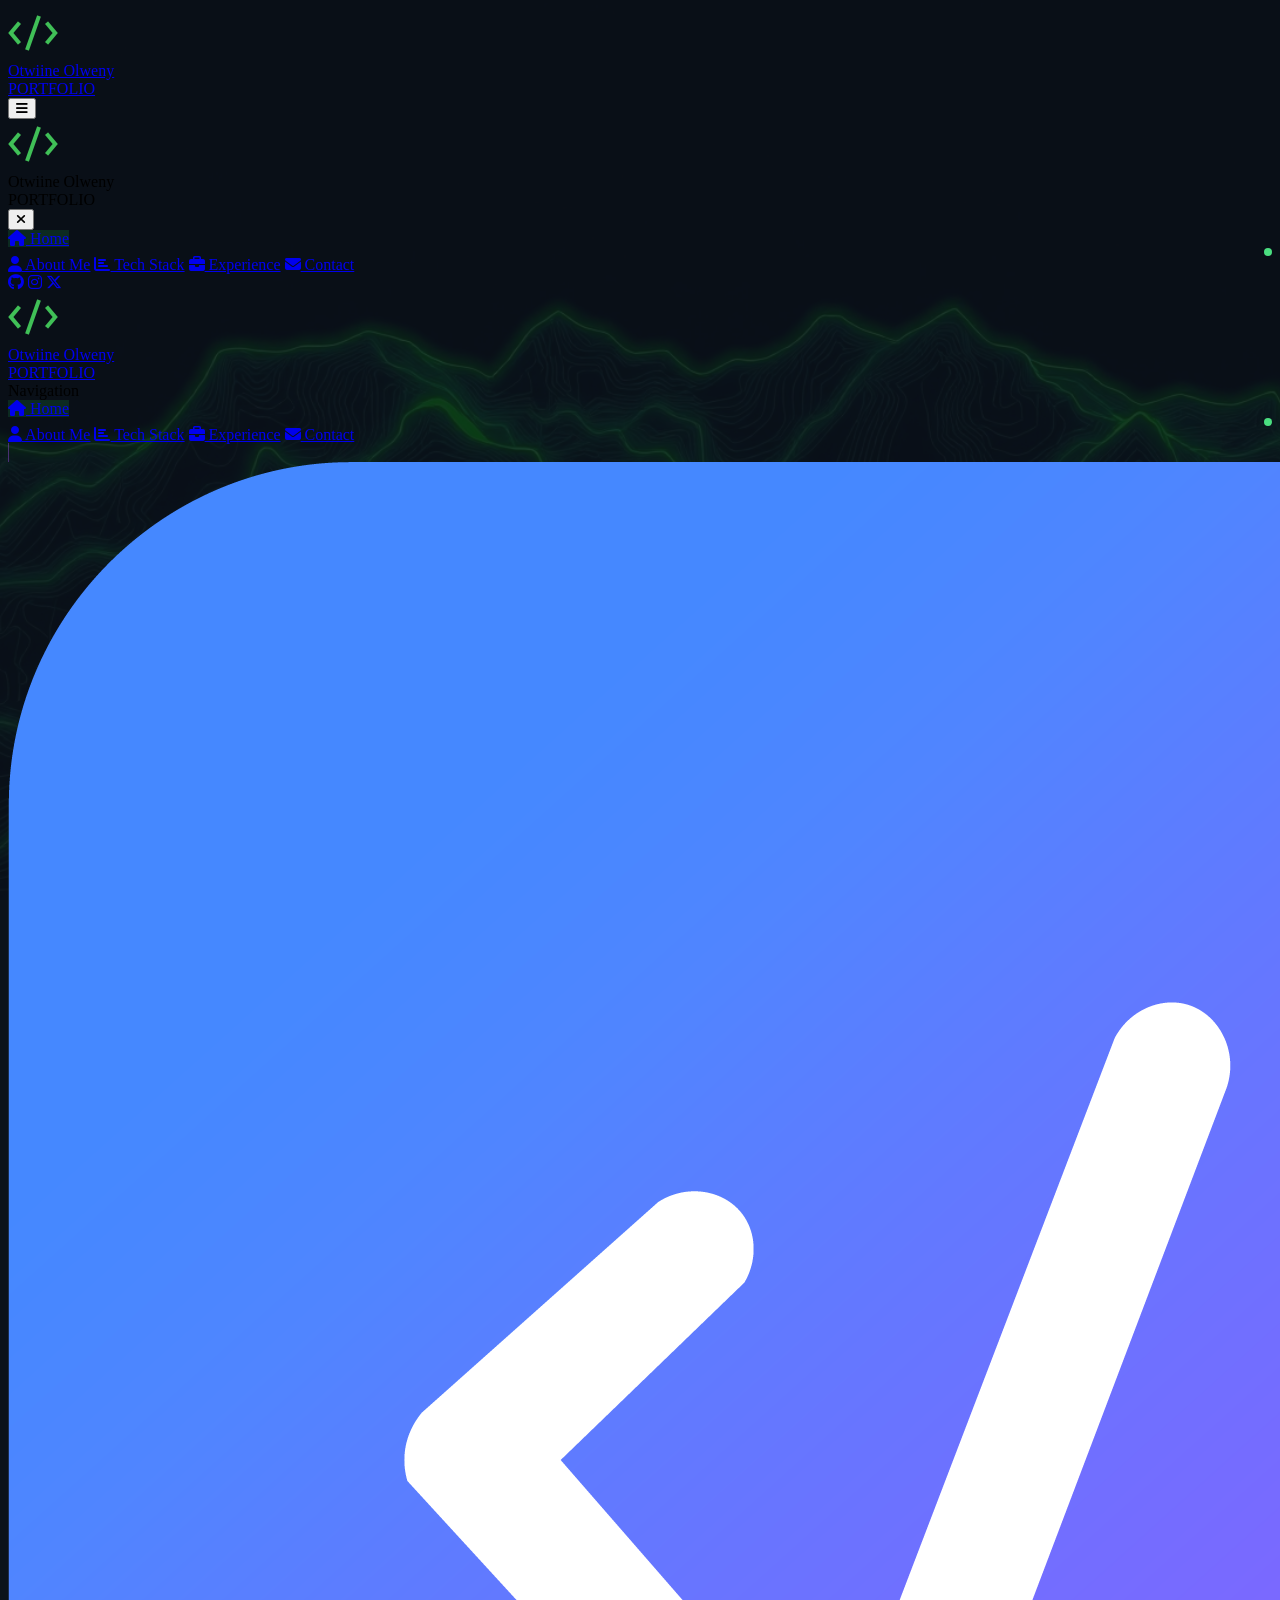
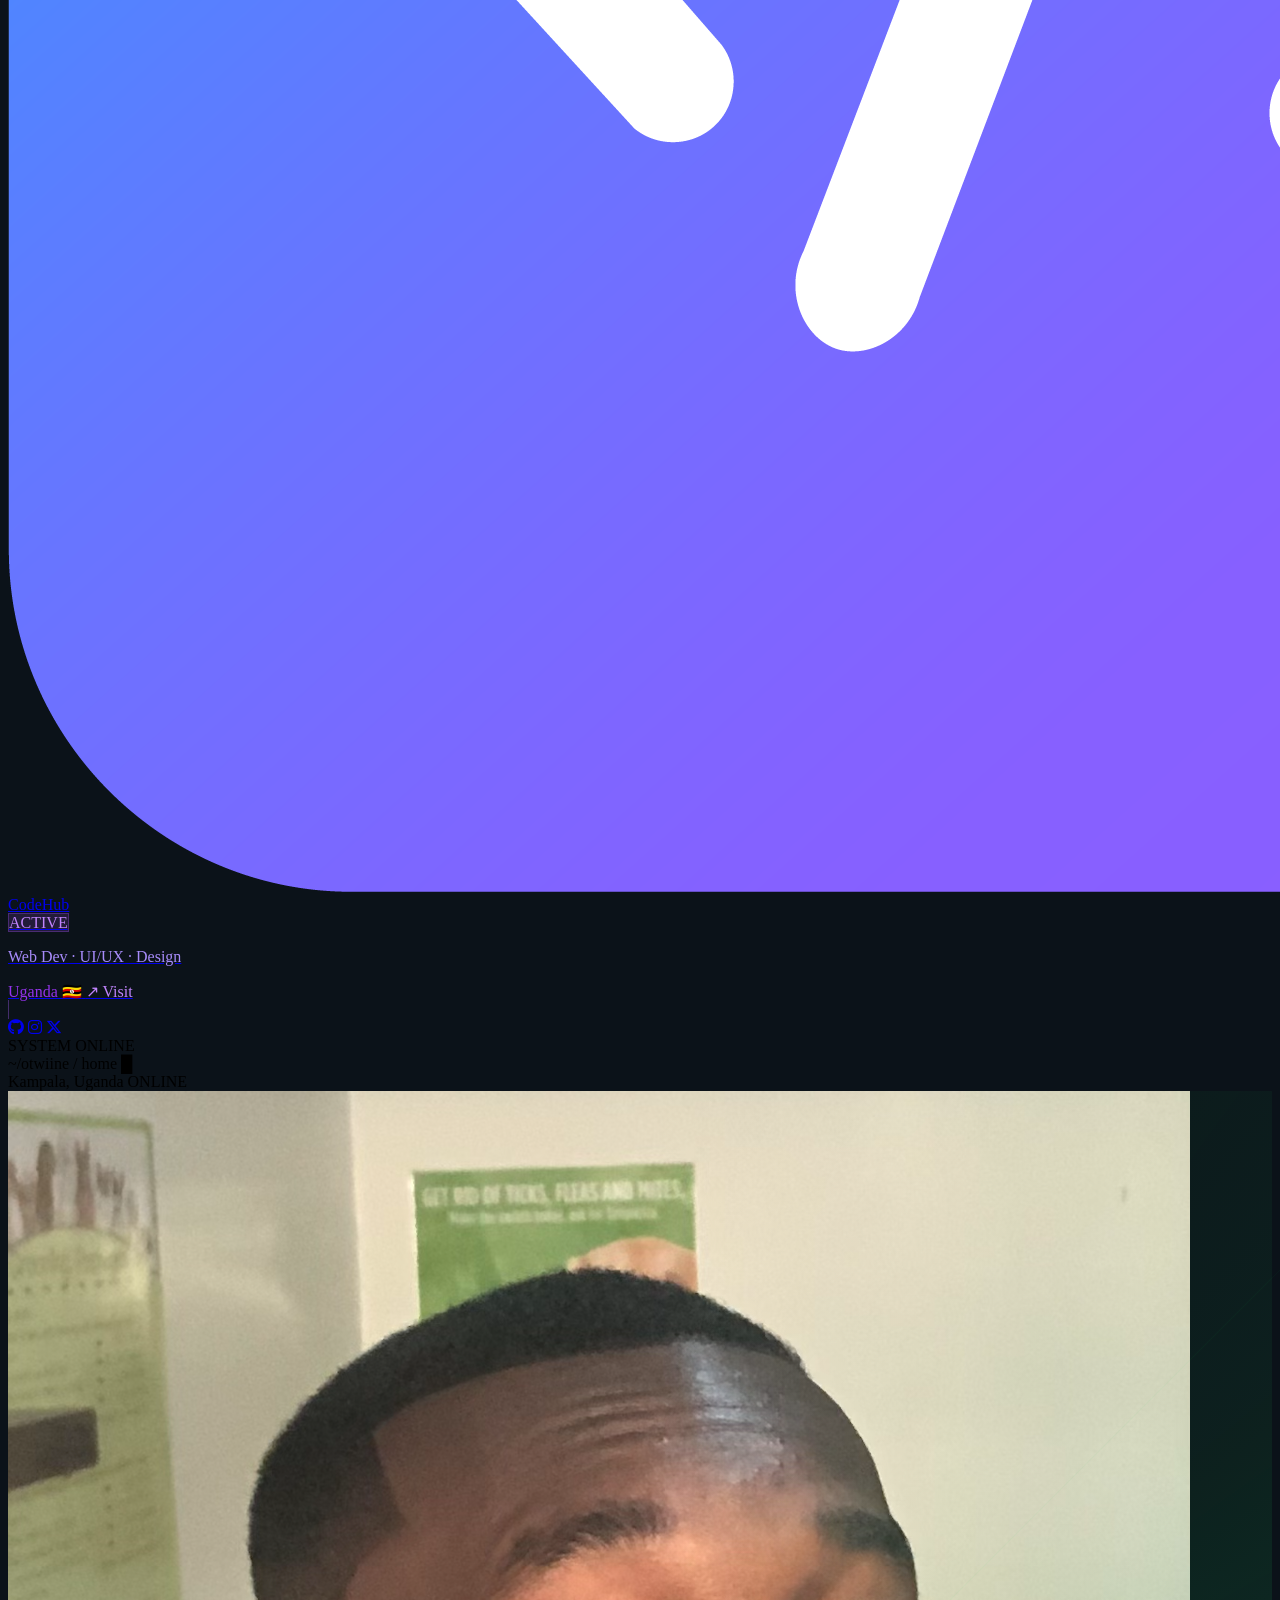
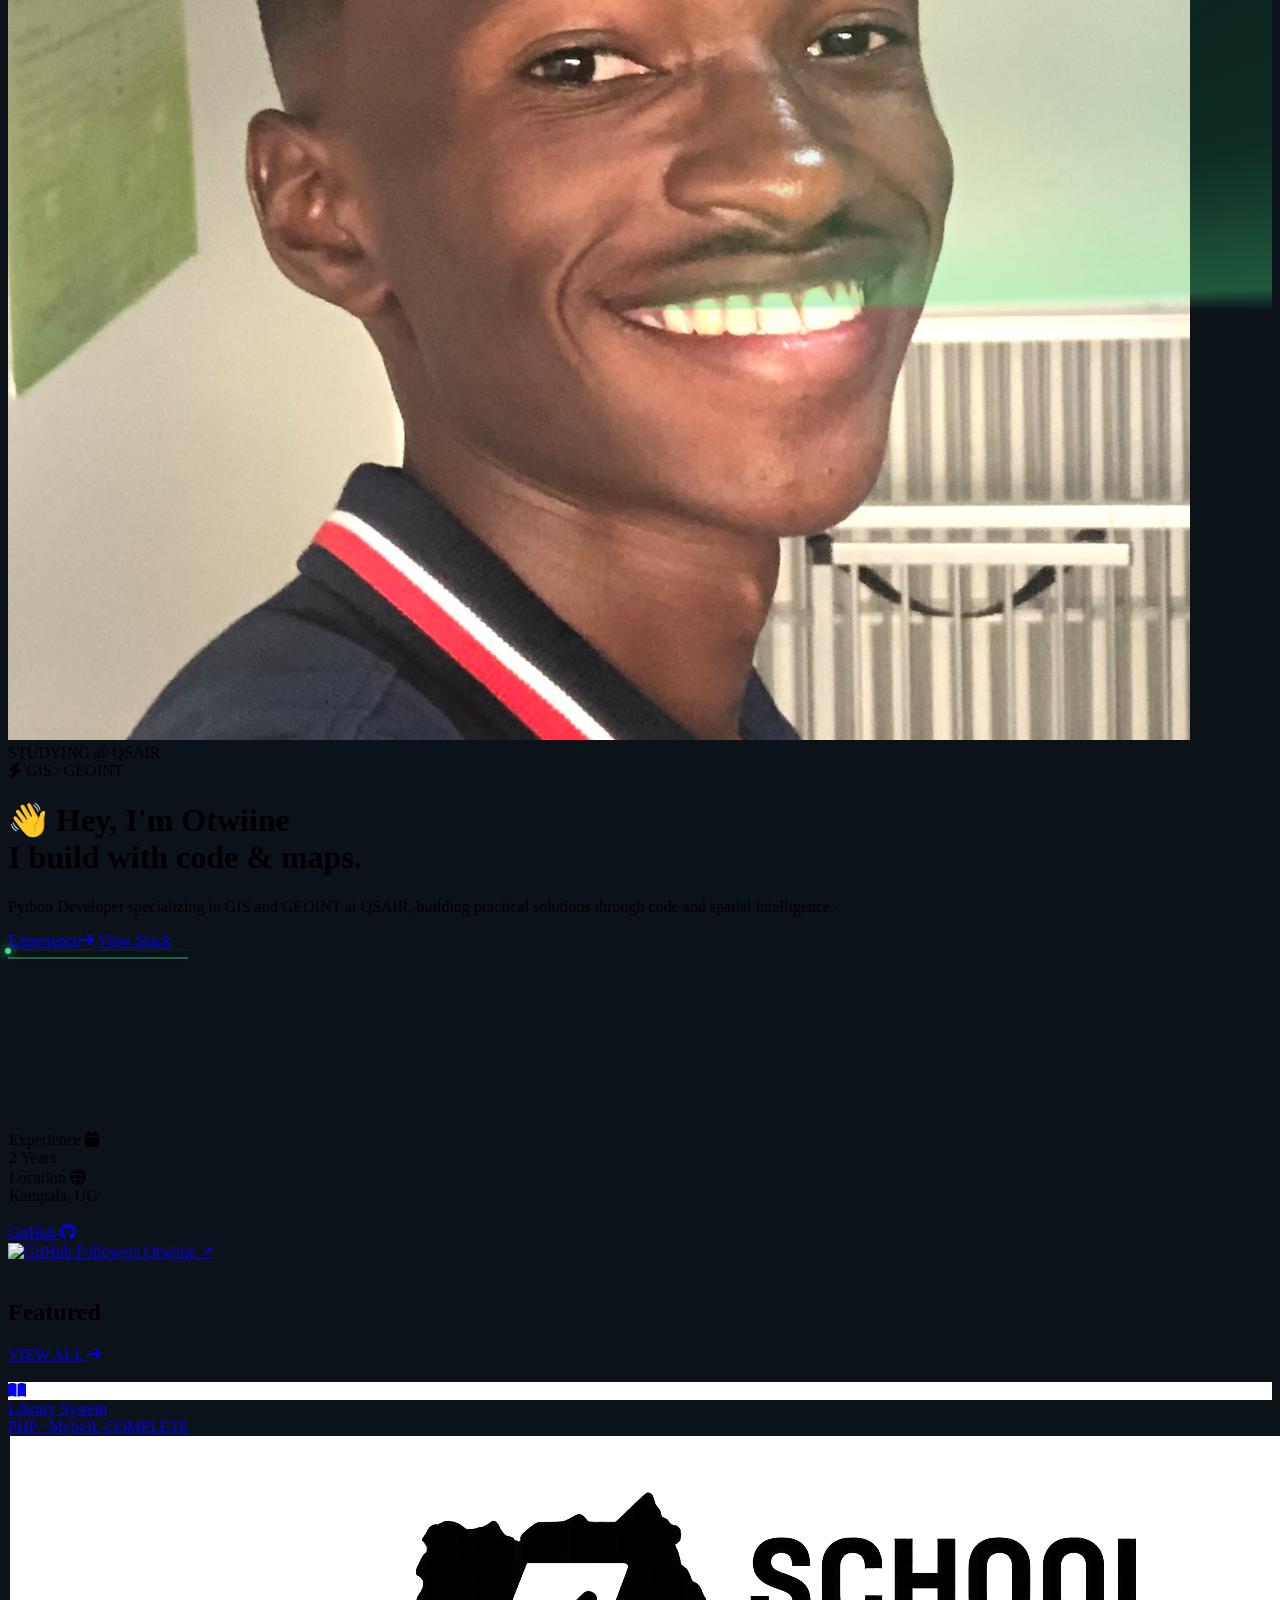
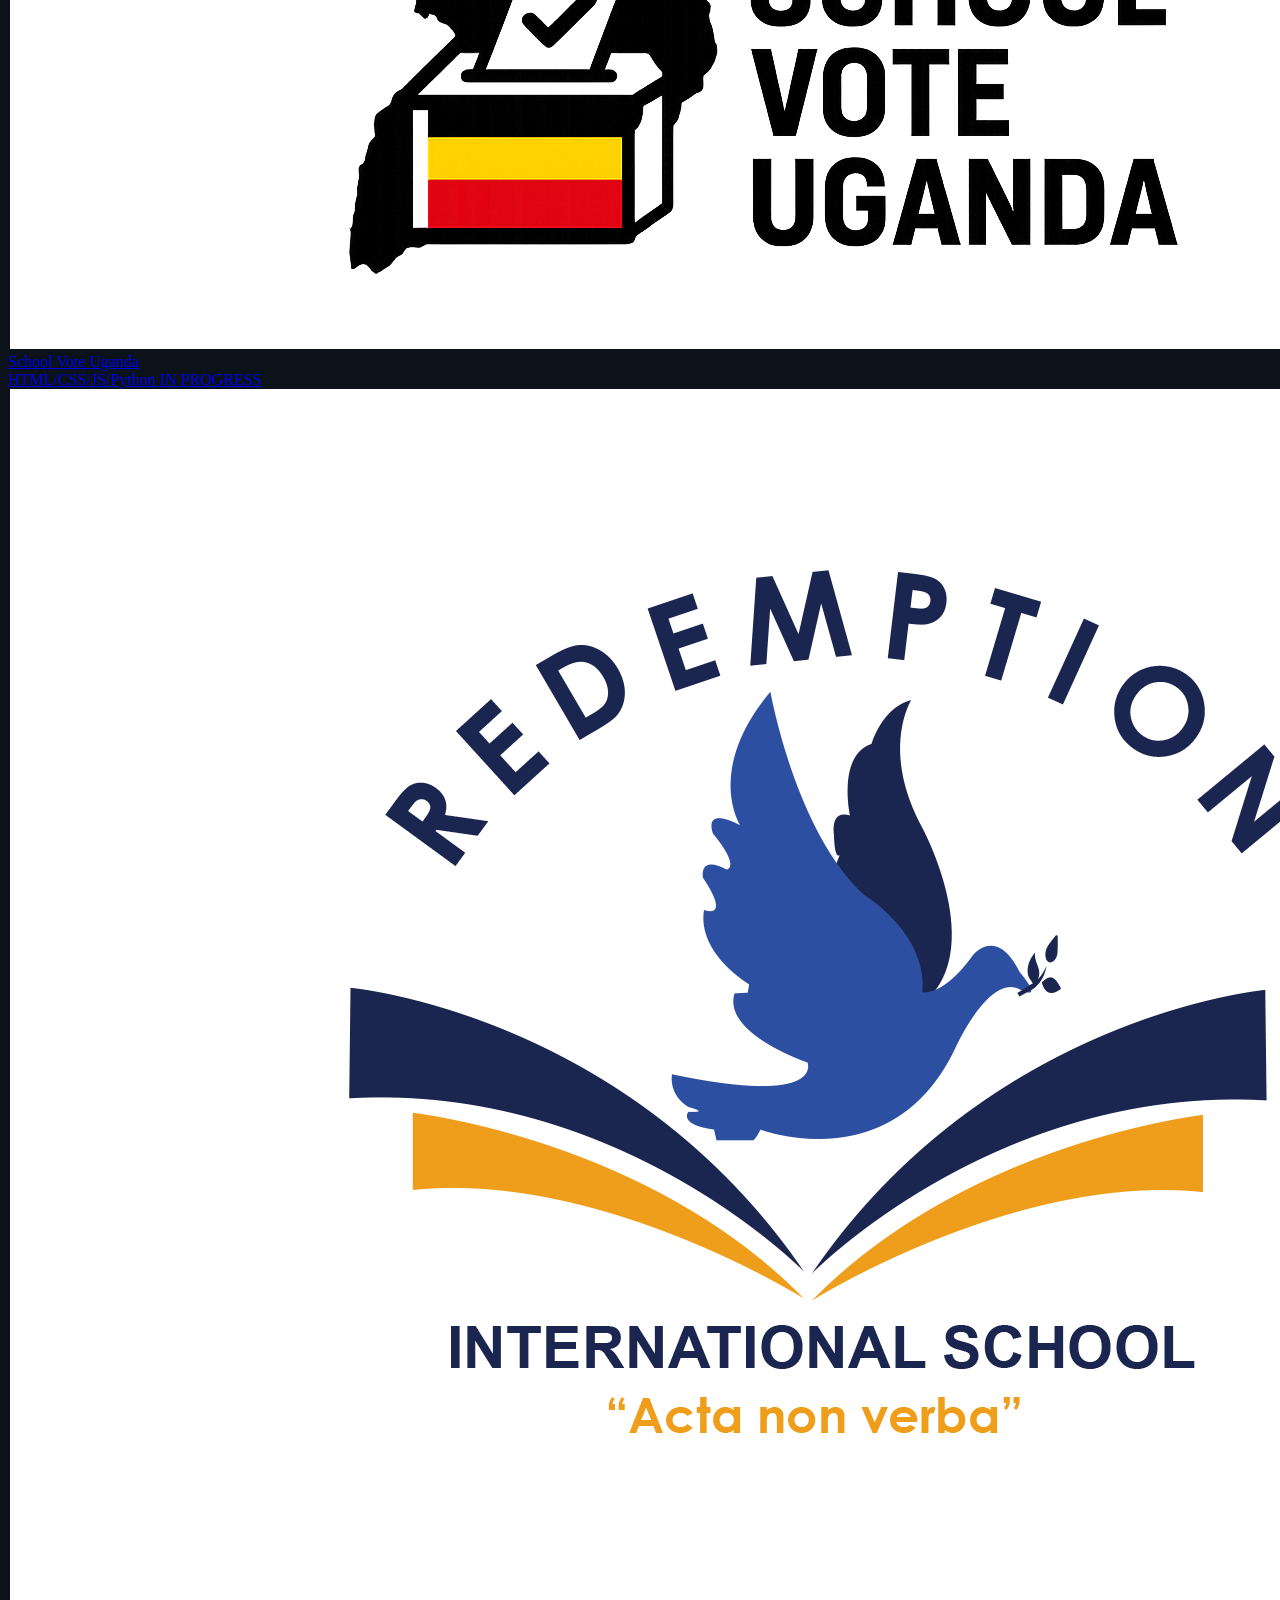
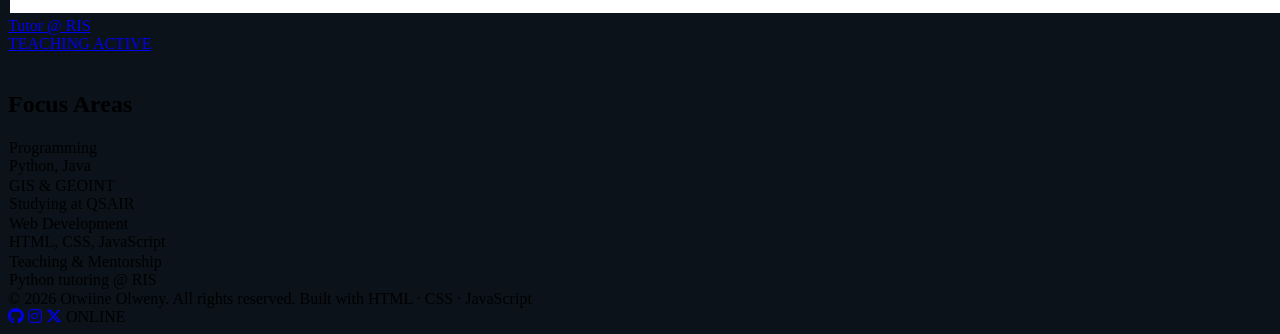
==== index.html @ 028756f4 "Update favicon" ====
<!DOCTYPE html>
<html lang="en">
<head>
    <meta charset="UTF-8"/>
    <meta name="viewport" content="width=device-width, initial-scale=1.0"/>
    <title>Otwiine Olweny — Portfolio</title>
    <meta name="description" content="Otwiine Olweny — Python Developer specializing in GIS and GEOINT, based in Kampala, Uganda."/>
    <script src="https://cdn.tailwindcss.com"></script>
    <link rel="preconnect" href="https://fonts.googleapis.com"/>
    <link rel="preconnect" href="https://fonts.gstatic.com" crossorigin=""/>
    <link href="https://fonts.googleapis.com/css2?family=JetBrains+Mono:wght@300;400;500;600;700&family=Inter:wght@300;400;500;600;700;800&display=swap" rel="stylesheet"/>
    <link rel="stylesheet" href="https://cdnjs.cloudflare.com/ajax/libs/font-awesome/6.5.1/css/all.min.css"/>
    <link rel="icon" type="image/png" href="images/icon.png"/>
    <script>
        tailwind.config = {
            theme: {
                extend: {
                    colors: {
                        base: { 900: '#0b1219', 800: '#0f1923', 700: '#151f2b', 600: '#1a2736', 500: '#1e2d3d' },
                        accent: { 400: '#4ade80', 500: '#22c55e', 600: '#16a34a' },
                        teal: { 400: '#2dd4bf', 500: '#14b8a6' },
                        gold: { 400: '#fbbf24', 500: '#f59e0b' },
                        slate: { 300: '#94a3b8', 400: '#64748b', 500: '#475569' }
                    },
                    fontFamily: {
                        mono: ['JetBrains Mono', 'monospace'],
                        sans: ['Inter', 'system-ui', 'sans-serif']
                    }
                }
            }
        }
    </script>
    <link rel="stylesheet" href="css/styles.css"/>
</head>
<body class="bg-base-900 text-gray-300 font-sans min-h-screen">

    <!-- Mobile Header -->
    <header class="lg:hidden fixed top-0 left-0 right-0 z-50 bg-base-800/95 backdrop-blur-sm border-b border-base-500/30 px-4 py-3 flex items-center justify-between">
        <a href="index.html" class="flex items-center gap-3">
            <div class="w-8 h-8 rounded-lg bg-accent-500/20 border border-accent-500/30 flex items-center justify-center">
                <img src="images/icon.png" alt="logo" class="w-5 h-5 object-contain" />
            </div>
            <div>
                <div class="text-white font-semibold text-sm leading-tight">Otwiine Olweny</div>
                <div class="text-[10px] text-slate-400 font-mono tracking-widest uppercase">PORTFOLIO</div>
            </div>
        </a>
        <button id="mobileMenuBtn" class="w-9 h-9 rounded-lg bg-base-700 border border-base-500/30 flex items-center justify-center" aria-label="Toggle menu">
            <i class="fas fa-bars text-gray-400 text-sm"></i>
        </button>
    </header>

    <!-- Mobile Menu Overlay -->
    <div id="mobileMenu" class="lg:hidden fixed inset-0 z-50 hidden">
        <div class="absolute inset-0 bg-black/60" id="mobileMenuOverlay"></div>
        <div class="absolute left-0 top-0 bottom-0 w-64 bg-base-800 border-r border-base-500/30 p-5 flex flex-col">
            <div class="flex items-center justify-between mb-8">
                <div class="flex items-center gap-3">
                    <div class="w-9 h-9 rounded-lg bg-accent-500/20 border border-accent-500/30 flex items-center justify-center">
                        <img src="images/icon.png" alt="logo" class="w-5 h-5 object-contain" />
                    </div>
                    <div>
                        <div class="text-white font-semibold text-sm">Otwiine Olweny</div>
                        <div class="text-[10px] text-slate-400 font-mono tracking-widest">PORTFOLIO</div>
                    </div>
                </div>
                <button id="mobileMenuClose" class="text-gray-400" aria-label="Close menu"><i class="fas fa-times"></i></button>
            </div>
            <nav class="flex-1 space-y-1">
                <a href="index.html" class="nav-item flex items-center gap-3 px-3 py-2.5 rounded-lg text-sm font-medium text-slate-300"><span class="flex items-center gap-3"><i class="fas fa-home"></i> Home</span></a>
                <a href="about.html" class="nav-item flex items-center gap-3 px-3 py-2.5 rounded-lg text-sm font-medium text-slate-300"><span class="flex items-center gap-3"><i class="fas fa-user"></i> About Me</span></a>
                <a href="techstack.html" class="nav-item flex items-center gap-3 px-3 py-2.5 rounded-lg text-sm font-medium text-slate-300"><span class="flex items-center gap-3"><i class="fas fa-chart-bar"></i> Tech Stack</span></a>
                <a href="experience.html" class="nav-item flex items-center gap-3 px-3 py-2.5 rounded-lg text-sm font-medium text-slate-300"><span class="flex items-center gap-3"><i class="fas fa-briefcase"></i> Experience</span></a>
                <a href="contact.html" class="nav-item flex items-center gap-3 px-3 py-2.5 rounded-lg text-sm font-medium text-slate-300"><span class="flex items-center gap-3"><i class="fas fa-envelope"></i> Contact</span></a>
            </nav>
            <div class="pt-4 border-t border-base-500/30">
                <div class="flex items-center gap-4 justify-center">
                    <a href="https://github.com/Otwiine" target="_blank" class="text-slate-400 hover:text-accent-400 transition-colors"><i class="fab fa-github text-lg"></i></a>
                    <a href="https://www.instagram.com/otwiine/" target="_blank" class="text-slate-400 hover:text-accent-400 transition-colors"><i class="fab fa-instagram text-lg"></i></a>
                    <a href="https://x.com/Mr_OJO16" target="_blank" class="text-slate-400 hover:text-accent-400 transition-colors"><i class="fab fa-x-twitter text-lg"></i></a>
                </div>
            </div>
        </div>
    </div>

    <!-- Desktop Layout -->
    <div class="flex min-h-screen">
        <aside class="hidden lg:flex flex-col w-60 xl:w-64 fixed left-0 top-0 bottom-0 bg-base-800 border-r border-base-500/20 p-5 z-40">
            <a href="index.html" class="flex items-center gap-3 mb-8">
                <div class="w-10 h-10 rounded-xl bg-accent-500/15 border border-accent-500/30 flex items-center justify-center">
                    <img src="images/icon.png" alt="logo" class="w-6 h-6 object-contain" />
                </div>
                <div>
                    <div class="text-white font-bold text-sm leading-tight">Otwiine Olweny</div>
                    <div class="text-[10px] text-slate-400 font-mono tracking-[0.2em] uppercase">PORTFOLIO</div>
                </div>
            </a>
            <div class="text-[10px] font-mono text-slate-500 tracking-widest uppercase mb-3 px-3">Navigation</div>
            <nav class="flex-1 space-y-1">
                <a href="index.html" class="nav-item flex items-center gap-3 px-3 py-2.5 rounded-lg text-sm font-medium text-slate-300"><span class="flex items-center gap-3"><i class="fas fa-home"></i> Home</span></a>
                <a href="about.html" class="nav-item flex items-center gap-3 px-3 py-2.5 rounded-lg text-sm font-medium text-slate-300"><span class="flex items-center gap-3"><i class="fas fa-user"></i> About Me</span></a>
                <a href="techstack.html" class="nav-item flex items-center gap-3 px-3 py-2.5 rounded-lg text-sm font-medium text-slate-300"><span class="flex items-center gap-3"><i class="fas fa-chart-bar"></i> Tech Stack</span></a>
                <a href="experience.html" class="nav-item flex items-center gap-3 px-3 py-2.5 rounded-lg text-sm font-medium text-slate-300"><span class="flex items-center gap-3"><i class="fas fa-briefcase"></i> Experience</span></a>
                <a href="contact.html" class="nav-item flex items-center gap-3 px-3 py-2.5 rounded-lg text-sm font-medium text-slate-300"><span class="flex items-center gap-3"><i class="fas fa-envelope"></i> Contact</span></a>
            </nav>
            <div class="space-y-3">
                <!-- CodeHub Tile -->
                <div class="pt-3 border-t border-base-500/20">
                    <a href="https://the-runner-team.github.io/website/" target="_blank" rel="noopener noreferrer"
                       class="block rounded-xl overflow-hidden transition-all hover:scale-[1.02]"
                       style="background:linear-gradient(135deg,rgba(15,25,35,0.98) 0%,rgba(88,28,135,0.18) 100%);border:1px solid rgba(168,85,247,0.35);">
                        <div class="px-3 pt-3 pb-2">
                            <div class="flex items-center justify-between mb-2">
                                <div class="flex items-center gap-2">
                                    <img src="images/CodeHub.png" alt="CodeHub" class="w-6 h-6 object-contain rounded" />
                                    <span class="text-sm font-bold text-white">CodeHub</span>
                                </div>
                                <span class="text-[9px] font-mono px-1.5 py-0.5 rounded" style="background:rgba(168,85,247,0.15);border:1px solid rgba(168,85,247,0.3);color:#c084fc;">ACTIVE</span>
                            </div>
                            <p class="text-[10px] leading-relaxed mb-2" style="color:#a78bfa;">Web Dev · UI/UX · Design</p>
                            <div class="flex items-center gap-1 text-[9px] font-mono" style="color:#9333ea;">
                                <span>Uganda 🇺🇬</span>
                                <span class="ml-auto" style="color:#c084fc;">↗ Visit</span>
                            </div>
                        </div>
                    </a>
                </div>
                <div class="flex items-center gap-4 justify-center pt-1 border-t border-base-500/20">
                    <a href="https://github.com/Otwiine" target="_blank" class="text-slate-400 hover:text-accent-400 transition-colors"><i class="fab fa-github text-lg"></i></a>
                    <a href="https://www.instagram.com/otwiine/" target="_blank" class="text-slate-400 hover:text-accent-400 transition-colors"><i class="fab fa-instagram text-lg"></i></a>
                    <a href="https://x.com/Mr_OJO16" target="_blank" class="text-slate-400 hover:text-accent-400 transition-colors"><i class="fab fa-x-twitter text-lg"></i></a>
                </div>
                <div class="flex items-center gap-2 px-1">
                    <span class="w-2 h-2 rounded-full bg-accent-400"></span>
                    <span class="text-[11px] font-mono text-slate-400">SYSTEM ONLINE</span>
                </div>
            </div>
        </aside>

        <main class="flex-1 lg:ml-60 xl:ml-64 min-h-screen grid-bg">
            <div class="sticky top-0 z-30 bg-base-900/80 backdrop-blur-md border-b border-base-500/15 px-4 sm:px-6 lg:px-8 py-3 hidden lg:flex items-center justify-between">
                <div class="flex items-center gap-2 font-mono text-sm text-slate-400">
                    <span class="text-slate-500">~/otwiine</span>
                    <span class="text-slate-600">/</span>
                    <span class="text-gray-300" id="breadcrumb">home</span>
                    <span class="cursor-blink text-accent-400">&#9608;</span>
                </div>
                <div class="flex items-center gap-4 font-mono text-xs text-slate-500">
                    <span>Kampala, Uganda</span>
                    <span class="flex items-center gap-1.5">
                        <span class="w-1.5 h-1.5 rounded-full bg-accent-400"></span>
                        <span class="text-accent-400">ONLINE</span>
                    </span>
                </div>
            </div>
            <div class="px-4 sm:px-6 lg:px-8 py-6 lg:py-8 pt-20 lg:pt-8 pb-24 lg:pb-8">
                <!-- DASHBOARD -->
                <div class="bg-base-800/50 rounded-2xl border border-base-500/20 p-6 sm:p-8 lg:p-10 mb-8 relative overflow-hidden fade-in-up">
                    <div class="absolute inset-0 opacity-20" style="background-image: linear-gradient(rgba(34,197,94,0.06) 1px, transparent 1px), linear-gradient(90deg, rgba(34,197,94,0.06) 1px, transparent 1px); background-size: 30px 30px;"></div>
                    <div class="relative flex flex-col lg:flex-row items-center gap-6 lg:gap-10">

                        <!-- LEFT: Profile photo — clean, no radar overlaid -->
                        <div class="flex-shrink-0 flex flex-col items-center gap-4">
                            <div class="relative w-32 h-32 lg:w-40 lg:h-40">
                                <div class="absolute inset-0 rounded-full border border-accent-500/30"></div>
                                <img src="images/ojo2.png" alt="Otwiine Olweny"
                                     class="w-full h-full rounded-full object-cover border-2 border-accent-500/40 relative z-10"/>
                            </div>
                            <div class="flex items-center gap-1.5 px-3 py-1.5 rounded-full bg-accent-500/10 border border-accent-500/20 mt-3">
                                <span class="w-1.5 h-1.5 rounded-full bg-accent-400 animate-pulse"></span>
                                <span class="text-[10px] font-mono text-accent-400 tracking-wider">STUDYING @ QSAIR</span>
                            </div>
                        </div>

                        <!-- MIDDLE: Text -->
                        <div class="flex-1 max-w-xl">
                            <div class="inline-flex items-center gap-2 px-4 py-1.5 rounded-full border border-accent-500/30 bg-accent-500/10 mb-6">
                                <i class="fas fa-bolt text-accent-400 text-xs"></i>
                                <span class="text-accent-400 font-mono text-xs tracking-wider uppercase">GIS · GEOINT</span>
                            </div>
                            <h1 class="text-3xl sm:text-4xl lg:text-5xl font-bold text-white leading-tight mb-4">
                                👋 Hey, I'm Otwiine<br/>
                                <span class="text-accent-400">I build with code &amp; maps.</span>
                            </h1>
                            <p class="text-slate-300 text-base lg:text-lg leading-relaxed mb-8">
                                Python Developer specializing in GIS and GEOINT at QSAIR, building practical solutions through code and spatial intelligence.
                            </p>
                            <div class="flex flex-wrap gap-3">
                                <a href="experience.html" class="inline-flex items-center gap-2 px-6 py-3 bg-accent-500 hover:bg-accent-600 text-white font-semibold rounded-lg transition-colors text-sm">
                                    Experience<i class="fas fa-arrow-right text-xs"></i>
                                </a>
                                <a href="techstack.html" class="inline-flex items-center gap-2 px-6 py-3 bg-base-700 hover:bg-base-600 text-gray-300 font-semibold rounded-lg border border-base-500/30 transition-colors text-sm">
                                    View Stack
                                </a>
                            </div>
                        </div>

                        <!-- RIGHT: Proper radar display -->
                        <div class="hidden lg:block flex-shrink-0 relative" style="width:180px;height:180px;">

                            <!-- Dark background circle -->
                            <div class="absolute inset-0 rounded-full" style="background:radial-gradient(circle,rgba(15,25,35,0.95) 0%,rgba(11,18,25,0.98) 100%);"></div>

                            <!-- Concentric range rings -->
                            <div class="absolute rounded-full border border-accent-500/30" style="inset:0;"></div>
                            <div class="absolute rounded-full border border-accent-500/20" style="inset:22px;"></div>
                            <div class="absolute rounded-full border border-accent-500/15" style="inset:44px;"></div>
                            <div class="absolute rounded-full border border-accent-500/10" style="inset:66px;"></div>

                            <!-- Cross-hair lines -->
                            <div class="absolute" style="top:50%;left:0;right:0;height:1px;background:rgba(34,197,94,0.12);transform:translateY(-50%);"></div>
                            <div class="absolute" style="left:50%;top:0;bottom:0;width:1px;background:rgba(34,197,94,0.12);transform:translateX(-50%);"></div>
                            <!-- Diagonal lines -->
                            <div class="absolute inset-0 rounded-full overflow-hidden" style="opacity:0.08;">
                                <div style="position:absolute;top:50%;left:50%;width:200%;height:1px;background:rgba(34,197,94,0.5);transform-origin:left center;transform:translateY(-50%) rotate(45deg);"></div>
                                <div style="position:absolute;top:50%;left:50%;width:200%;height:1px;background:rgba(34,197,94,0.5);transform-origin:left center;transform:translateY(-50%) rotate(-45deg);"></div>
                            </div>

                            <!-- Radar sweep — proper scan line from center, bright leading edge with fade trail -->
                            <div class="absolute inset-0 rounded-full overflow-hidden" style="animation:radarSweep 3s linear infinite;">
                                <!-- Fading trail -->
                                <div style="position:absolute;top:0;left:0;width:100%;height:100%;background:conic-gradient(from 0deg, transparent 0deg, rgba(34,197,94,0.03) 20deg, rgba(34,197,94,0.08) 50deg, rgba(34,197,94,0.15) 75deg, rgba(74,222,128,0.35) 88deg, rgba(74,222,128,0.0) 90deg, transparent 90deg);"></div>
                            </div>

                            <!-- Blip targets — scattered positions -->
                            <div class="absolute w-2 h-2 rounded-full" style="background:#4ade80;top:20%;left:60%;box-shadow:0 0 6px #4ade80;animation:pulse-ring 2.8s ease-in-out infinite;"></div>
                            <div class="absolute w-1.5 h-1.5 rounded-full" style="background:#fbbf24;top:62%;left:70%;box-shadow:0 0 5px #fbbf24;animation:pulse-ring 2.3s ease-in-out infinite 0.7s;"></div>
                            <div class="absolute w-1.5 h-1.5 rounded-full" style="background:#2dd4bf;top:72%;left:28%;box-shadow:0 0 5px #2dd4bf;animation:pulse-ring 3.1s ease-in-out infinite 1.2s;"></div>
                            <div class="absolute w-1 h-1 rounded-full" style="background:#4ade80;top:33%;left:22%;box-shadow:0 0 4px #4ade80;animation:pulse-ring 2.6s ease-in-out infinite 1.9s;"></div>
                            <div class="absolute w-1 h-1 rounded-full" style="background:#fbbf24;top:16%;left:42%;box-shadow:0 0 4px #fbbf24;animation:pulse-ring 3.4s ease-in-out infinite 0.4s;"></div>
                            <div class="absolute w-1 h-1 rounded-full" style="background:#2dd4bf;top:50%;left:80%;box-shadow:0 0 4px #2dd4bf;animation:pulse-ring 2.1s ease-in-out infinite 2.2s;"></div>

                            <!-- Center origin dot -->
                            <div class="absolute" style="top:50%;left:50%;width:6px;height:6px;background:#4ade80;border-radius:50%;box-shadow:0 0 8px #4ade80,0 0 16px rgba(74,222,128,0.4);transform:translate(-50%,-50%);z-index:10;"></div>

                            <!-- Outer border glow -->
                            <div class="absolute inset-0 rounded-full" style="border:1px solid rgba(74,222,128,0.4);box-shadow:0 0 20px rgba(74,222,128,0.08),inset 0 0 20px rgba(74,222,128,0.04);"></div>
                        </div>

                    </div>
                </div>

                <!-- Stats - highlighted as unverified -->
                <div class="grid grid-cols-3 gap-3 sm:gap-4 mb-8 fade-in-up delay-1 max-w-2xl mx-auto">
                    <div class="bg-base-800/40 rounded-xl border border-base-500/15 p-4 sm:p-5 card-hover">
                        <div class="flex items-start justify-between mb-3">
                            <span class="text-[10px] font-mono text-slate-500 tracking-wider uppercase">Experience</span>
                            <i class="fas fa-calendar text-gold-400/60 text-sm"></i>
                        </div>
                        <div class="text-lg font-bold text-white">2 Years</div>
                    </div>
                    <div class="bg-base-800/40 rounded-xl border border-base-500/15 p-4 sm:p-5 card-hover">
                        <div class="flex items-start justify-between mb-3">
                            <span class="text-[10px] font-mono text-slate-500 tracking-wider uppercase">Location</span>
                            <i class="fas fa-globe text-teal-400/60 text-sm"></i>
                        </div>
                        <div class="text-lg font-bold text-white">Kampala, UG</div>
                    </div>
                    <a href="https://github.com/Otwiine" target="_blank"
                       class="bg-base-800/40 rounded-xl border border-base-500/15 p-4 sm:p-5 card-hover flex flex-col justify-between">
                        <div class="flex items-start justify-between mb-3">
                            <span class="text-[10px] font-mono text-slate-500 tracking-wider uppercase">GitHub</span>
                            <i class="fab fa-github text-slate-400/60 text-sm"></i>
                        </div>
                        <div class="flex items-center gap-2 flex-wrap">
                            <img src="https://img.shields.io/github/followers/Otwiine?label=&style=flat&color=4ade80&labelColor=0f1923&logo=github&logoColor=4ade80"
                                 alt="GitHub Followers" class="h-5"/>
                            <span class="text-xs font-mono text-accent-400">Otwiine ↗</span>
                        </div>
                    </a>
                </div>

                <!-- Projects + Focuses -->
                <div class="fade-in-up delay-2">
                    <div class="flex items-center justify-between mb-4">
                        <h2 class="text-lg font-bold text-white">Featured</h2>
                        <a href="experience.html" class="text-xs font-mono text-accent-400 hover:text-accent-500 transition-colors flex items-center gap-1">VIEW ALL <i class="fas fa-arrow-right text-[10px]"></i></a>
                    </div>
                    <div class="grid sm:grid-cols-2 lg:grid-cols-3 gap-3 mb-6">
                        <!-- Library Management System -->
                        <a href="experience.html#library-system" class="group relative rounded-xl overflow-hidden aspect-[4/3] card-hover bg-base-800 block">
                            <div class="w-full h-full flex items-center justify-center p-6" style="background-color:#ffffff;">
                                <i class="fas fa-book-open text-5xl text-accent-500 group-hover:text-accent-400 transition-colors"></i>
                            </div>
                            <div class="absolute inset-0 bg-gradient-to-t from-base-900/90 via-transparent to-transparent"></div>
                            <div class="absolute bottom-3 left-3 right-3">
                                <div class="text-sm font-bold text-white mb-1">Library System</div>
                                <div class="flex items-center gap-2">
                                    <span class="text-[10px] font-mono text-teal-400 bg-teal-500/15 px-2 py-0.5 rounded">PHP · MySQL</span>
                                    <span class="text-[10px] font-mono text-accent-400 flex items-center gap-1"><span class="w-1.5 h-1.5 rounded-full bg-accent-400"></span> COMPLETE</span>
                                </div>
                            </div>
                        </a>
                        <!-- School Vote Uganda -->
                        <a href="experience.html#school-vote-uganda" class="group relative rounded-xl overflow-hidden aspect-[4/3] card-hover bg-base-800 block">
                            <img src="images/Banner_1.png" alt="School Vote Uganda" class="w-full h-full object-contain p-3 group-hover:opacity-90 transition-opacity rounded-xl" style="background-color:#ffffff;"/>
                            <div class="absolute inset-0 bg-gradient-to-t from-base-900/90 via-transparent to-transparent"></div>
                            <div class="absolute bottom-3 left-3 right-3">
                                <div class="text-sm font-bold text-white mb-1">School Vote Uganda</div>
                                <div class="flex items-center gap-2">
                                    <span class="text-[10px] font-mono text-teal-400 bg-teal-500/15 px-2 py-0.5 rounded">HTML/CSS/JS/Python</span>
                                    <span class="text-[10px] font-mono text-gold-400 flex items-center gap-1"><span class="w-1.5 h-1.5 rounded-full bg-gold-400"></span> IN PROGRESS</span>
                                </div>
                            </div>
                        </a>
                        <!-- RIS Tutoring -->
                        <a href="experience.html#ris-tutoring" class="group relative rounded-xl overflow-hidden aspect-[4/3] card-hover bg-base-800 block">
                            <img src="images/ris-logo.png" alt="Redemption International School" class="w-full h-full object-contain p-6 group-hover:opacity-90 transition-opacity rounded-xl" style="background-color:#ffffff;"/>
                            <div class="absolute inset-0 bg-gradient-to-t from-base-900/90 via-transparent to-transparent"></div>
                            <div class="absolute bottom-3 left-3 right-3">
                                <div class="text-sm font-bold text-white mb-1">Tutor @ RIS</div>
                                <div class="flex items-center gap-2">
                                    <span class="text-[10px] font-mono text-accent-400 bg-accent-500/15 px-2 py-0.5 rounded">TEACHING</span>
                                    <span class="text-[10px] font-mono text-accent-400 flex items-center gap-1"><span class="w-1.5 h-1.5 rounded-full bg-accent-400"></span> ACTIVE</span>
                                </div>
                            </div>
                        </a>
                    </div>
                    <!-- Focus Areas -->
                    <h2 class="text-lg font-bold text-white mb-4">Focus Areas</h2>
                    <div class="grid sm:grid-cols-2 lg:grid-cols-4 gap-3">
                        <!-- Programming -->
                        <div class="bg-base-800/40 rounded-xl border border-base-500/15 p-4 card-hover flex items-start gap-3">
                            <span class="w-2.5 h-2.5 rounded-full bg-gold-400 mt-1.5 flex-shrink-0"></span>
                            <div class="flex-1 min-w-0">
                                <div class="text-sm font-semibold text-white">Programming</div>
                                <div class="text-xs text-slate-400">Python, Java</div>
                            </div>
                        </div>
                        <!-- GIS & GEOINT -->
                        <div class="bg-base-800/40 rounded-xl border border-base-500/15 p-4 card-hover flex items-start gap-3">
                            <span class="w-2.5 h-2.5 rounded-full bg-accent-400 mt-1.5 flex-shrink-0"></span>
                            <div class="flex-1 min-w-0">
                                <div class="text-sm font-semibold text-white">GIS &amp; GEOINT</div>
                                <div class="text-xs text-slate-400">Studying at QSAIR</div>
                            </div>
                        </div>
                        <!-- Web Development -->
                        <div class="bg-base-800/40 rounded-xl border border-base-500/15 p-4 card-hover flex items-start gap-3">
                            <span class="w-2.5 h-2.5 rounded-full bg-blue-400 mt-1.5 flex-shrink-0"></span>
                            <div class="flex-1 min-w-0">
                                <div class="text-sm font-semibold text-white">Web Development</div>
                                <div class="text-xs text-slate-400">HTML, CSS, JavaScript</div>
                            </div>
                        </div>
                        <!-- Teaching -->
                        <div class="bg-base-800/40 rounded-xl border border-base-500/15 p-4 card-hover flex items-start gap-3">
                            <span class="w-2.5 h-2.5 rounded-full bg-teal-400 mt-1.5 flex-shrink-0"></span>
                            <div class="flex-1 min-w-0">
                                <div class="text-sm font-semibold text-white">Teaching &amp; Mentorship</div>
                                <div class="text-xs text-slate-400">Python tutoring @ RIS</div>
                            </div>
                        </div>
                    </div>
                </div>
            </div>
            <div class="hidden lg:flex items-center justify-between px-8 py-4 border-t border-base-500/10 mt-8">
                <span class="text-[11px] font-mono text-slate-500">© 2026 Otwiine Olweny. All rights reserved.</span>
                <span class="text-[11px] font-mono text-slate-600">Built with HTML · CSS · JavaScript</span>
            </div>
            <div class="lg:hidden fixed bottom-0 left-0 right-0 bg-base-800/95 backdrop-blur-sm border-t border-base-500/30 px-4 py-3 flex items-center justify-center gap-6 z-30">
                <a href="https://github.com/Otwiine" target="_blank" class="text-slate-400 hover:text-accent-400 transition-colors"><i class="fab fa-github text-lg"></i></a>
                <a href="https://www.instagram.com/otwiine/" target="_blank" class="text-slate-400 hover:text-accent-400 transition-colors"><i class="fab fa-instagram text-lg"></i></a>
                <a href="https://x.com/Mr_OJO16" target="_blank" class="text-slate-400 hover:text-accent-400 transition-colors"><i class="fab fa-x-twitter text-lg"></i></a>
                <span class="text-[10px] font-mono text-slate-500 flex items-center gap-1.5 ml-4">
                    <span class="w-1.5 h-1.5 rounded-full bg-accent-400"></span> ONLINE
                </span>
            </div>
        </main>
    </div>
    <script src="js/main.js"></script>
</body>
</html>
---- css/styles.css ----
* { scrollbar-width: thin; scrollbar-color: #1e2d3d #0b1219; }
*::-webkit-scrollbar { width: 6px; }
*::-webkit-scrollbar-track { background: #0b1219; }
*::-webkit-scrollbar-thumb { background: #1e2d3d; border-radius: 3px; }

@keyframes radarSweep {
    0% { transform: rotate(0deg); }
    100% { transform: rotate(360deg); }
}
@keyframes pulse-ring {
    0% { transform: scale(0.8); opacity: 0.6; }
    50% { transform: scale(1.2); opacity: 0.2; }
    100% { transform: scale(0.8); opacity: 0.6; }
}
@keyframes blink { 0%,100% { opacity: 1; } 50% { opacity: 0; } }
@keyframes fadeInUp {
    from { opacity: 0; transform: translateY(20px); }
    to { opacity: 1; transform: translateY(0); }
}

.cursor-blink { animation: blink 1s step-end infinite; }
.fade-in-up { animation: fadeInUp 0.5s ease-out forwards; opacity: 0; }
.delay-1 { animation-delay: 0.1s; }
.delay-2 { animation-delay: 0.2s; }
.delay-3 { animation-delay: 0.3s; }
.delay-4 { animation-delay: 0.4s; }
.delay-5 { animation-delay: 0.5s; }

/* ── Topo background: applied to body so it truly covers everything ── */
body {
    background-color: #0b1219;
    background-image: url('../images/topo-pattern.jpg');
    background-size: cover;
    background-position: center top;
    background-repeat: no-repeat;
    background-attachment: fixed;
}

/* Dark overlay so content stays readable */
body::before {
    content: '';
    position: fixed;
    inset: 0;
    background: rgba(11, 18, 25, 0.82);
    z-index: 0;
    pointer-events: none;
}

/* Ensure all direct children of body sit above overlay */
body > * {
    position: relative;
    z-index: 1;
}

/* grid-bg no longer needs to carry the background */
.grid-bg {
    background: transparent;
}

.nav-item { transition: all 0.2s ease; }
.nav-item:hover { background: rgba(34,197,94,0.08); }
.nav-item.active { background: rgba(34,197,94,0.15); }

.card-hover { transition: all 0.3s ease; border: 1px solid transparent; }
.card-hover:hover { border-color: rgba(34,197,94,0.2); transform: translateY(-2px); }

.page-section { display: none; }
.page-section.active { display: block; }

.timeline-line { position: relative; }
.timeline-line::before {
    content: '';
    position: absolute;
    left: 7px;
    top: 24px;
    bottom: -20px;
    width: 2px;
    background: linear-gradient(to bottom, rgba(34,197,94,0.4), rgba(34,197,94,0.05));
}

.skill-bar { transition: width 1s ease-out; }

/* Tech icon sizing fix */
.tech-icon { width: 28px; height: 28px; object-fit: contain; flex-shrink: 0; }

/* ── Nav active dot ── */
.nav-item {
    justify-content: space-between;
}
.nav-dot {
    display: block;
    width: 0.5rem;
    height: 0.5rem;
    min-width: 0.5rem;
    border-radius: 9999px;
    background-color: #4ade80;
    flex-shrink: 0;
    margin-left: auto;
}
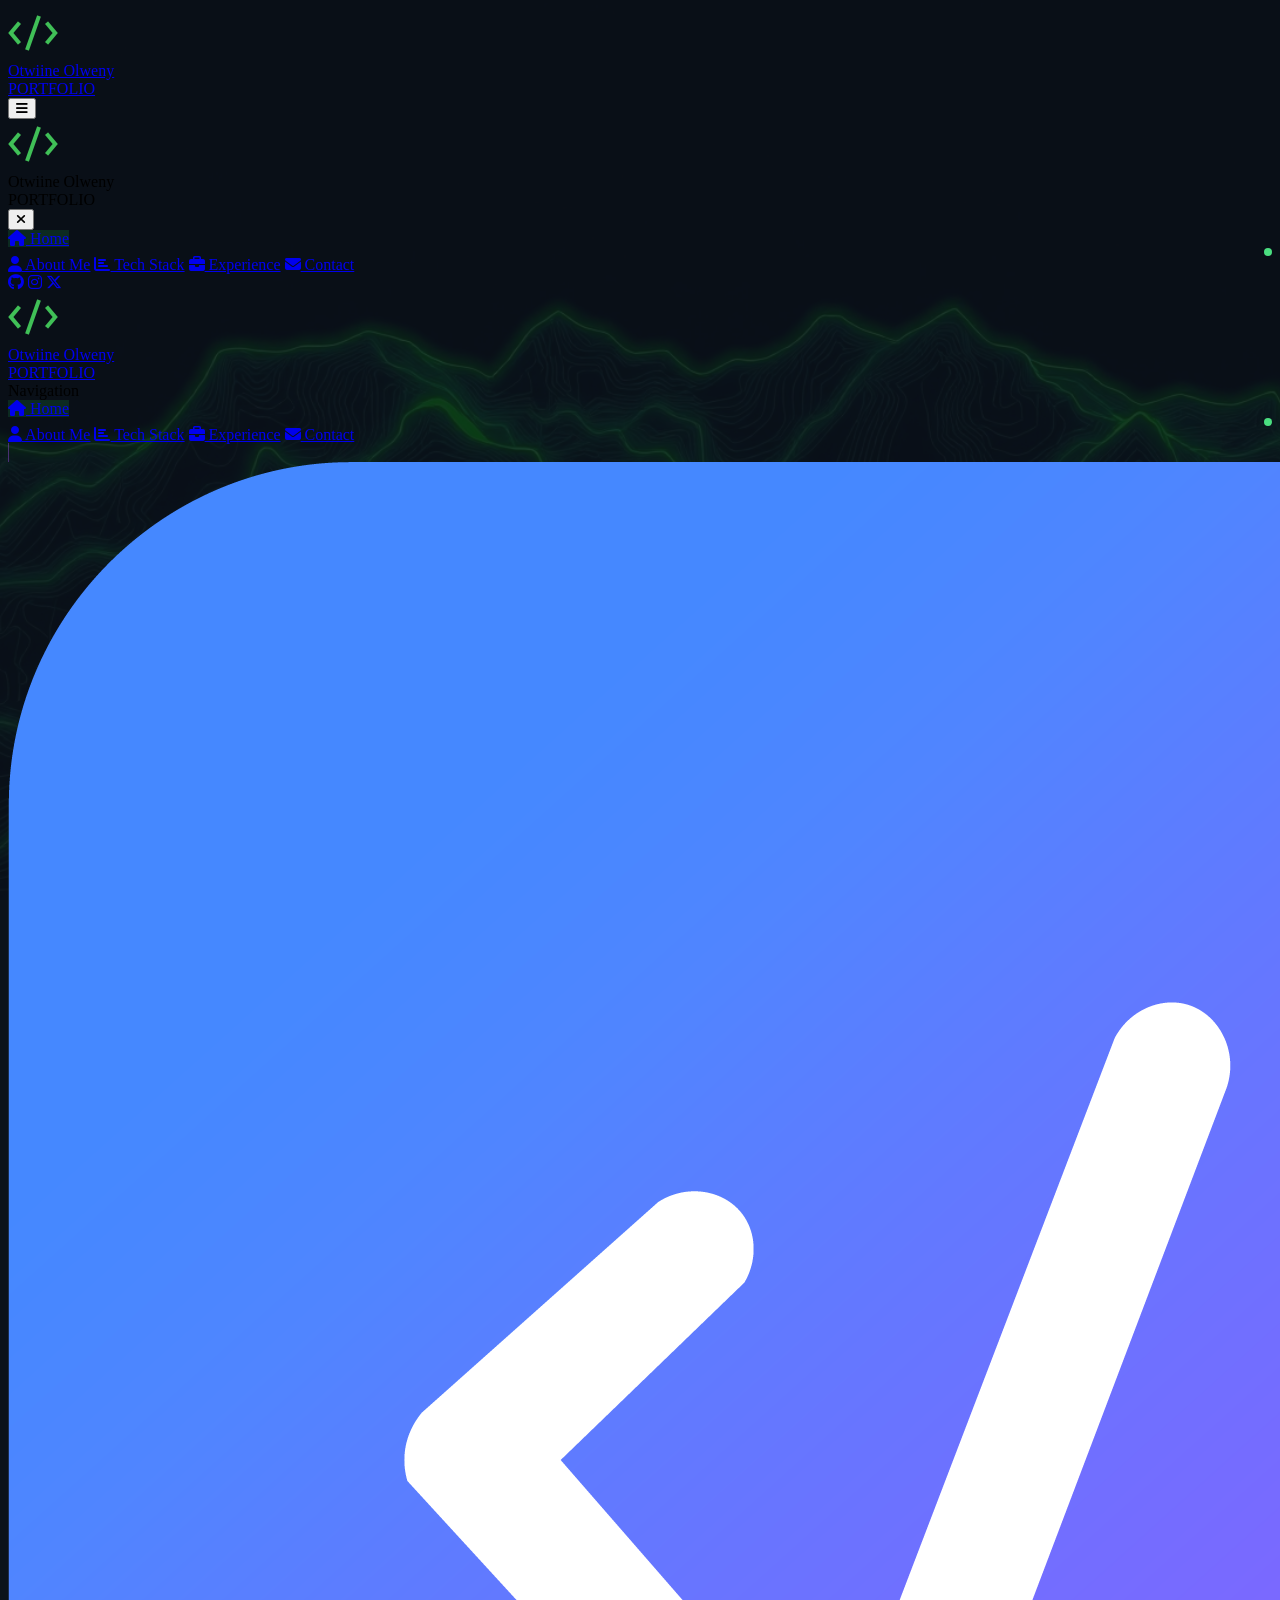
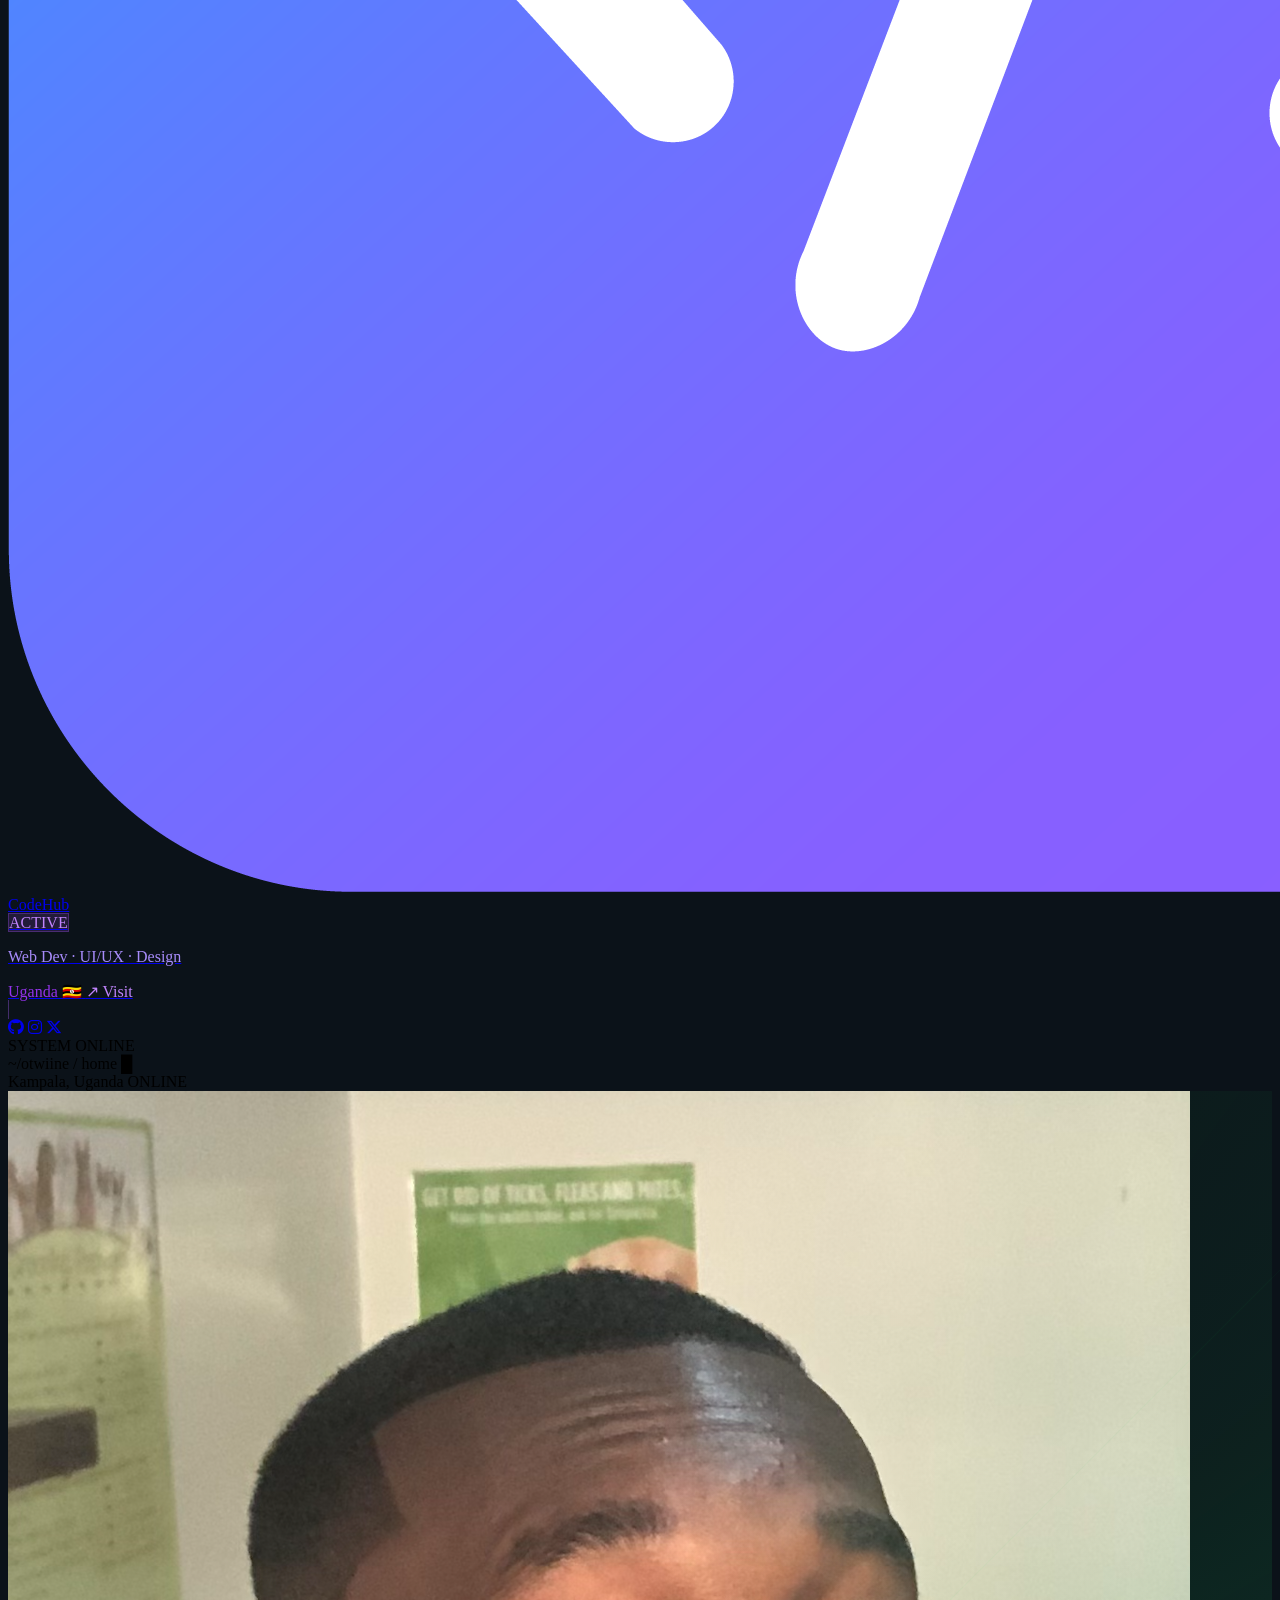
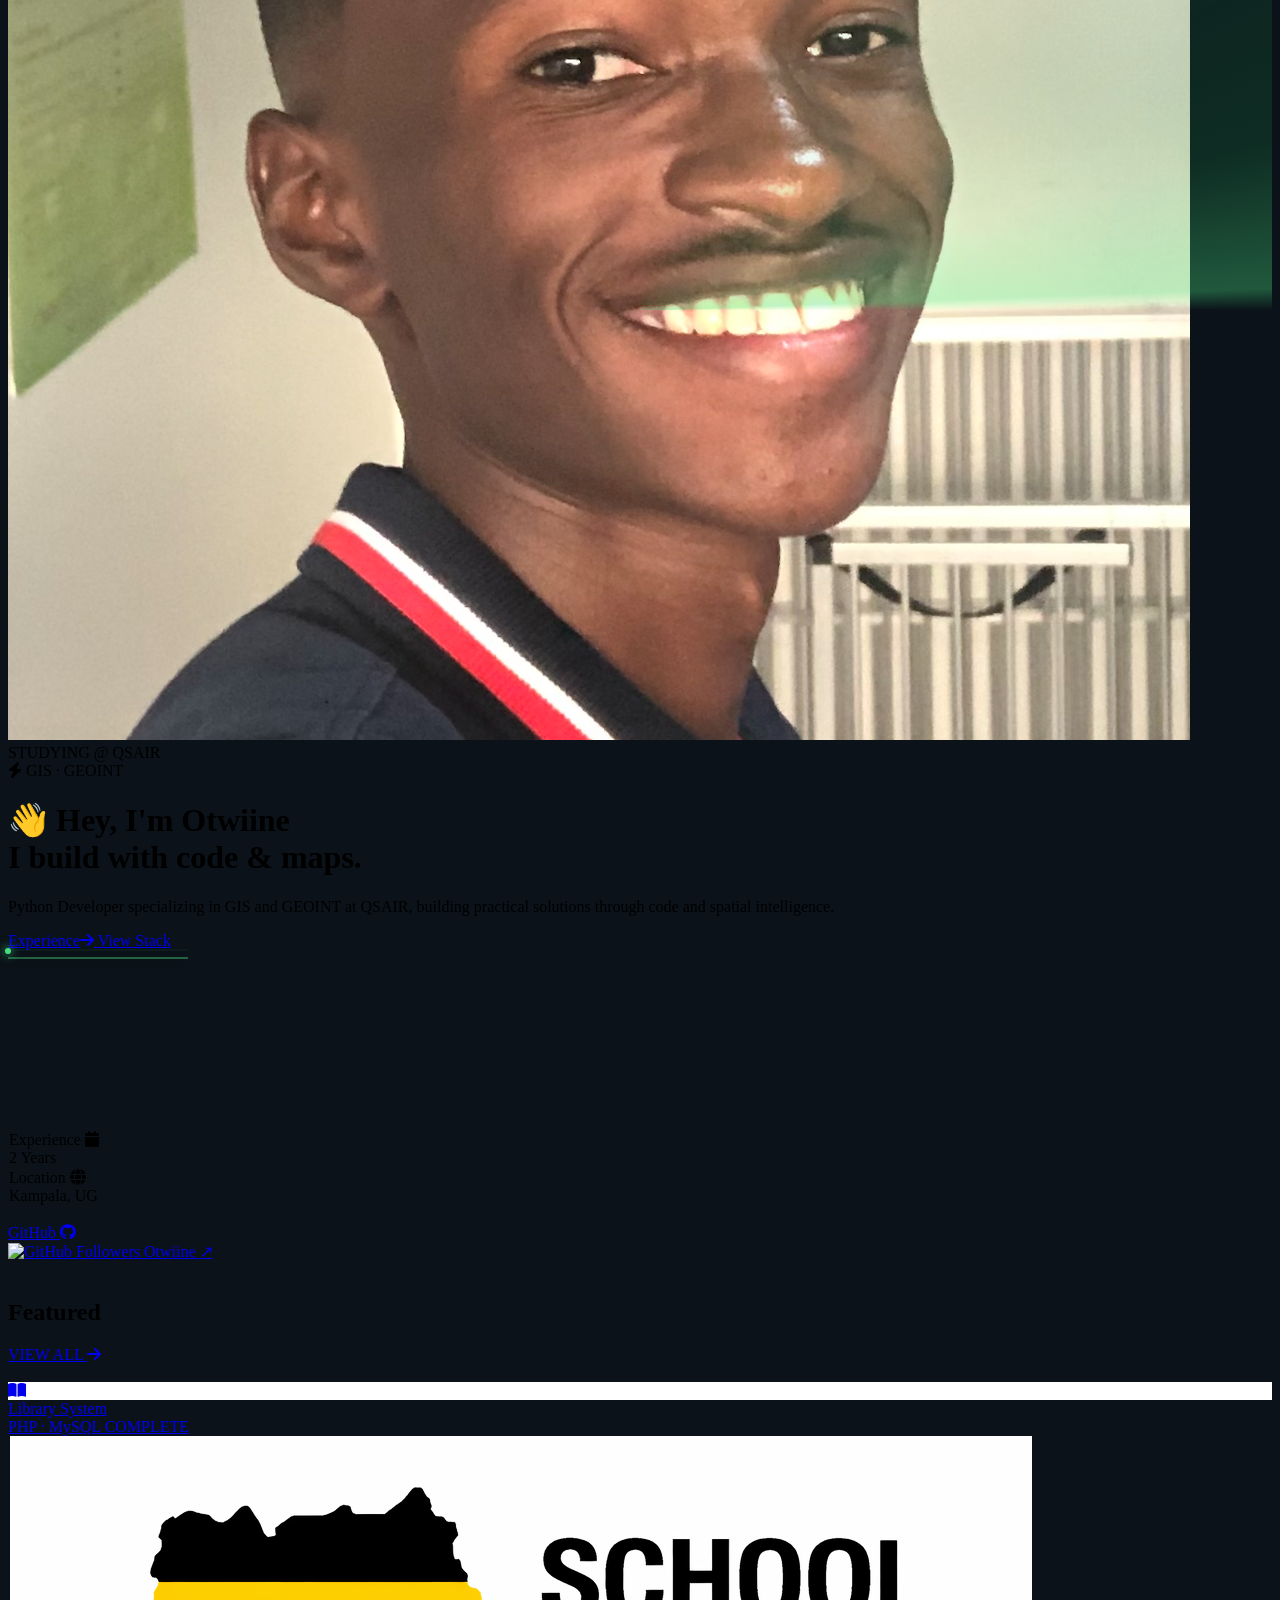
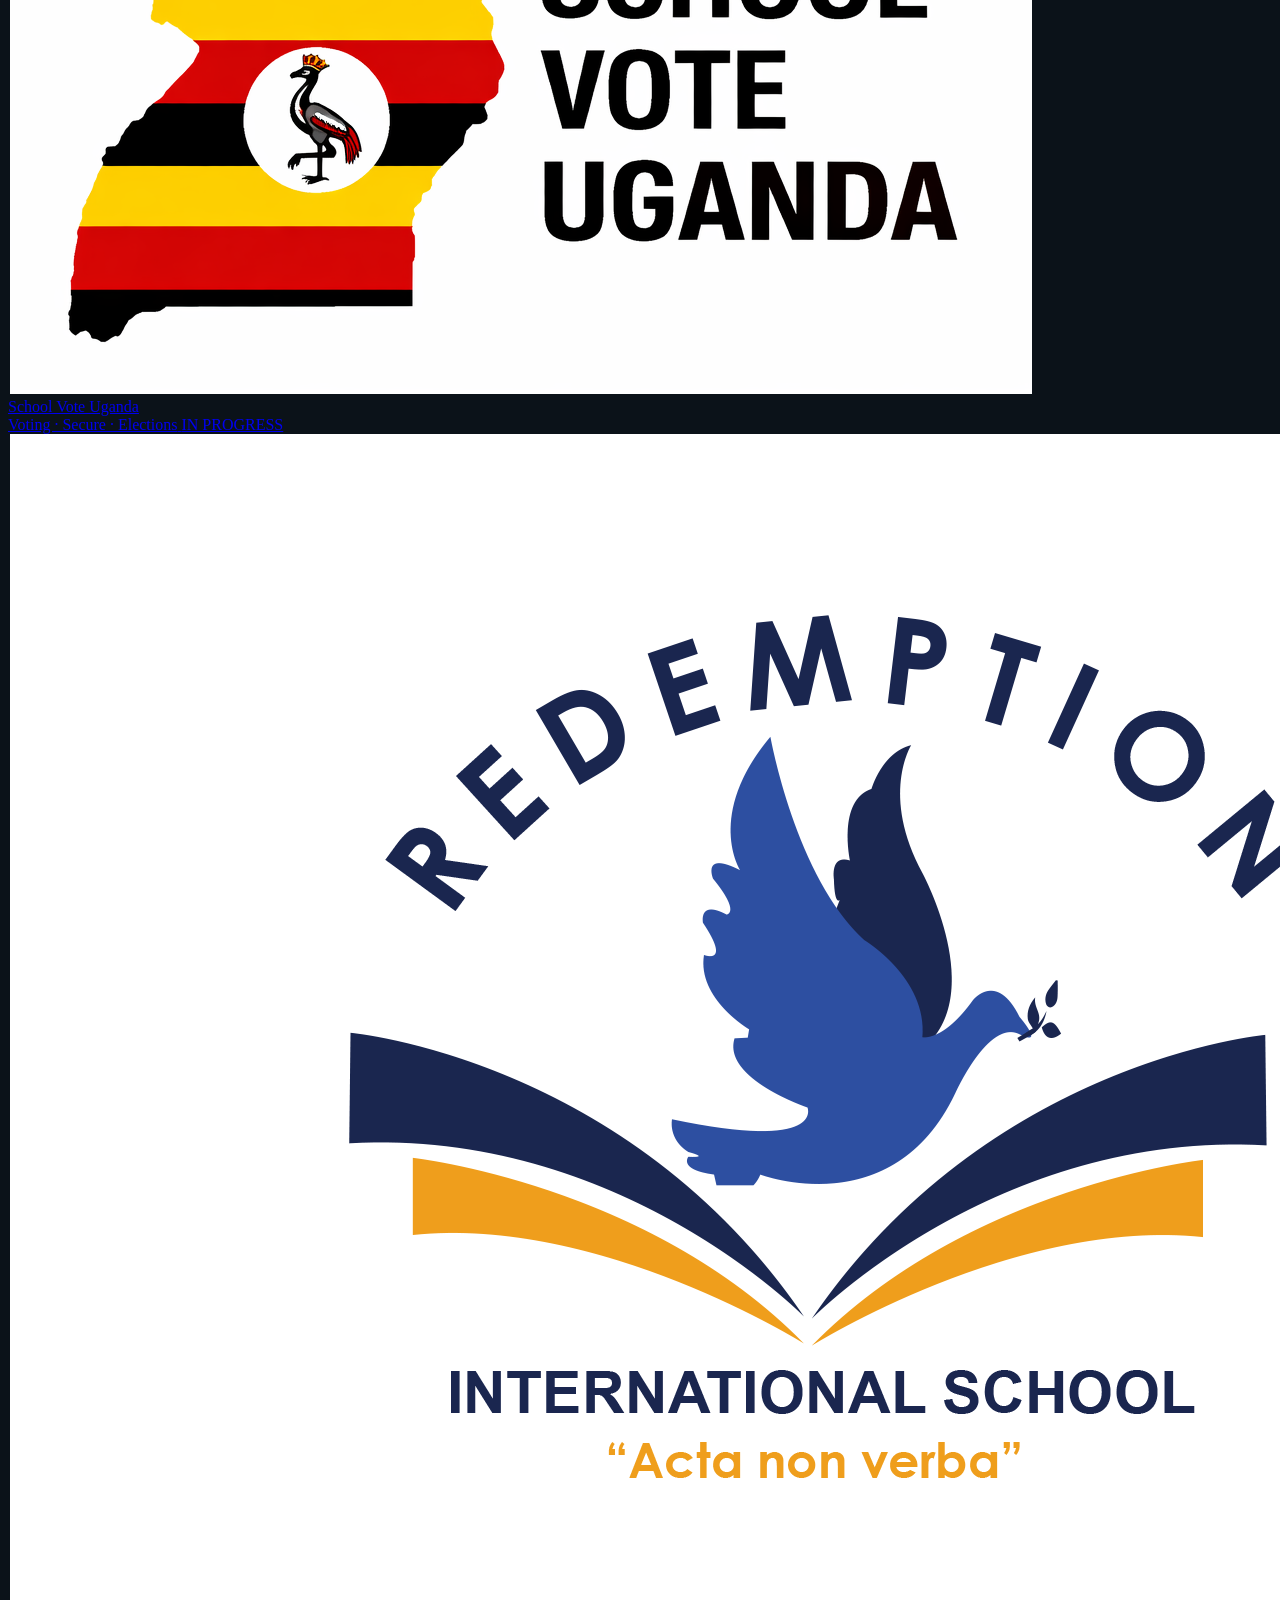
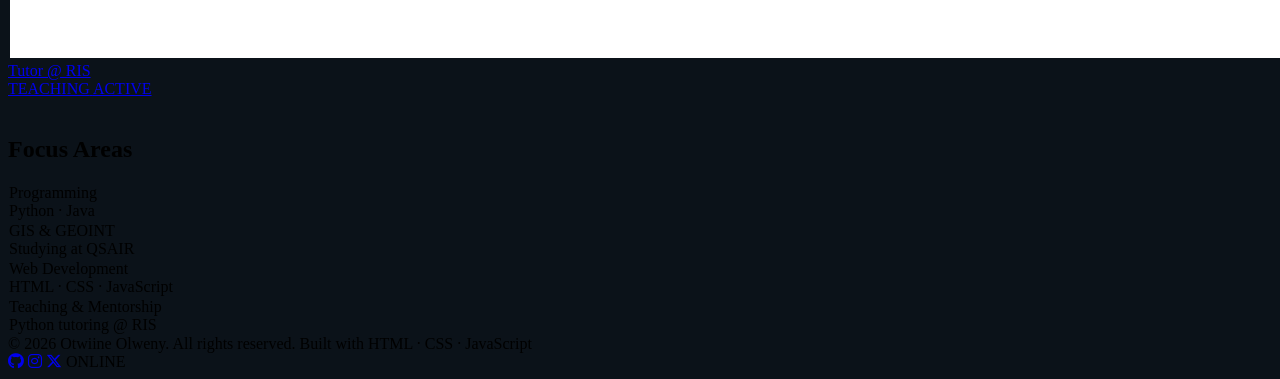
==== commit c46b08f6: "Update Schools, Add Links to CodeHub, Update tiles" ====
--- a/index.html
+++ b/index.html
@@ -298,7 +298,7 @@
                             <div class="absolute bottom-3 left-3 right-3">
                                 <div class="text-sm font-bold text-white mb-1">School Vote Uganda</div>
                                 <div class="flex items-center gap-2">
-                                    <span class="text-[10px] font-mono text-teal-400 bg-teal-500/15 px-2 py-0.5 rounded">HTML/CSS/JS/Python</span>
+                                    <span class="text-[10px] font-mono text-teal-400 bg-teal-500/15 px-2 py-0.5 rounded">Voting · Secure · Elections</span>
                                     <span class="text-[10px] font-mono text-gold-400 flex items-center gap-1"><span class="w-1.5 h-1.5 rounded-full bg-gold-400"></span> IN PROGRESS</span>
                                 </div>
                             </div>
@@ -324,7 +324,7 @@
                             <span class="w-2.5 h-2.5 rounded-full bg-gold-400 mt-1.5 flex-shrink-0"></span>
                             <div class="flex-1 min-w-0">
                                 <div class="text-sm font-semibold text-white">Programming</div>
-                                <div class="text-xs text-slate-400">Python, Java</div>
+                                <div class="text-xs text-slate-400">Python · Java</div>
                             </div>
                         </div>
                         <!-- GIS & GEOINT -->
@@ -340,7 +340,7 @@
                             <span class="w-2.5 h-2.5 rounded-full bg-blue-400 mt-1.5 flex-shrink-0"></span>
                             <div class="flex-1 min-w-0">
                                 <div class="text-sm font-semibold text-white">Web Development</div>
-                                <div class="text-xs text-slate-400">HTML, CSS, JavaScript</div>
+                                <div class="text-xs text-slate-400">HTML · CSS · JavaScript</div>
                             </div>
                         </div>
                         <!-- Teaching -->
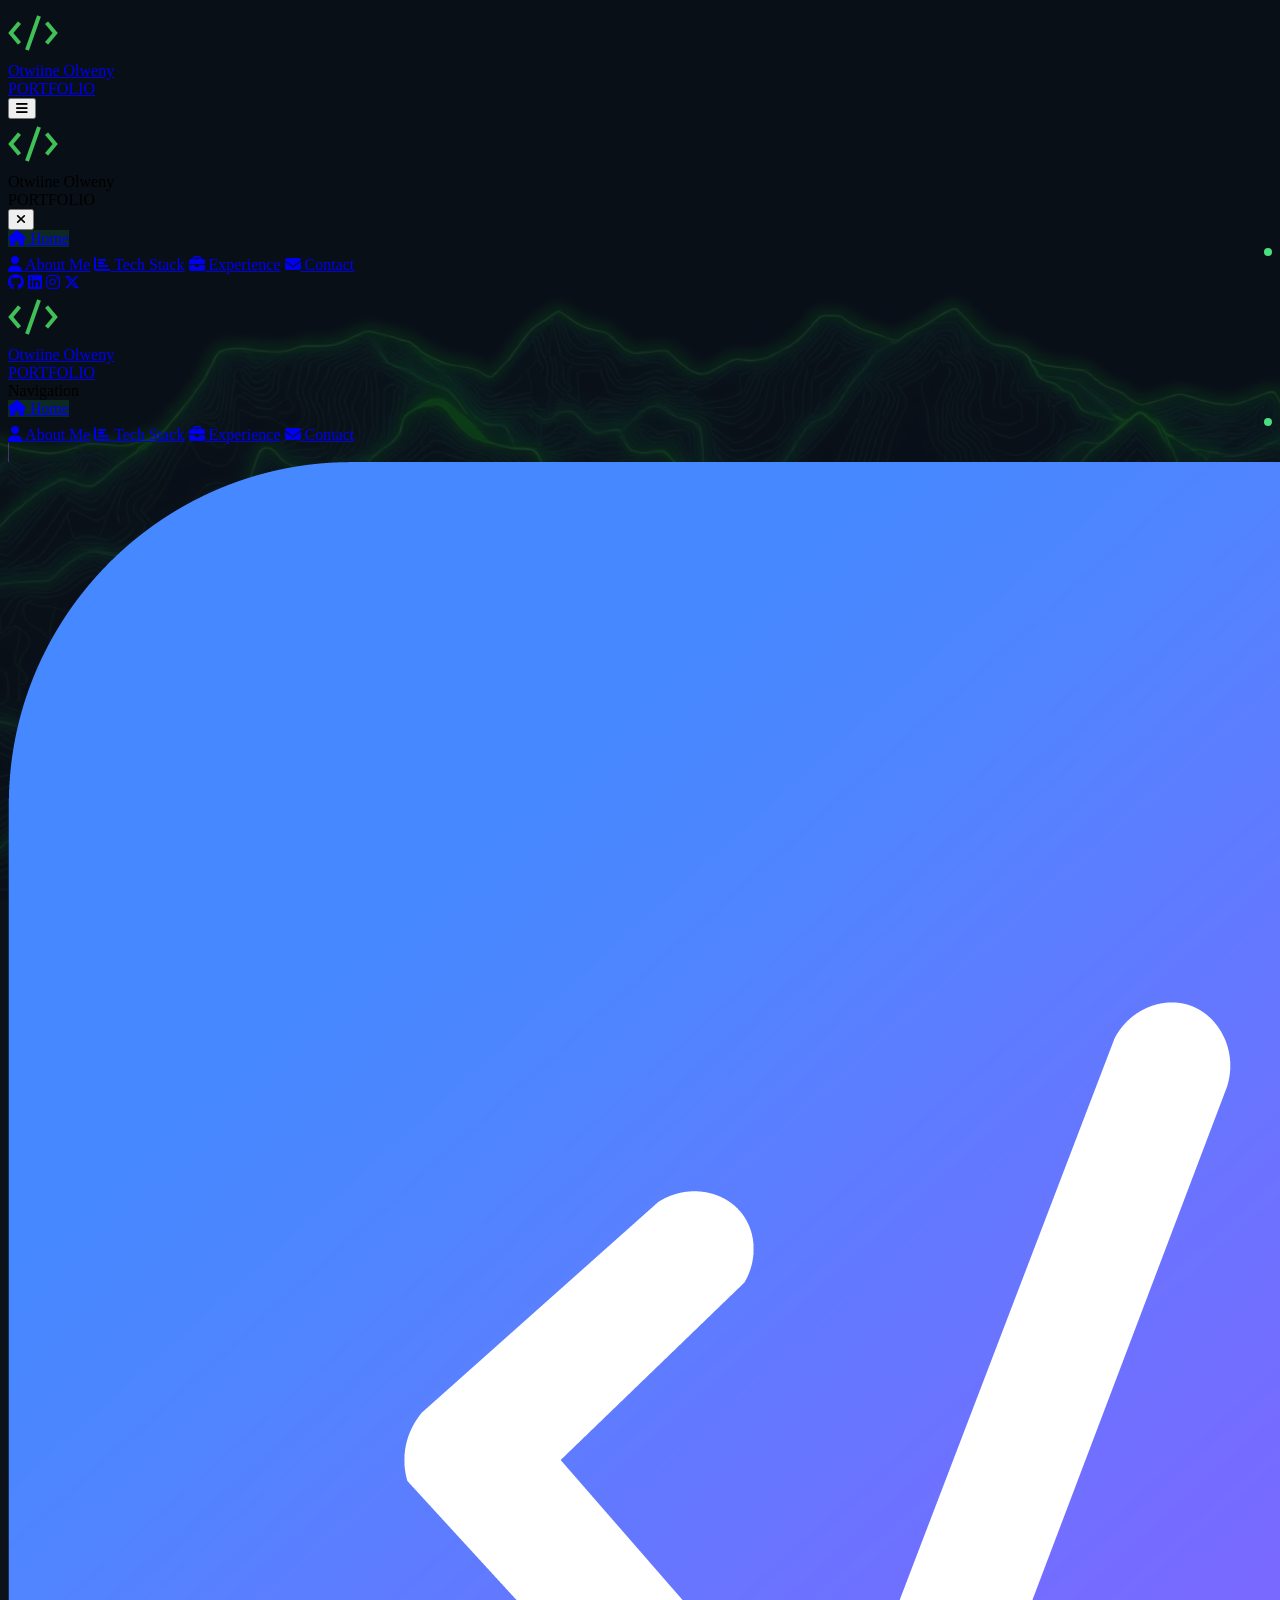
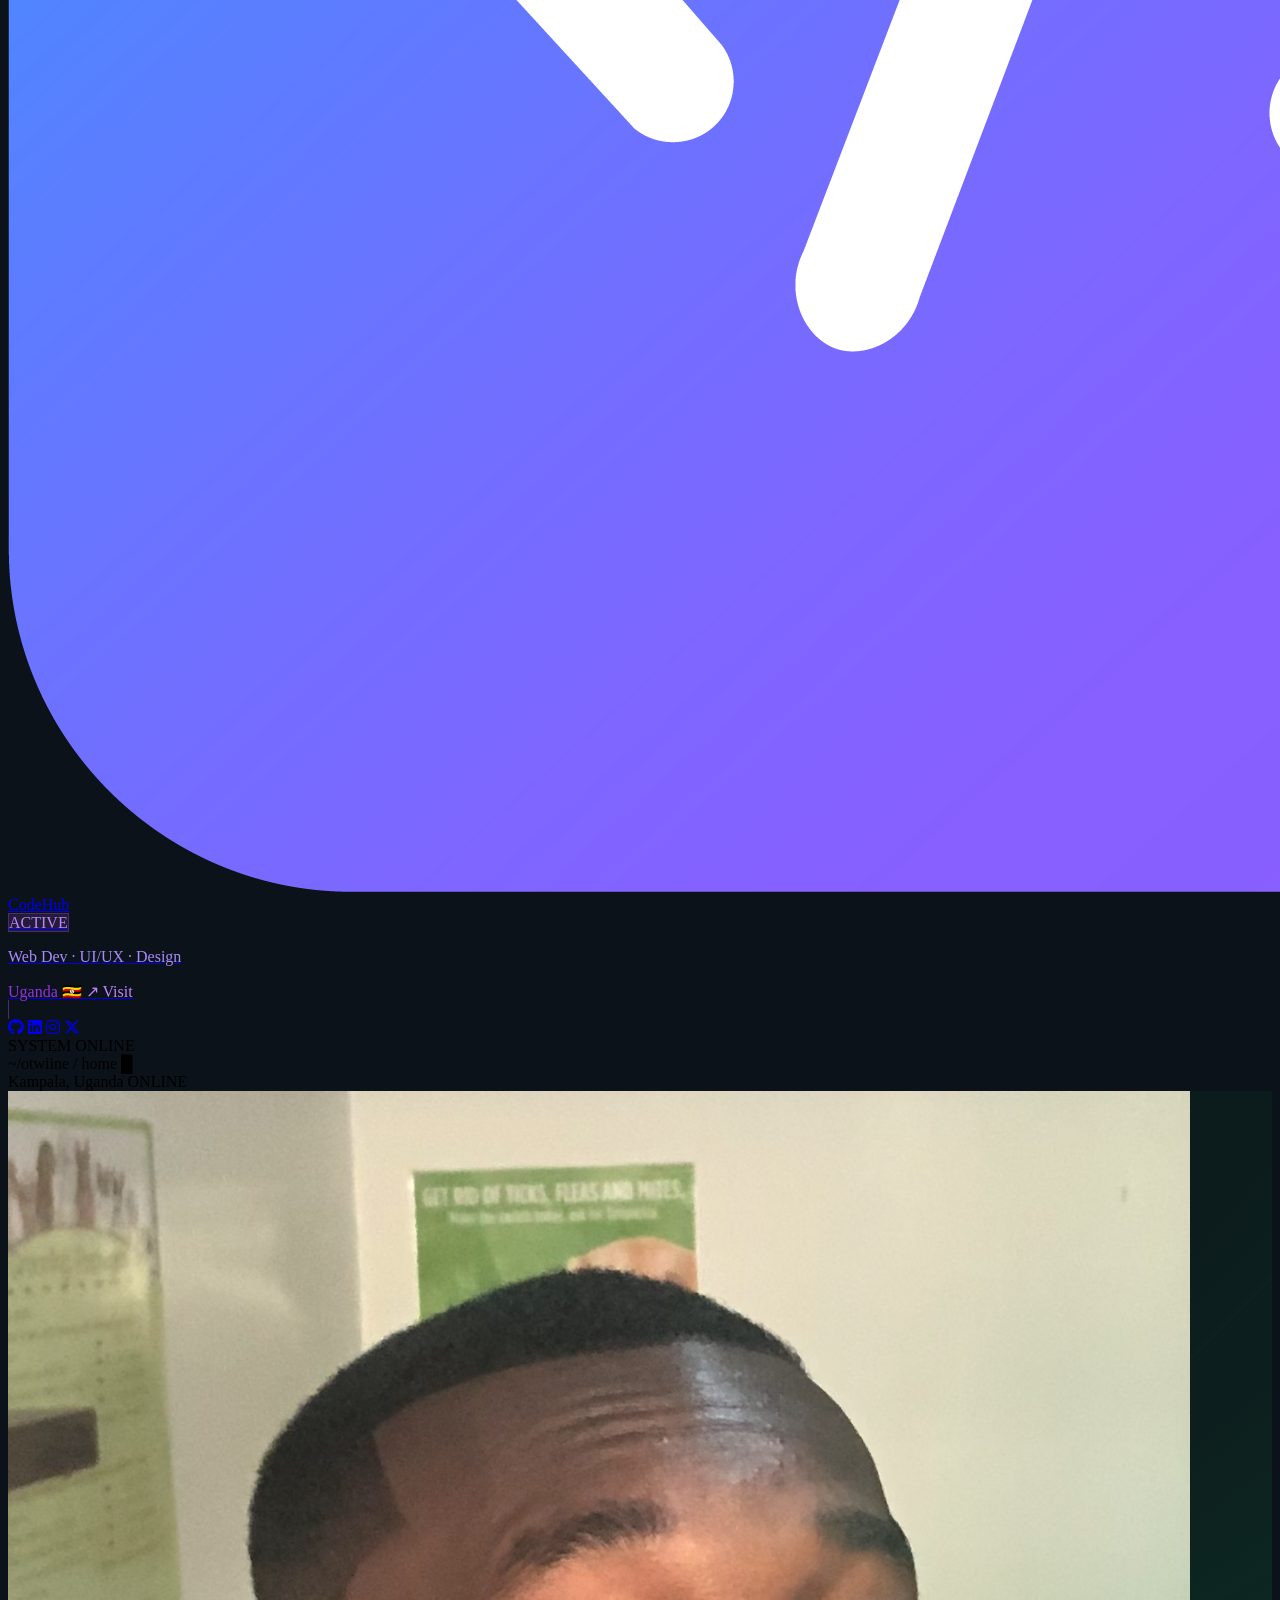
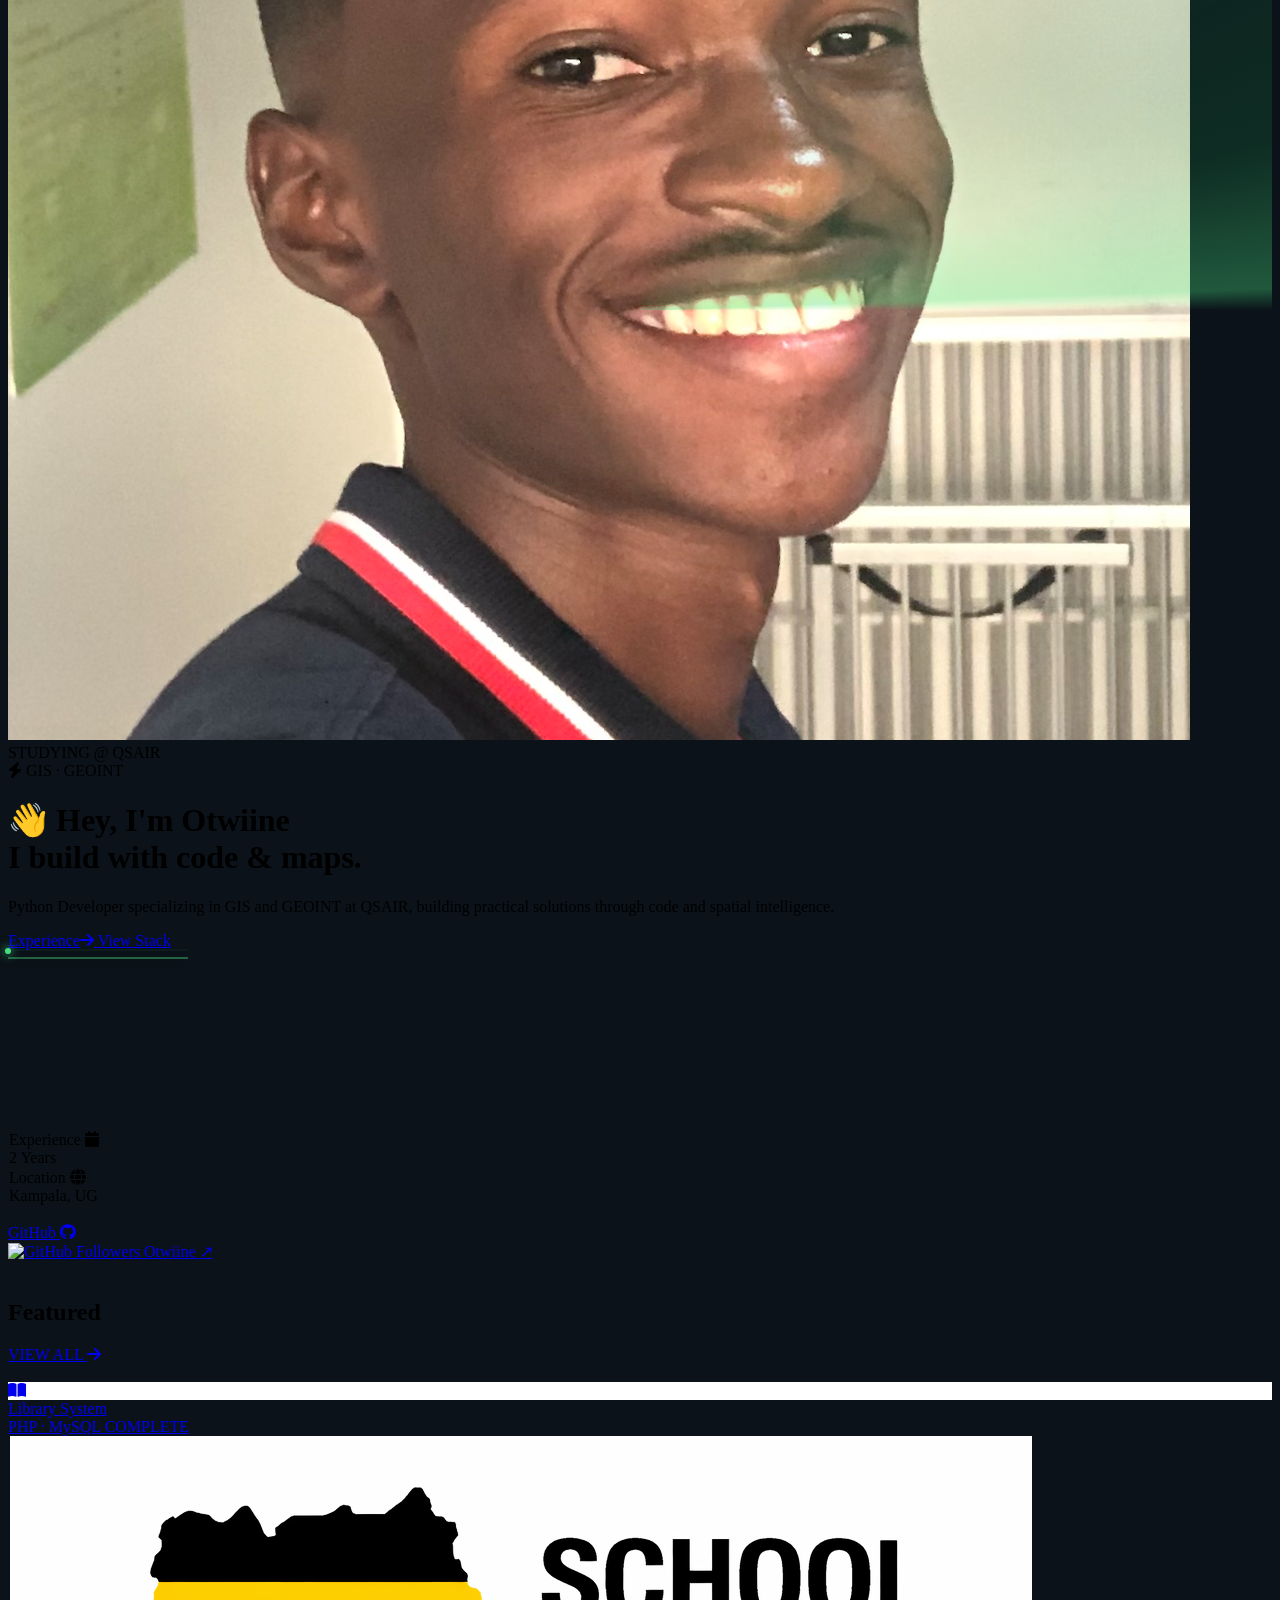
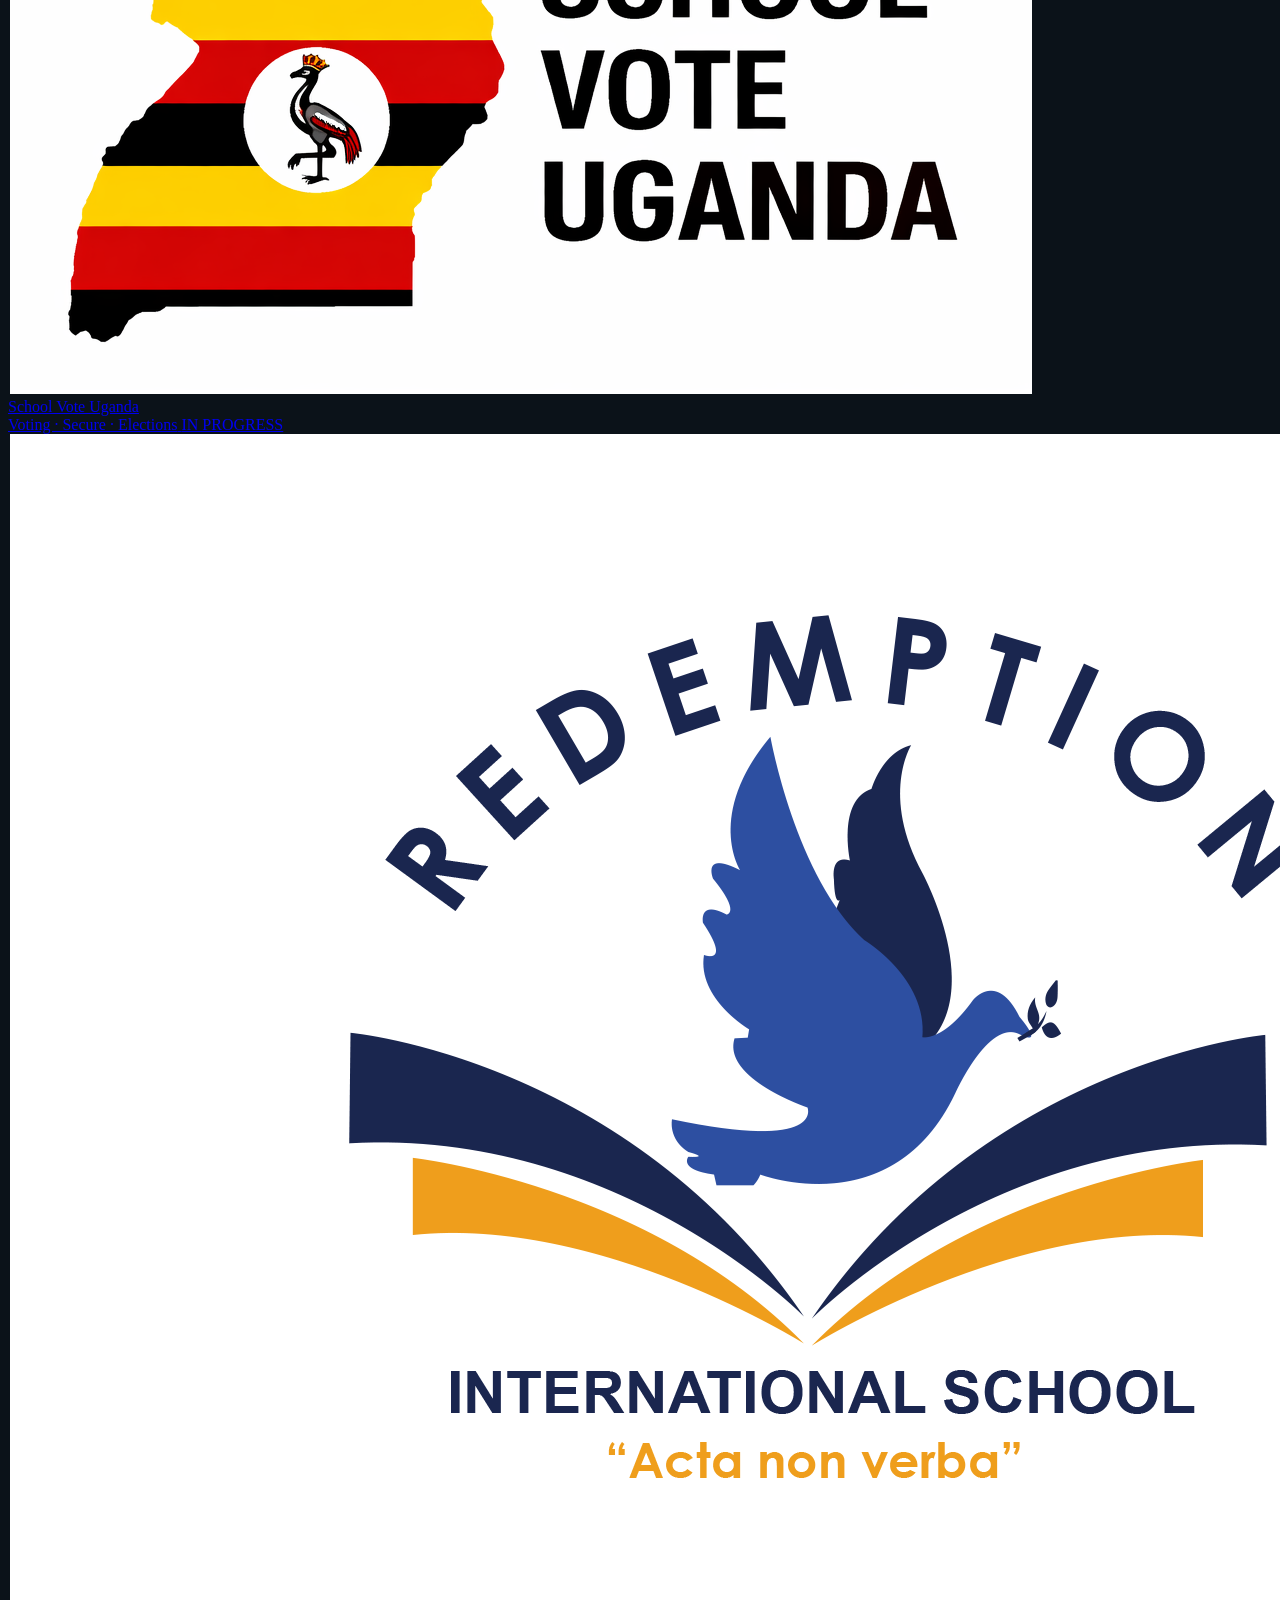
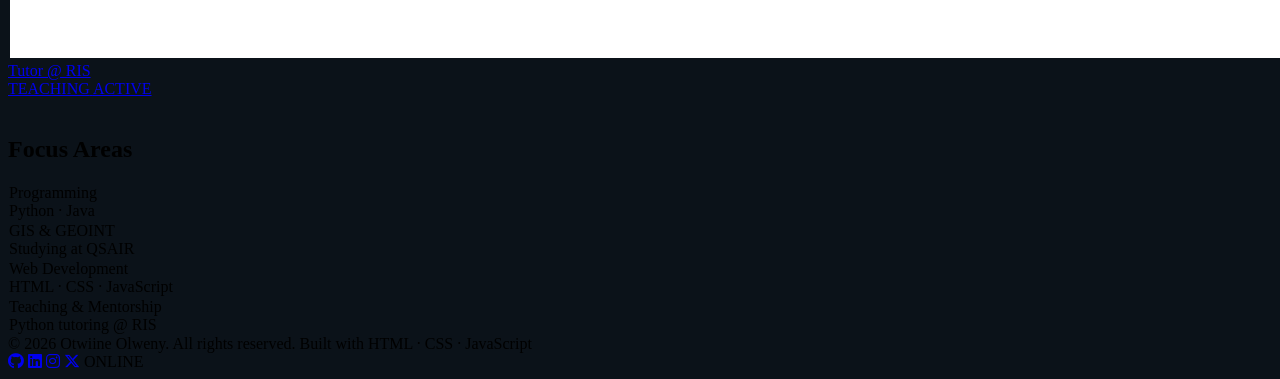
==== commit d86d4842: "Add LinkedIn, update RIS Work, Remove GitHub org from CodeHub" ====
--- a/index.html
+++ b/index.html
@@ -76,6 +76,7 @@
             <div class="pt-4 border-t border-base-500/30">
                 <div class="flex items-center gap-4 justify-center">
                     <a href="https://github.com/Otwiine" target="_blank" class="text-slate-400 hover:text-accent-400 transition-colors"><i class="fab fa-github text-lg"></i></a>
+                    <a href="https://www.linkedin.com/in/otwiine-olweny-60b871402/" target="_blank" class="text-slate-400 hover:text-accent-400 transition-colors"><i class="fab fa-linkedin text-lg"></i></a>
                     <a href="https://www.instagram.com/otwiine/" target="_blank" class="text-slate-400 hover:text-accent-400 transition-colors"><i class="fab fa-instagram text-lg"></i></a>
                     <a href="https://x.com/Mr_OJO16" target="_blank" class="text-slate-400 hover:text-accent-400 transition-colors"><i class="fab fa-x-twitter text-lg"></i></a>
                 </div>
@@ -125,8 +126,9 @@
                         </div>
                     </a>
                 </div>
-                <div class="flex items-center gap-4 justify-center pt-1 border-t border-base-500/20">
+                <div class="flex items-center gap-3 justify-center pt-1 border-t border-base-500/20">
                     <a href="https://github.com/Otwiine" target="_blank" class="text-slate-400 hover:text-accent-400 transition-colors"><i class="fab fa-github text-lg"></i></a>
+                    <a href="https://www.linkedin.com/in/otwiine-olweny-60b871402/" target="_blank" class="text-slate-400 hover:text-accent-400 transition-colors"><i class="fab fa-linkedin text-lg"></i></a>
                     <a href="https://www.instagram.com/otwiine/" target="_blank" class="text-slate-400 hover:text-accent-400 transition-colors"><i class="fab fa-instagram text-lg"></i></a>
                     <a href="https://x.com/Mr_OJO16" target="_blank" class="text-slate-400 hover:text-accent-400 transition-colors"><i class="fab fa-x-twitter text-lg"></i></a>
                 </div>
@@ -159,7 +161,7 @@
                     <div class="absolute inset-0 opacity-20" style="background-image: linear-gradient(rgba(34,197,94,0.06) 1px, transparent 1px), linear-gradient(90deg, rgba(34,197,94,0.06) 1px, transparent 1px); background-size: 30px 30px;"></div>
                     <div class="relative flex flex-col lg:flex-row items-center gap-6 lg:gap-10">
 
-                        <!-- LEFT: Profile photo — clean, no radar overlaid -->
+                        <!-- LEFT: Profile photo -->
                         <div class="flex-shrink-0 flex flex-col items-center gap-4">
                             <div class="relative w-32 h-32 lg:w-40 lg:h-40">
                                 <div class="absolute inset-0 rounded-full border border-accent-500/30"></div>
@@ -195,52 +197,35 @@
                             </div>
                         </div>
 
-                        <!-- RIGHT: Proper radar display -->
+                        <!-- RIGHT: Radar -->
                         <div class="hidden lg:block flex-shrink-0 relative" style="width:180px;height:180px;">
-
-                            <!-- Dark background circle -->
                             <div class="absolute inset-0 rounded-full" style="background:radial-gradient(circle,rgba(15,25,35,0.95) 0%,rgba(11,18,25,0.98) 100%);"></div>
-
-                            <!-- Concentric range rings -->
                             <div class="absolute rounded-full border border-accent-500/30" style="inset:0;"></div>
                             <div class="absolute rounded-full border border-accent-500/20" style="inset:22px;"></div>
                             <div class="absolute rounded-full border border-accent-500/15" style="inset:44px;"></div>
                             <div class="absolute rounded-full border border-accent-500/10" style="inset:66px;"></div>
-
-                            <!-- Cross-hair lines -->
                             <div class="absolute" style="top:50%;left:0;right:0;height:1px;background:rgba(34,197,94,0.12);transform:translateY(-50%);"></div>
                             <div class="absolute" style="left:50%;top:0;bottom:0;width:1px;background:rgba(34,197,94,0.12);transform:translateX(-50%);"></div>
-                            <!-- Diagonal lines -->
                             <div class="absolute inset-0 rounded-full overflow-hidden" style="opacity:0.08;">
                                 <div style="position:absolute;top:50%;left:50%;width:200%;height:1px;background:rgba(34,197,94,0.5);transform-origin:left center;transform:translateY(-50%) rotate(45deg);"></div>
                                 <div style="position:absolute;top:50%;left:50%;width:200%;height:1px;background:rgba(34,197,94,0.5);transform-origin:left center;transform:translateY(-50%) rotate(-45deg);"></div>
                             </div>
-
-                            <!-- Radar sweep — proper scan line from center, bright leading edge with fade trail -->
                             <div class="absolute inset-0 rounded-full overflow-hidden" style="animation:radarSweep 3s linear infinite;">
-                                <!-- Fading trail -->
                                 <div style="position:absolute;top:0;left:0;width:100%;height:100%;background:conic-gradient(from 0deg, transparent 0deg, rgba(34,197,94,0.03) 20deg, rgba(34,197,94,0.08) 50deg, rgba(34,197,94,0.15) 75deg, rgba(74,222,128,0.35) 88deg, rgba(74,222,128,0.0) 90deg, transparent 90deg);"></div>
                             </div>
-
-                            <!-- Blip targets — scattered positions -->
                             <div class="absolute w-2 h-2 rounded-full" style="background:#4ade80;top:20%;left:60%;box-shadow:0 0 6px #4ade80;animation:pulse-ring 2.8s ease-in-out infinite;"></div>
                             <div class="absolute w-1.5 h-1.5 rounded-full" style="background:#fbbf24;top:62%;left:70%;box-shadow:0 0 5px #fbbf24;animation:pulse-ring 2.3s ease-in-out infinite 0.7s;"></div>
                             <div class="absolute w-1.5 h-1.5 rounded-full" style="background:#2dd4bf;top:72%;left:28%;box-shadow:0 0 5px #2dd4bf;animation:pulse-ring 3.1s ease-in-out infinite 1.2s;"></div>
                             <div class="absolute w-1 h-1 rounded-full" style="background:#4ade80;top:33%;left:22%;box-shadow:0 0 4px #4ade80;animation:pulse-ring 2.6s ease-in-out infinite 1.9s;"></div>
                             <div class="absolute w-1 h-1 rounded-full" style="background:#fbbf24;top:16%;left:42%;box-shadow:0 0 4px #fbbf24;animation:pulse-ring 3.4s ease-in-out infinite 0.4s;"></div>
                             <div class="absolute w-1 h-1 rounded-full" style="background:#2dd4bf;top:50%;left:80%;box-shadow:0 0 4px #2dd4bf;animation:pulse-ring 2.1s ease-in-out infinite 2.2s;"></div>
-
-                            <!-- Center origin dot -->
                             <div class="absolute" style="top:50%;left:50%;width:6px;height:6px;background:#4ade80;border-radius:50%;box-shadow:0 0 8px #4ade80,0 0 16px rgba(74,222,128,0.4);transform:translate(-50%,-50%);z-index:10;"></div>
-
-                            <!-- Outer border glow -->
                             <div class="absolute inset-0 rounded-full" style="border:1px solid rgba(74,222,128,0.4);box-shadow:0 0 20px rgba(74,222,128,0.08),inset 0 0 20px rgba(74,222,128,0.04);"></div>
                         </div>
-
-                    </div>
-                </div>
-
-                <!-- Stats - highlighted as unverified -->
+                    </div>
+                </div>
+
+                <!-- Stats -->
                 <div class="grid grid-cols-3 gap-3 sm:gap-4 mb-8 fade-in-up delay-1 max-w-2xl mx-auto">
                     <div class="bg-base-800/40 rounded-xl border border-base-500/15 p-4 sm:p-5 card-hover">
                         <div class="flex items-start justify-between mb-3">
@@ -277,7 +262,6 @@
                         <a href="experience.html" class="text-xs font-mono text-accent-400 hover:text-accent-500 transition-colors flex items-center gap-1">VIEW ALL <i class="fas fa-arrow-right text-[10px]"></i></a>
                     </div>
                     <div class="grid sm:grid-cols-2 lg:grid-cols-3 gap-3 mb-6">
-                        <!-- Library Management System -->
                         <a href="experience.html#library-system" class="group relative rounded-xl overflow-hidden aspect-[4/3] card-hover bg-base-800 block">
                             <div class="w-full h-full flex items-center justify-center p-6" style="background-color:#ffffff;">
                                 <i class="fas fa-book-open text-5xl text-accent-500 group-hover:text-accent-400 transition-colors"></i>
@@ -291,7 +275,6 @@
                                 </div>
                             </div>
                         </a>
-                        <!-- School Vote Uganda -->
                         <a href="experience.html#school-vote-uganda" class="group relative rounded-xl overflow-hidden aspect-[4/3] card-hover bg-base-800 block">
                             <img src="images/Banner_1.png" alt="School Vote Uganda" class="w-full h-full object-contain p-3 group-hover:opacity-90 transition-opacity rounded-xl" style="background-color:#ffffff;"/>
                             <div class="absolute inset-0 bg-gradient-to-t from-base-900/90 via-transparent to-transparent"></div>
@@ -303,7 +286,6 @@
                                 </div>
                             </div>
                         </a>
-                        <!-- RIS Tutoring -->
                         <a href="experience.html#ris-tutoring" class="group relative rounded-xl overflow-hidden aspect-[4/3] card-hover bg-base-800 block">
                             <img src="images/ris-logo.png" alt="Redemption International School" class="w-full h-full object-contain p-6 group-hover:opacity-90 transition-opacity rounded-xl" style="background-color:#ffffff;"/>
                             <div class="absolute inset-0 bg-gradient-to-t from-base-900/90 via-transparent to-transparent"></div>
@@ -316,10 +298,8 @@
                             </div>
                         </a>
                     </div>
-                    <!-- Focus Areas -->
                     <h2 class="text-lg font-bold text-white mb-4">Focus Areas</h2>
                     <div class="grid sm:grid-cols-2 lg:grid-cols-4 gap-3">
-                        <!-- Programming -->
                         <div class="bg-base-800/40 rounded-xl border border-base-500/15 p-4 card-hover flex items-start gap-3">
                             <span class="w-2.5 h-2.5 rounded-full bg-gold-400 mt-1.5 flex-shrink-0"></span>
                             <div class="flex-1 min-w-0">
@@ -327,7 +307,6 @@
                                 <div class="text-xs text-slate-400">Python · Java</div>
                             </div>
                         </div>
-                        <!-- GIS & GEOINT -->
                         <div class="bg-base-800/40 rounded-xl border border-base-500/15 p-4 card-hover flex items-start gap-3">
                             <span class="w-2.5 h-2.5 rounded-full bg-accent-400 mt-1.5 flex-shrink-0"></span>
                             <div class="flex-1 min-w-0">
@@ -335,7 +314,6 @@
                                 <div class="text-xs text-slate-400">Studying at QSAIR</div>
                             </div>
                         </div>
-                        <!-- Web Development -->
                         <div class="bg-base-800/40 rounded-xl border border-base-500/15 p-4 card-hover flex items-start gap-3">
                             <span class="w-2.5 h-2.5 rounded-full bg-blue-400 mt-1.5 flex-shrink-0"></span>
                             <div class="flex-1 min-w-0">
@@ -343,7 +321,6 @@
                                 <div class="text-xs text-slate-400">HTML · CSS · JavaScript</div>
                             </div>
                         </div>
-                        <!-- Teaching -->
                         <div class="bg-base-800/40 rounded-xl border border-base-500/15 p-4 card-hover flex items-start gap-3">
                             <span class="w-2.5 h-2.5 rounded-full bg-teal-400 mt-1.5 flex-shrink-0"></span>
                             <div class="flex-1 min-w-0">
@@ -360,6 +337,7 @@
             </div>
             <div class="lg:hidden fixed bottom-0 left-0 right-0 bg-base-800/95 backdrop-blur-sm border-t border-base-500/30 px-4 py-3 flex items-center justify-center gap-6 z-30">
                 <a href="https://github.com/Otwiine" target="_blank" class="text-slate-400 hover:text-accent-400 transition-colors"><i class="fab fa-github text-lg"></i></a>
+                <a href="https://www.linkedin.com/in/otwiine-olweny-60b871402/" target="_blank" class="text-slate-400 hover:text-accent-400 transition-colors"><i class="fab fa-linkedin text-lg"></i></a>
                 <a href="https://www.instagram.com/otwiine/" target="_blank" class="text-slate-400 hover:text-accent-400 transition-colors"><i class="fab fa-instagram text-lg"></i></a>
                 <a href="https://x.com/Mr_OJO16" target="_blank" class="text-slate-400 hover:text-accent-400 transition-colors"><i class="fab fa-x-twitter text-lg"></i></a>
                 <span class="text-[10px] font-mono text-slate-500 flex items-center gap-1.5 ml-4">
@@ -370,4 +348,4 @@
     </div>
     <script src="js/main.js"></script>
 </body>
-</html>+</html>
--- a/css/styles.css
+++ b/css/styles.css
@@ -26,7 +26,6 @@
 .delay-4 { animation-delay: 0.4s; }
 .delay-5 { animation-delay: 0.5s; }
 
-/* ── Topo background: applied to body so it truly covers everything ── */
 body {
     background-color: #0b1219;
     background-image: url('../images/topo-pattern.jpg');
@@ -36,7 +35,6 @@
     background-attachment: fixed;
 }
 
-/* Dark overlay so content stays readable */
 body::before {
     content: '';
     position: fixed;
@@ -46,13 +44,11 @@
     pointer-events: none;
 }
 
-/* Ensure all direct children of body sit above overlay */
 body > * {
     position: relative;
     z-index: 1;
 }
 
-/* grid-bg no longer needs to carry the background */
 .grid-bg {
     background: transparent;
 }
@@ -80,10 +76,8 @@
 
 .skill-bar { transition: width 1s ease-out; }
 
-/* Tech icon sizing fix */
 .tech-icon { width: 28px; height: 28px; object-fit: contain; flex-shrink: 0; }
 
-/* ── Nav active dot ── */
 .nav-item {
     justify-content: space-between;
 }
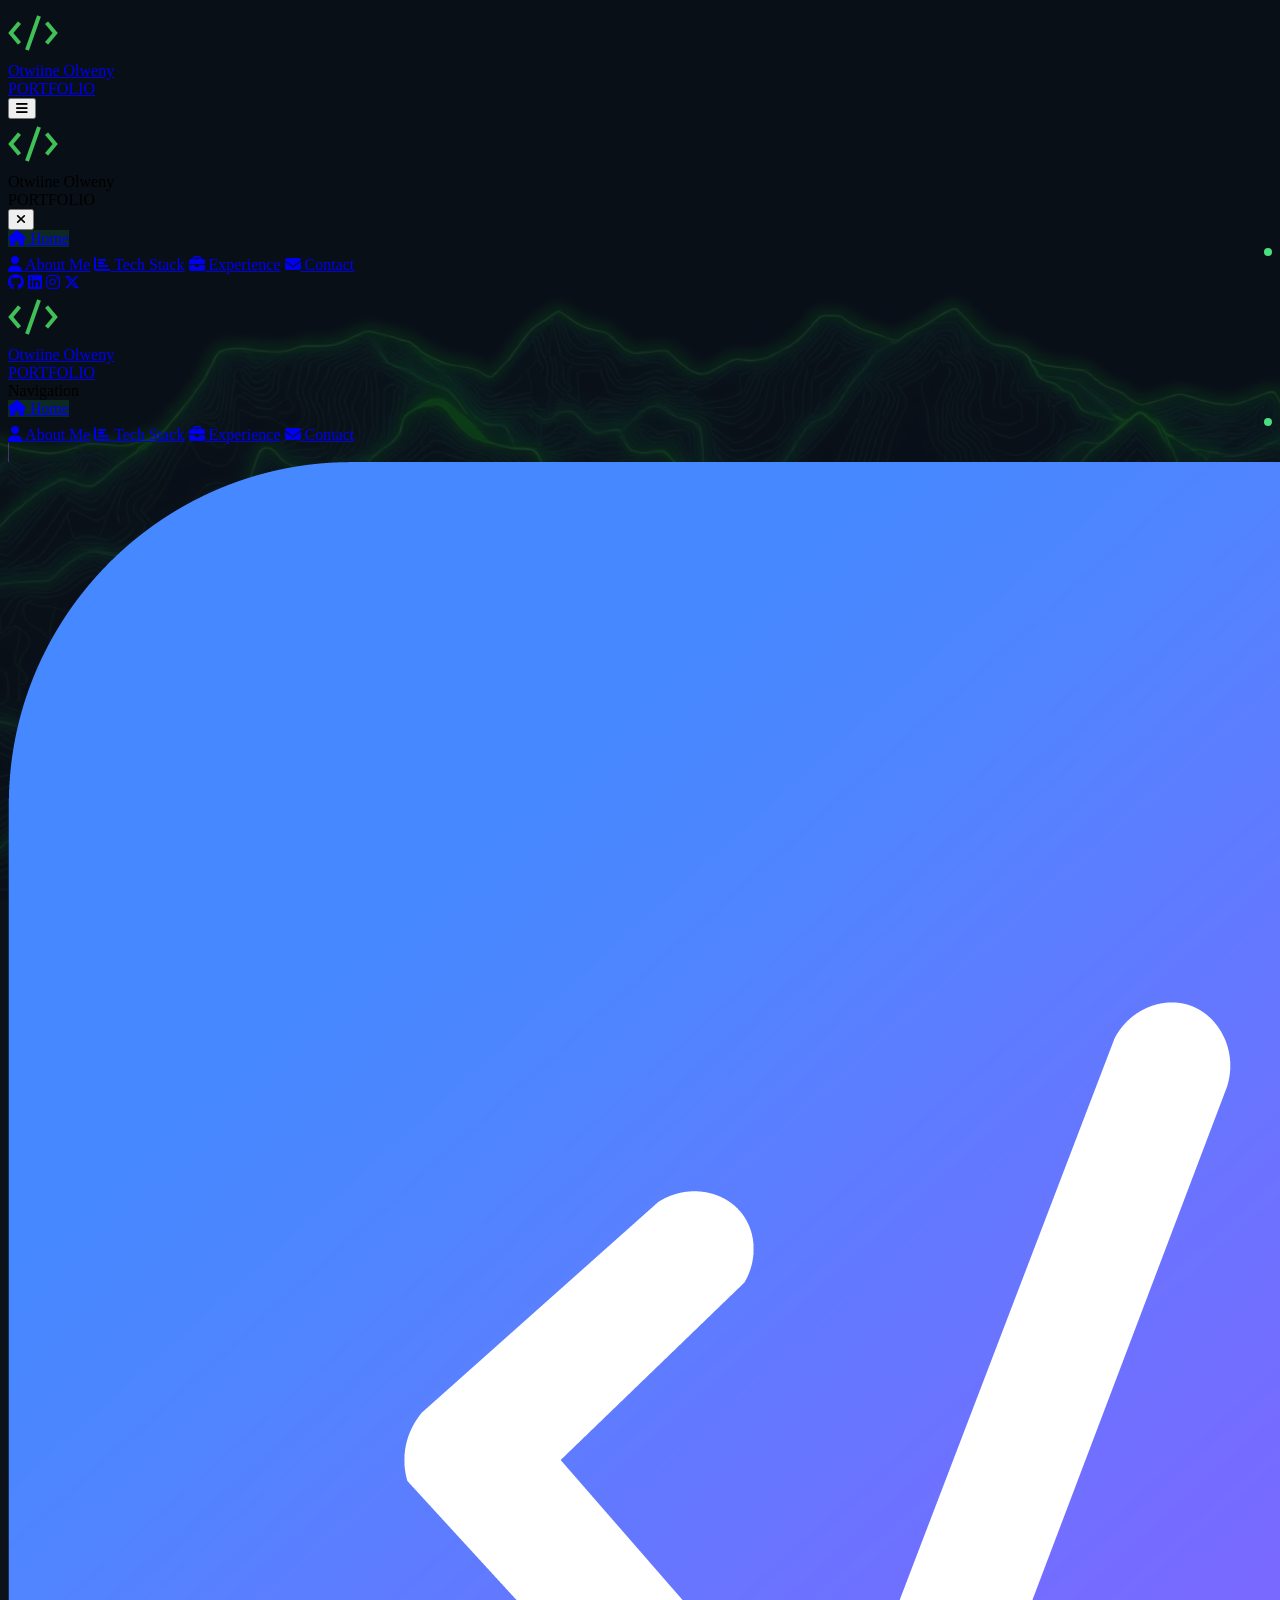
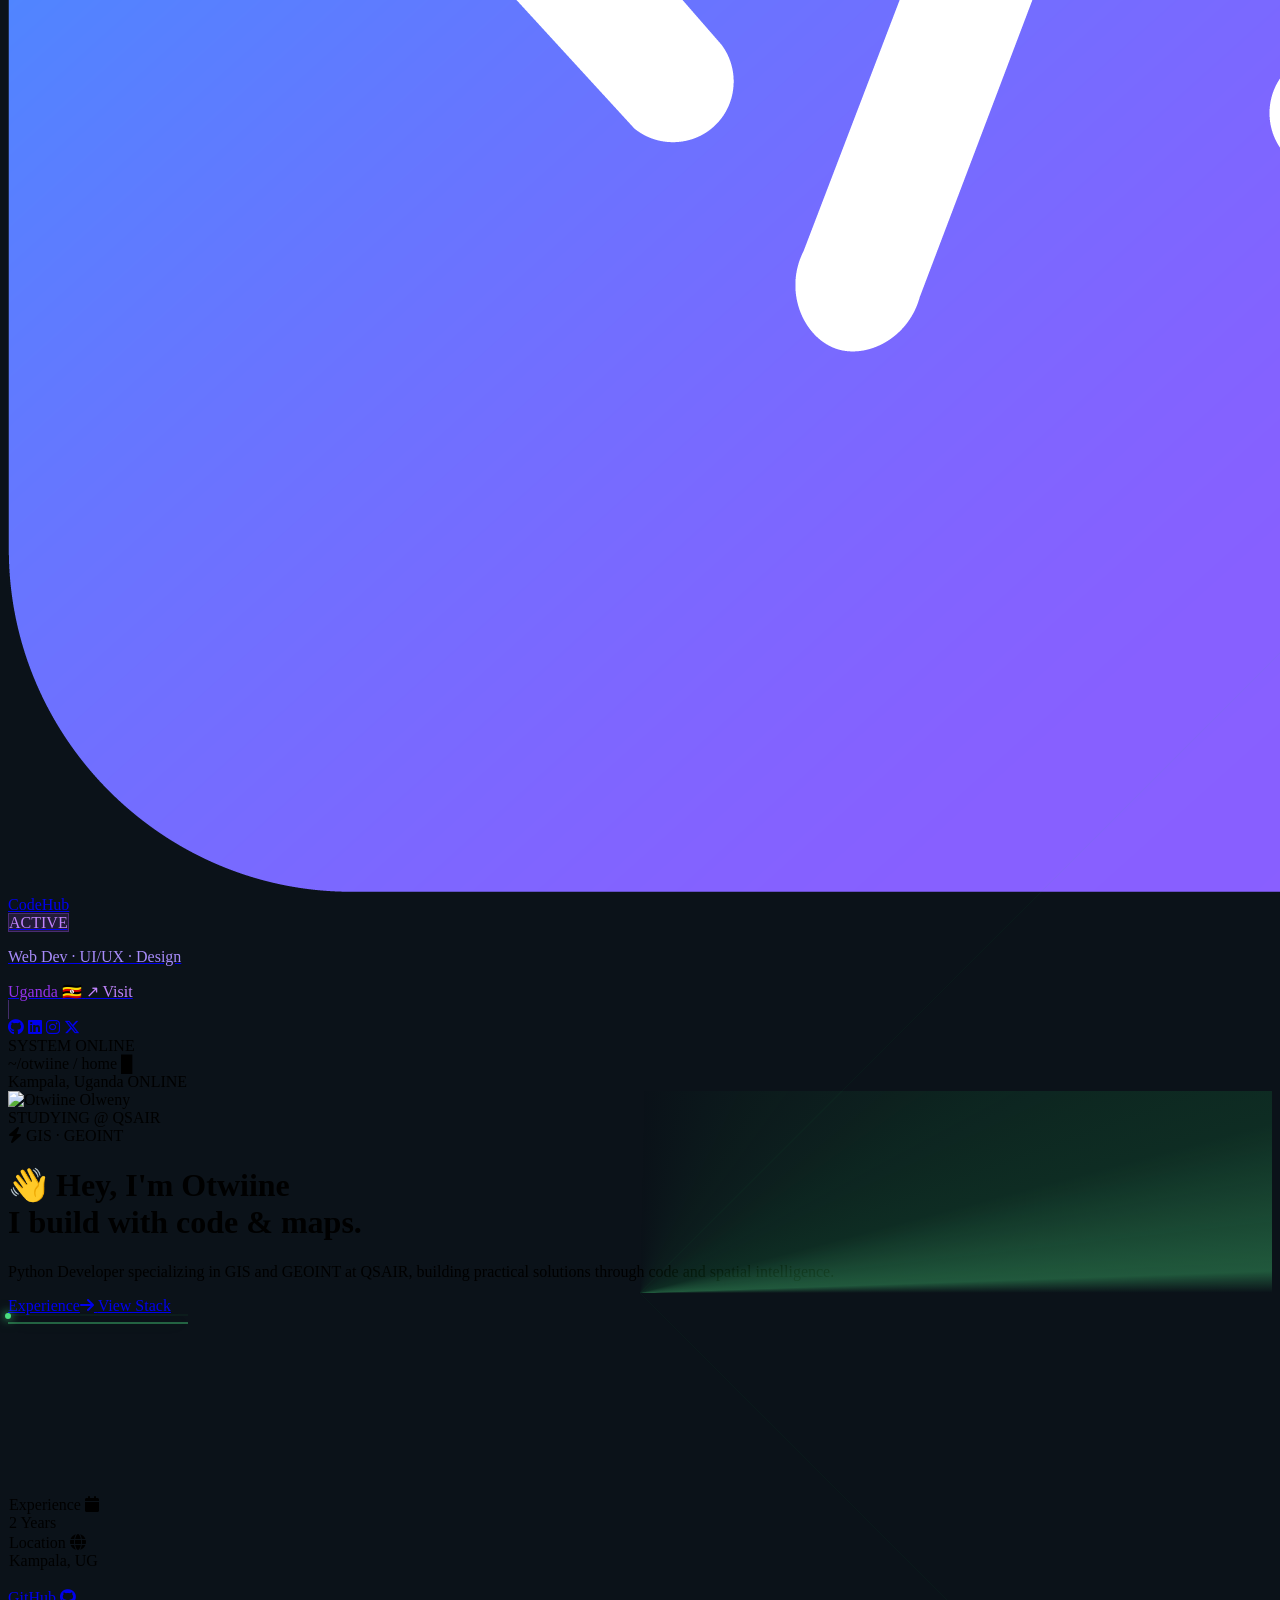
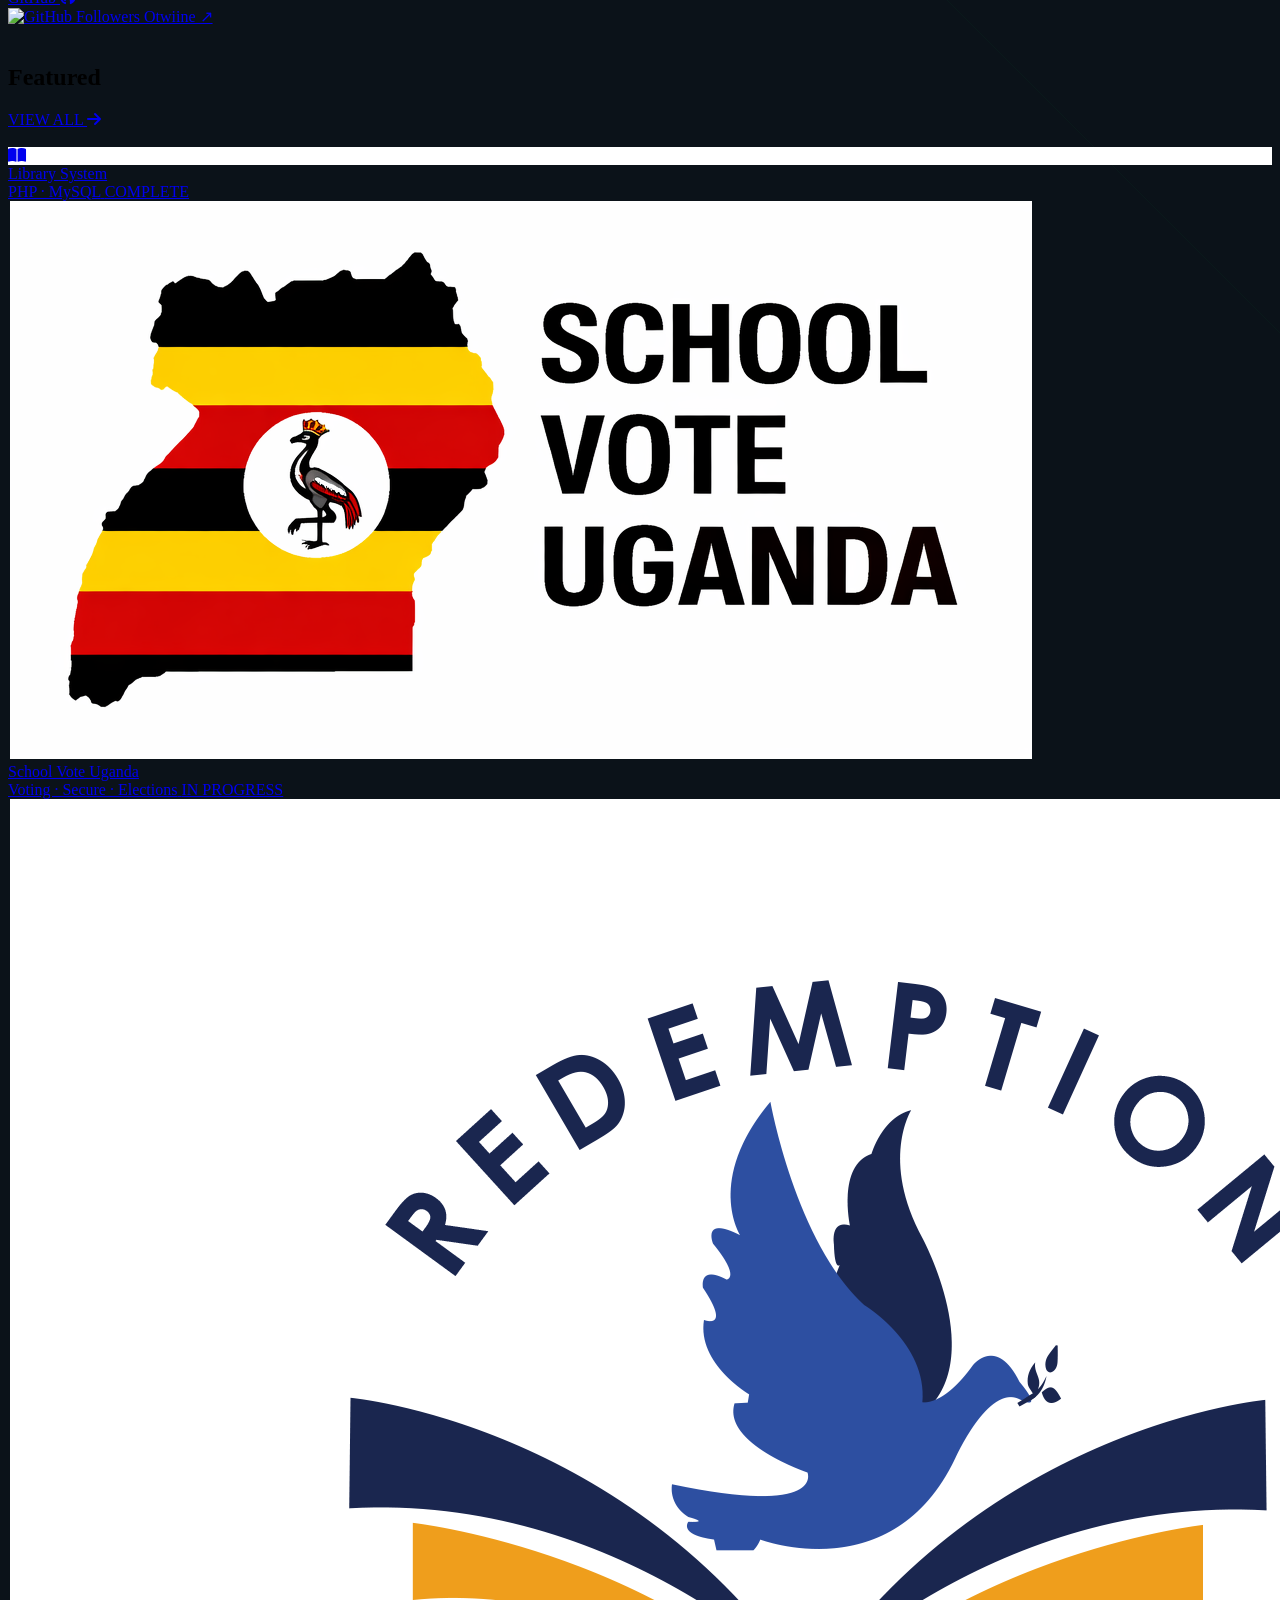
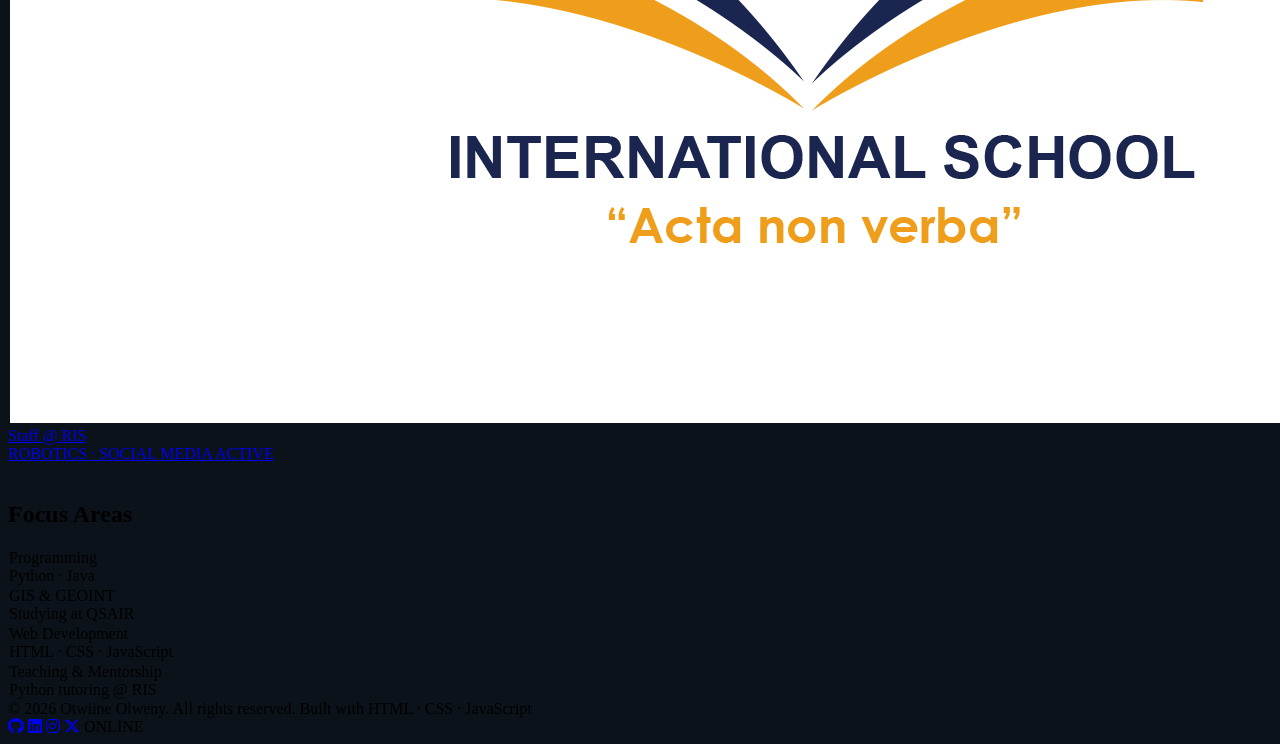
==== commit b417e2b5: "Update RIS Tiles" ====
--- a/index.html
+++ b/index.html
@@ -165,7 +165,7 @@
                         <div class="flex-shrink-0 flex flex-col items-center gap-4">
                             <div class="relative w-32 h-32 lg:w-40 lg:h-40">
                                 <div class="absolute inset-0 rounded-full border border-accent-500/30"></div>
-                                <img src="images/ojo2.png" alt="Otwiine Olweny"
+                                <img src="images/ojo1.jpg" alt="Otwiine Olweny"
                                      class="w-full h-full rounded-full object-cover border-2 border-accent-500/40 relative z-10"/>
                             </div>
                             <div class="flex items-center gap-1.5 px-3 py-1.5 rounded-full bg-accent-500/10 border border-accent-500/20 mt-3">
@@ -290,9 +290,9 @@
                             <img src="images/ris-logo.png" alt="Redemption International School" class="w-full h-full object-contain p-6 group-hover:opacity-90 transition-opacity rounded-xl" style="background-color:#ffffff;"/>
                             <div class="absolute inset-0 bg-gradient-to-t from-base-900/90 via-transparent to-transparent"></div>
                             <div class="absolute bottom-3 left-3 right-3">
-                                <div class="text-sm font-bold text-white mb-1">Tutor @ RIS</div>
-                                <div class="flex items-center gap-2">
-                                    <span class="text-[10px] font-mono text-accent-400 bg-accent-500/15 px-2 py-0.5 rounded">TEACHING</span>
+                                <div class="text-sm font-bold text-white mb-1">Staff @ RIS</div>
+                                <div class="flex items-center gap-2 flex-wrap">
+                                    <span class="text-[10px] font-mono text-teal-400 bg-teal-500/15 px-2 py-0.5 rounded">ROBOTICS · SOCIAL MEDIA</span>
                                     <span class="text-[10px] font-mono text-accent-400 flex items-center gap-1"><span class="w-1.5 h-1.5 rounded-full bg-accent-400"></span> ACTIVE</span>
                                 </div>
                             </div>
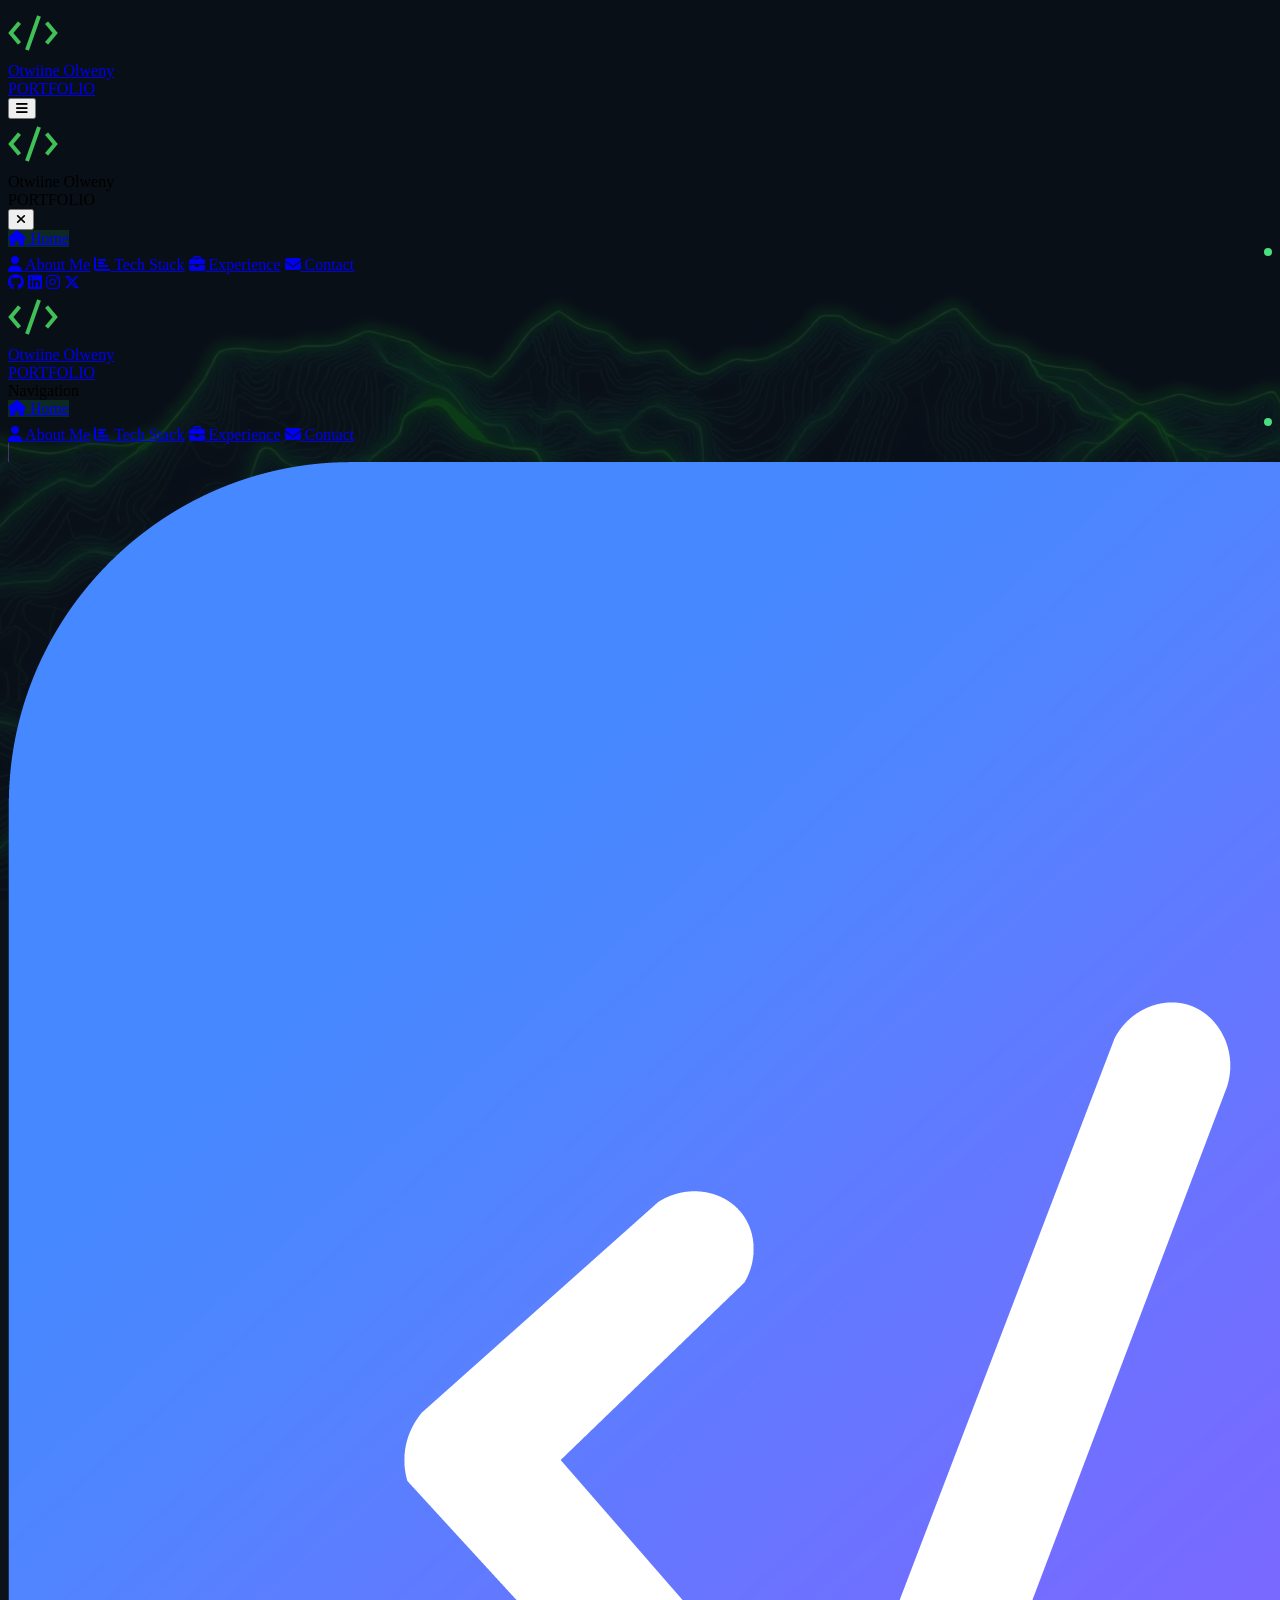
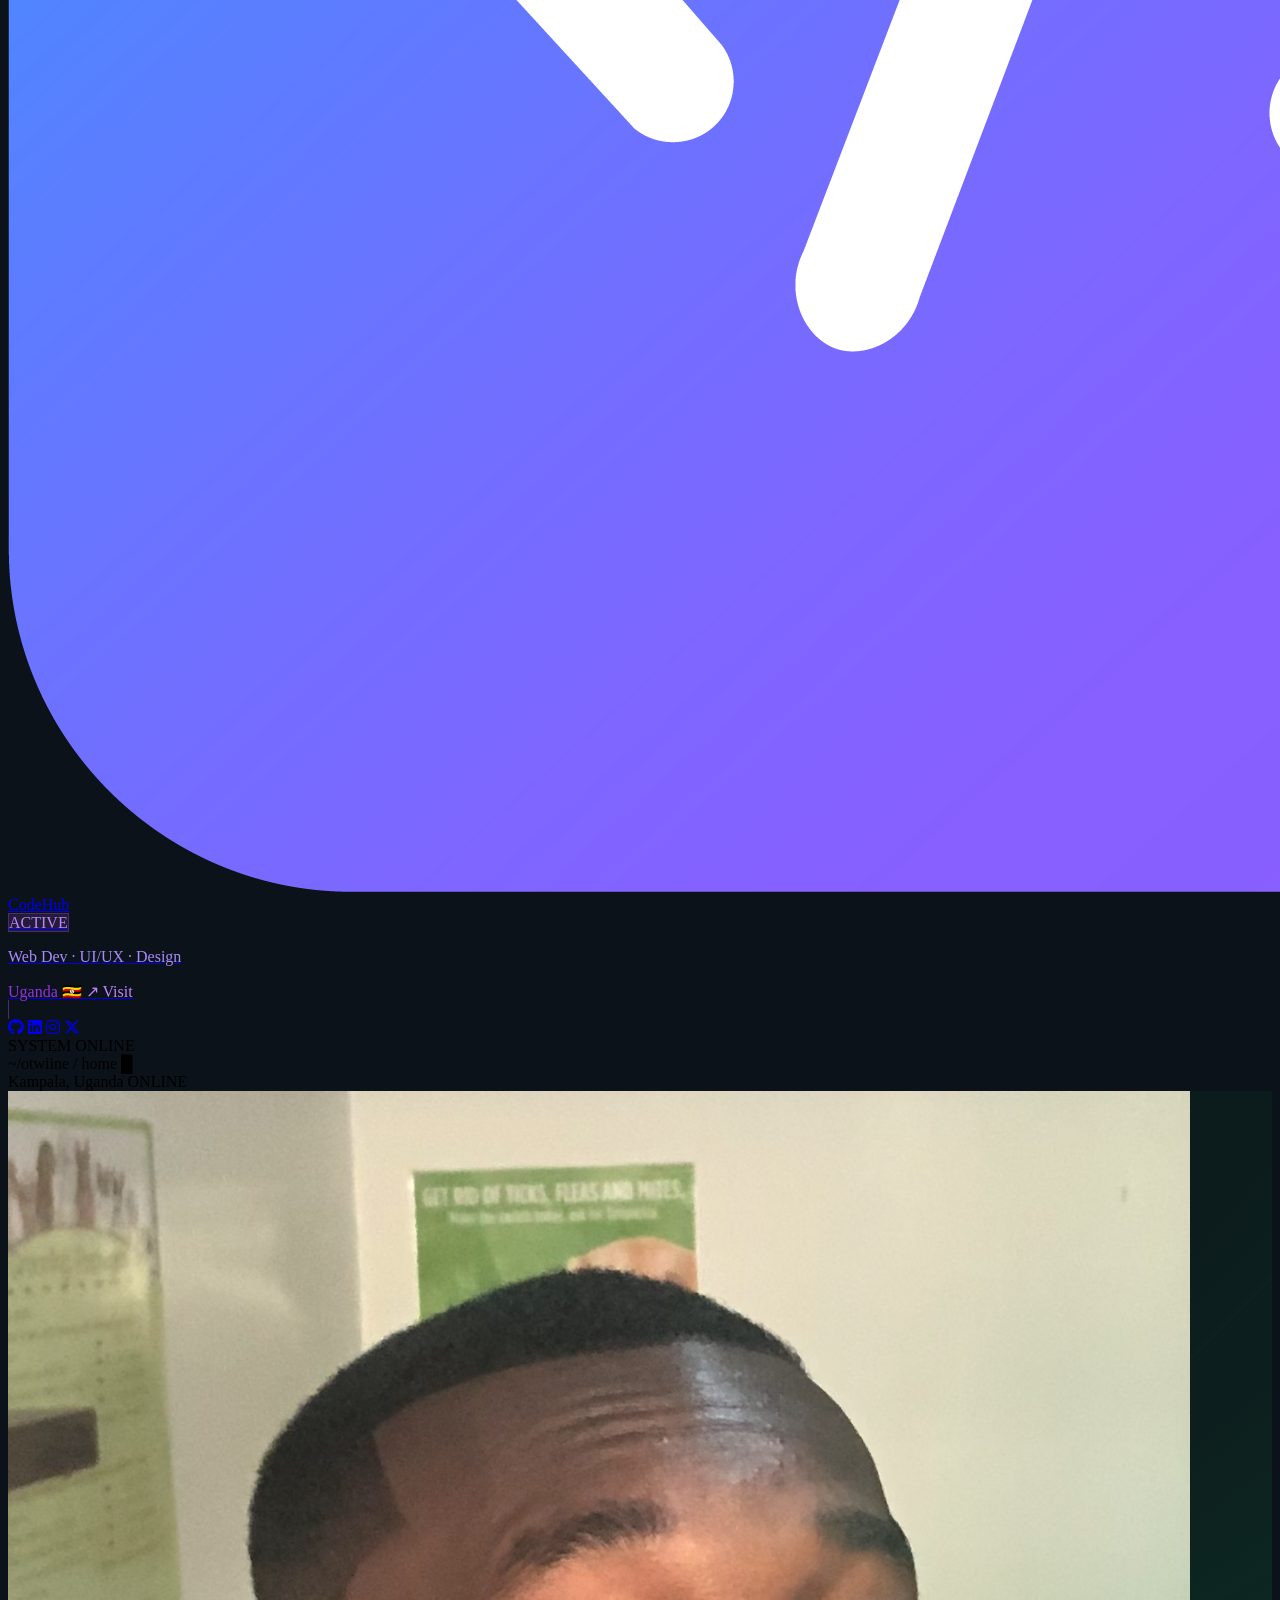
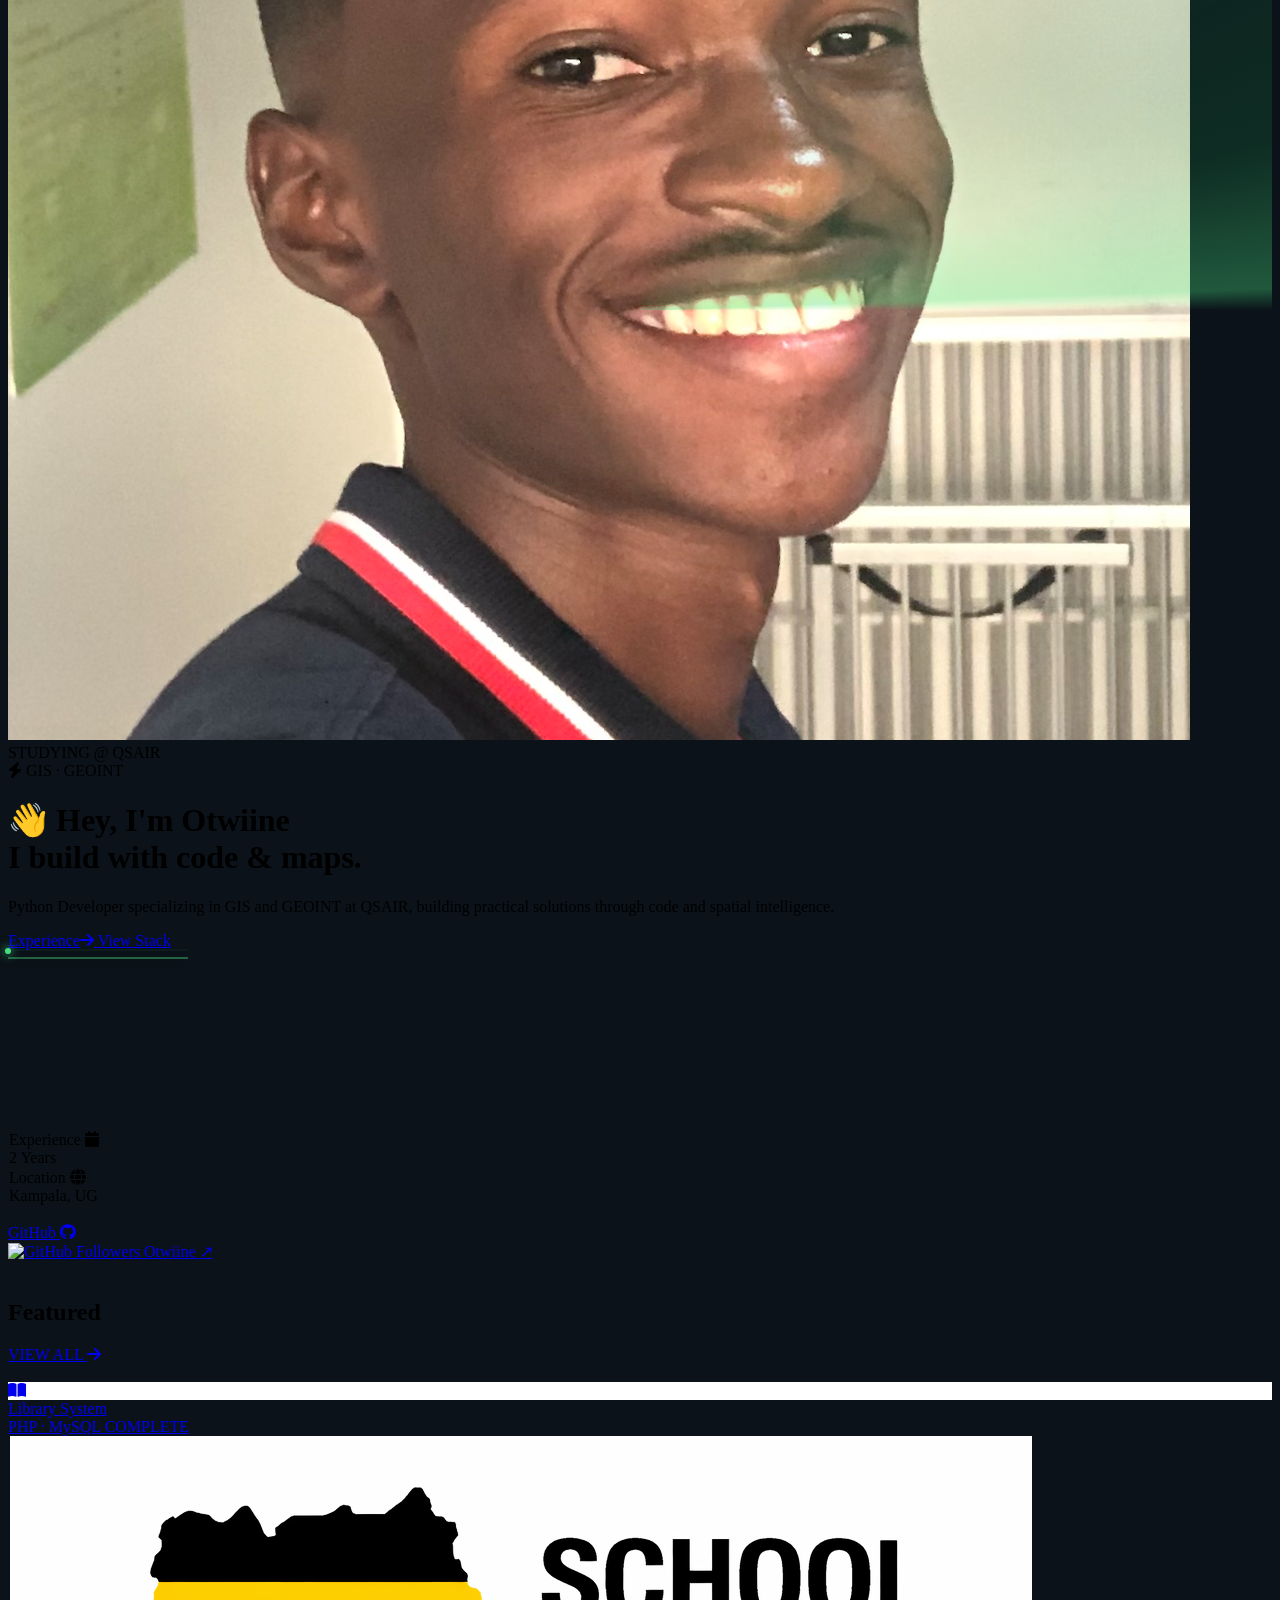
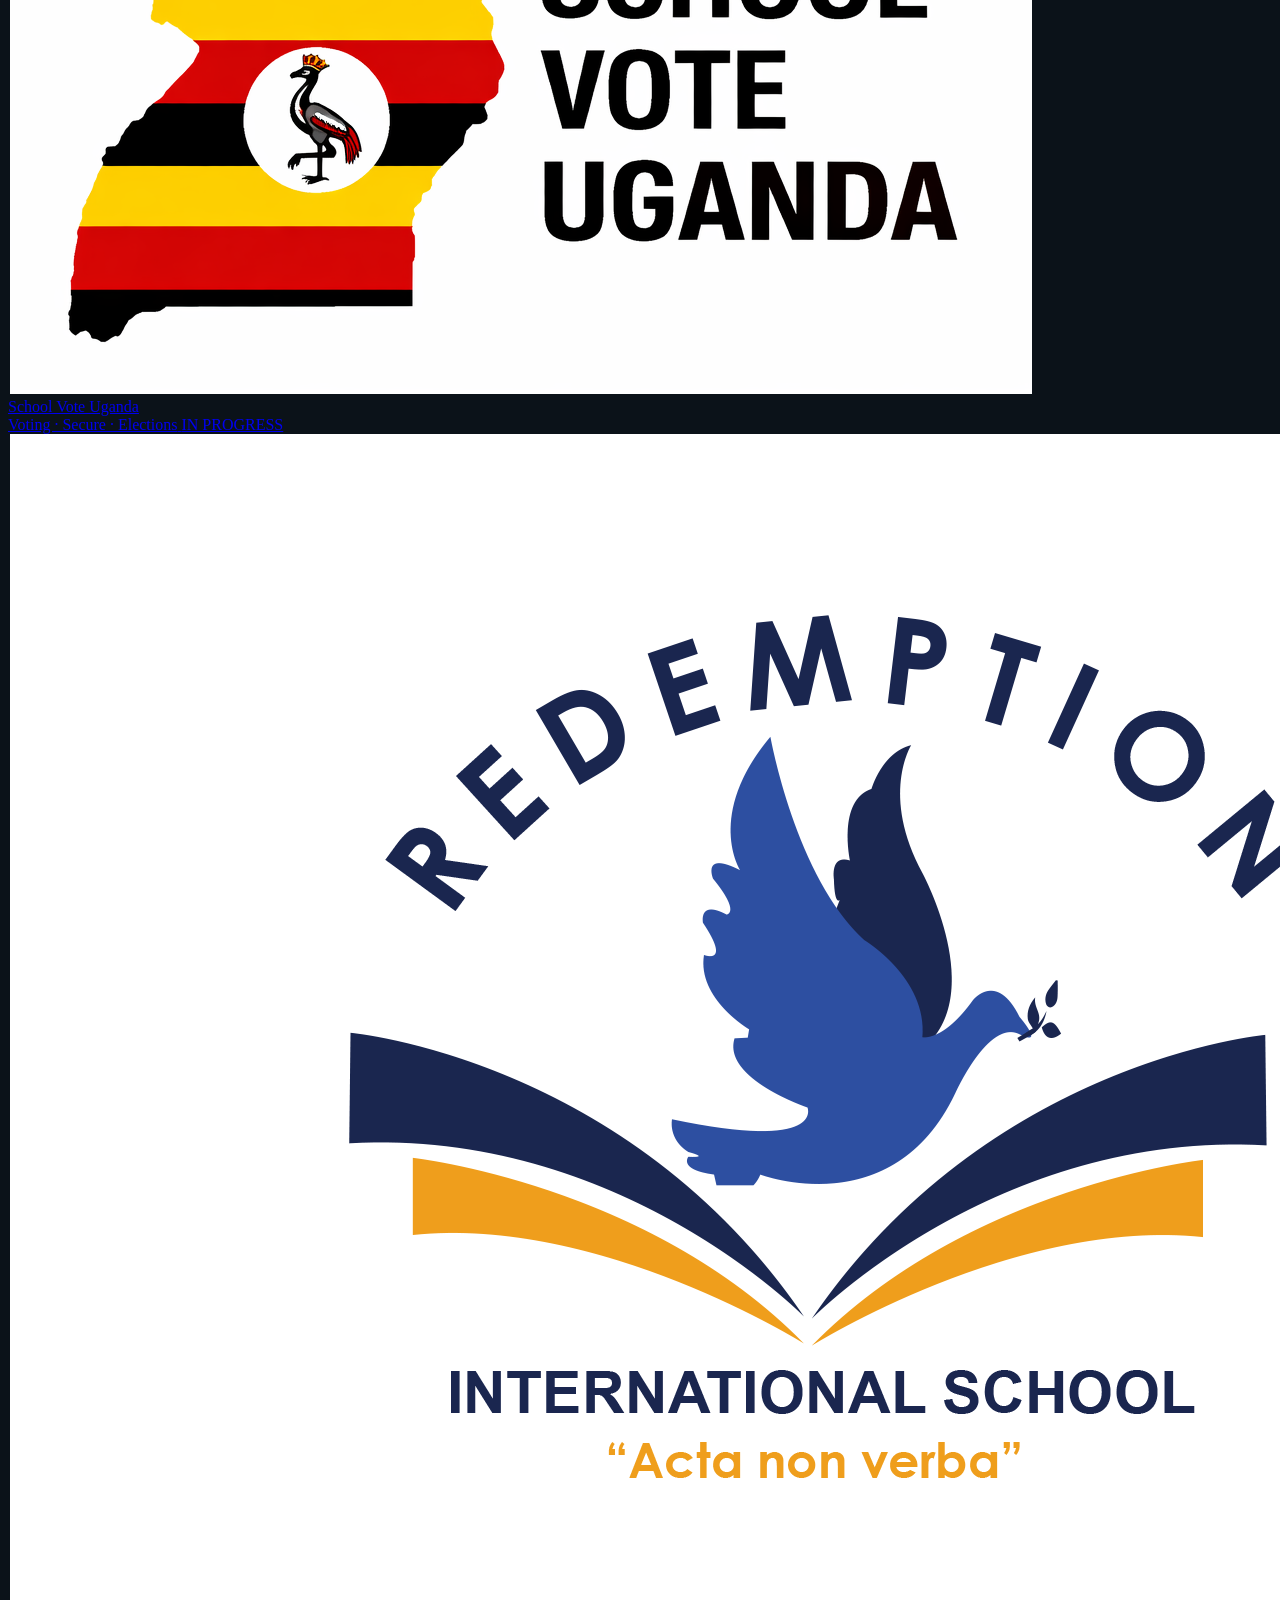
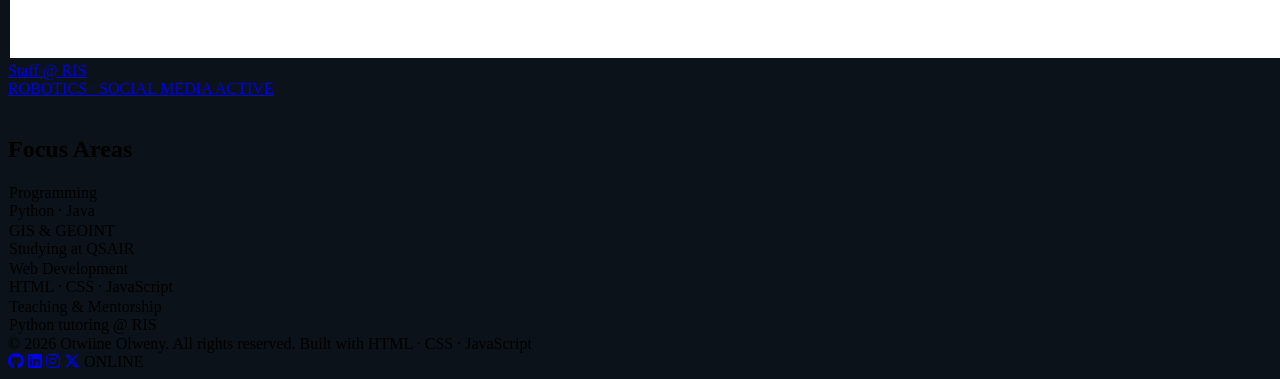
==== commit bb743ce5: "update picture" ====
--- a/index.html
+++ b/index.html
@@ -165,7 +165,7 @@
                         <div class="flex-shrink-0 flex flex-col items-center gap-4">
                             <div class="relative w-32 h-32 lg:w-40 lg:h-40">
                                 <div class="absolute inset-0 rounded-full border border-accent-500/30"></div>
-                                <img src="images/ojo1.jpg" alt="Otwiine Olweny"
+                                <img src="images/ojo2.png" alt="Otwiine Olweny"
                                      class="w-full h-full rounded-full object-cover border-2 border-accent-500/40 relative z-10"/>
                             </div>
                             <div class="flex items-center gap-1.5 px-3 py-1.5 rounded-full bg-accent-500/10 border border-accent-500/20 mt-3">
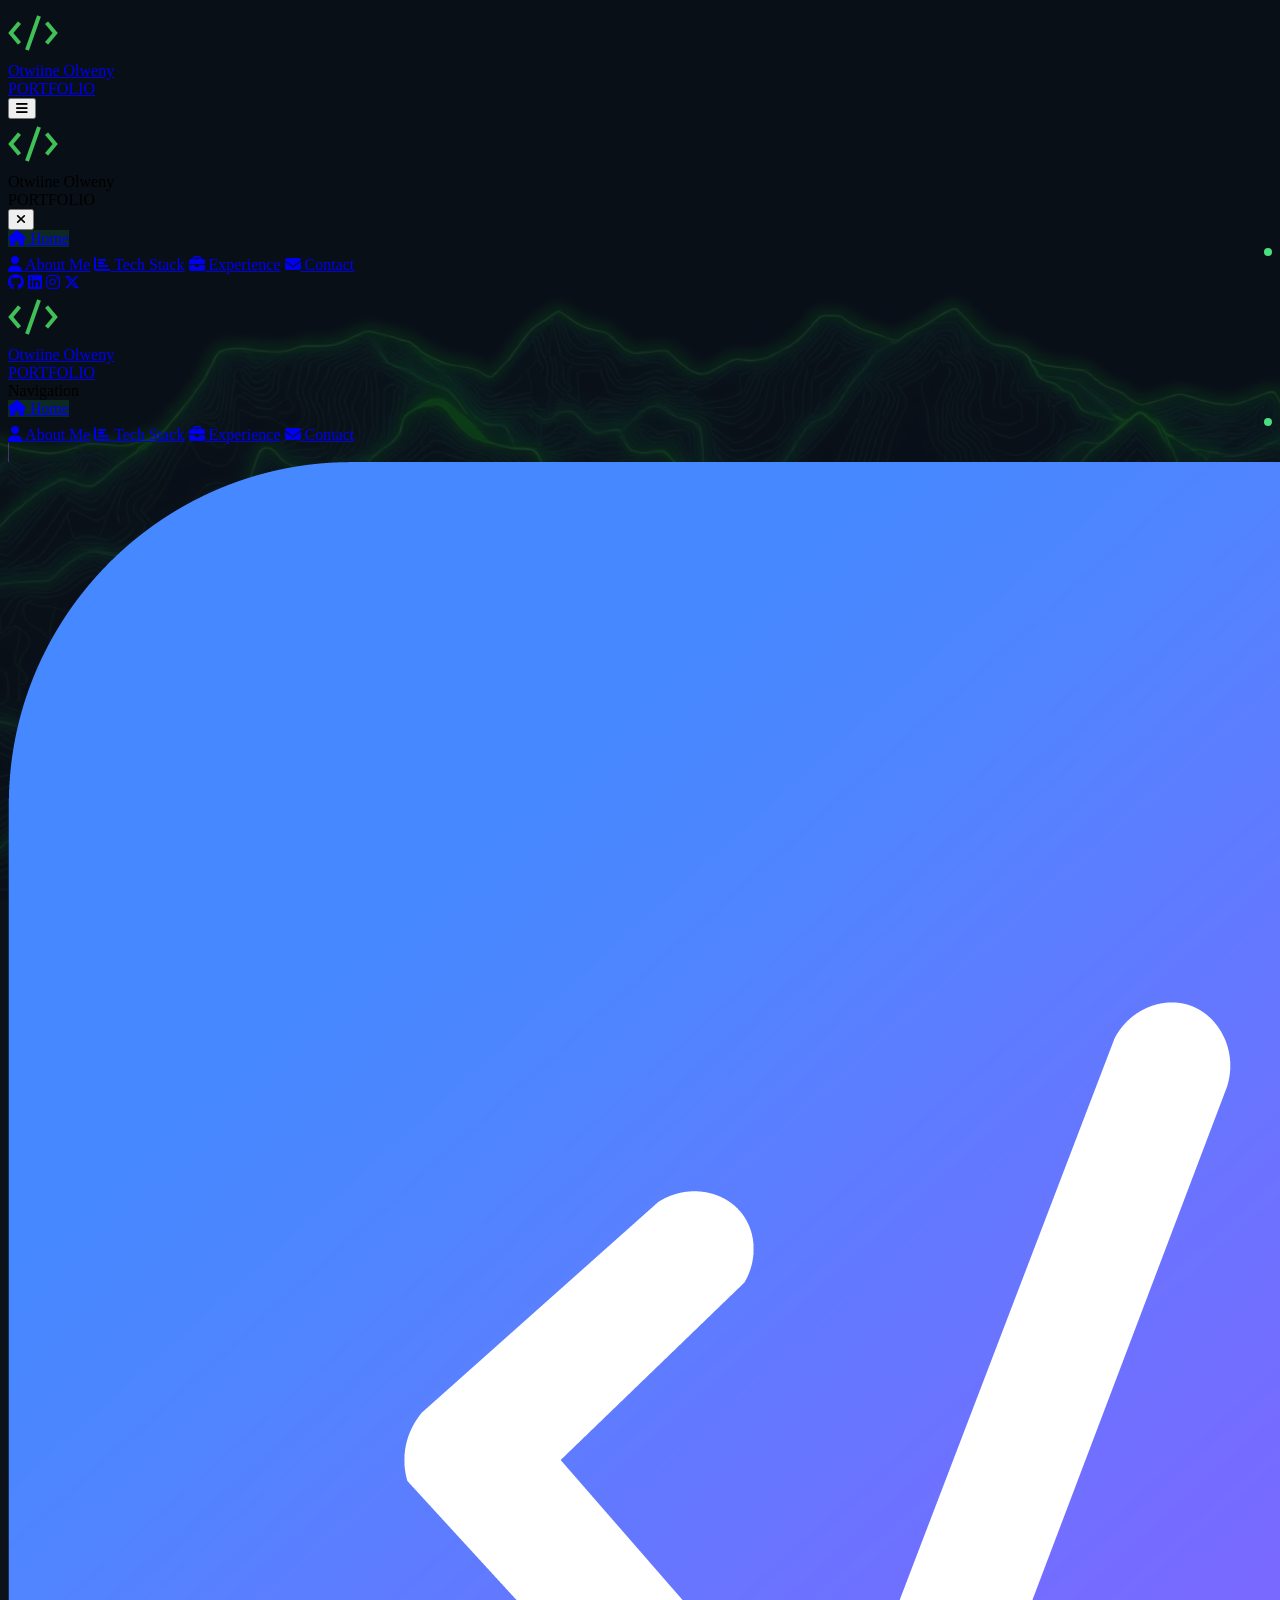
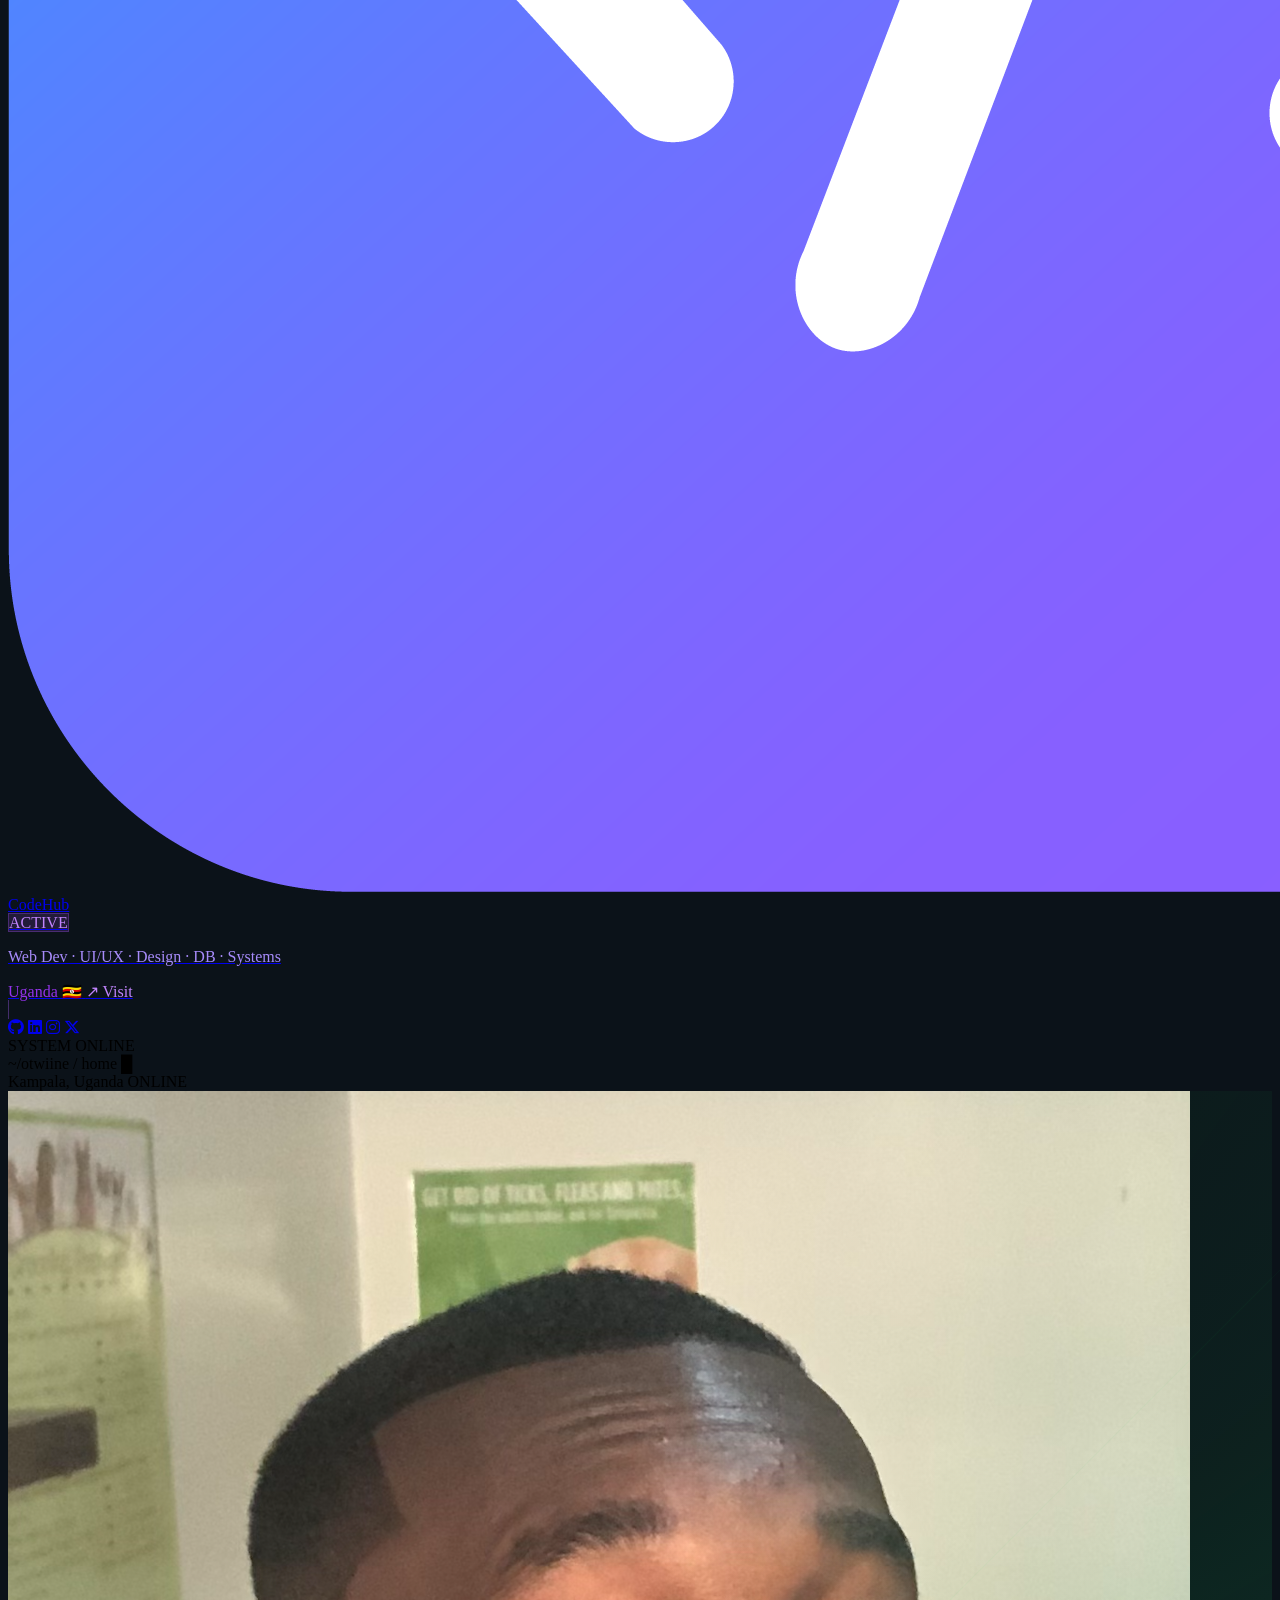
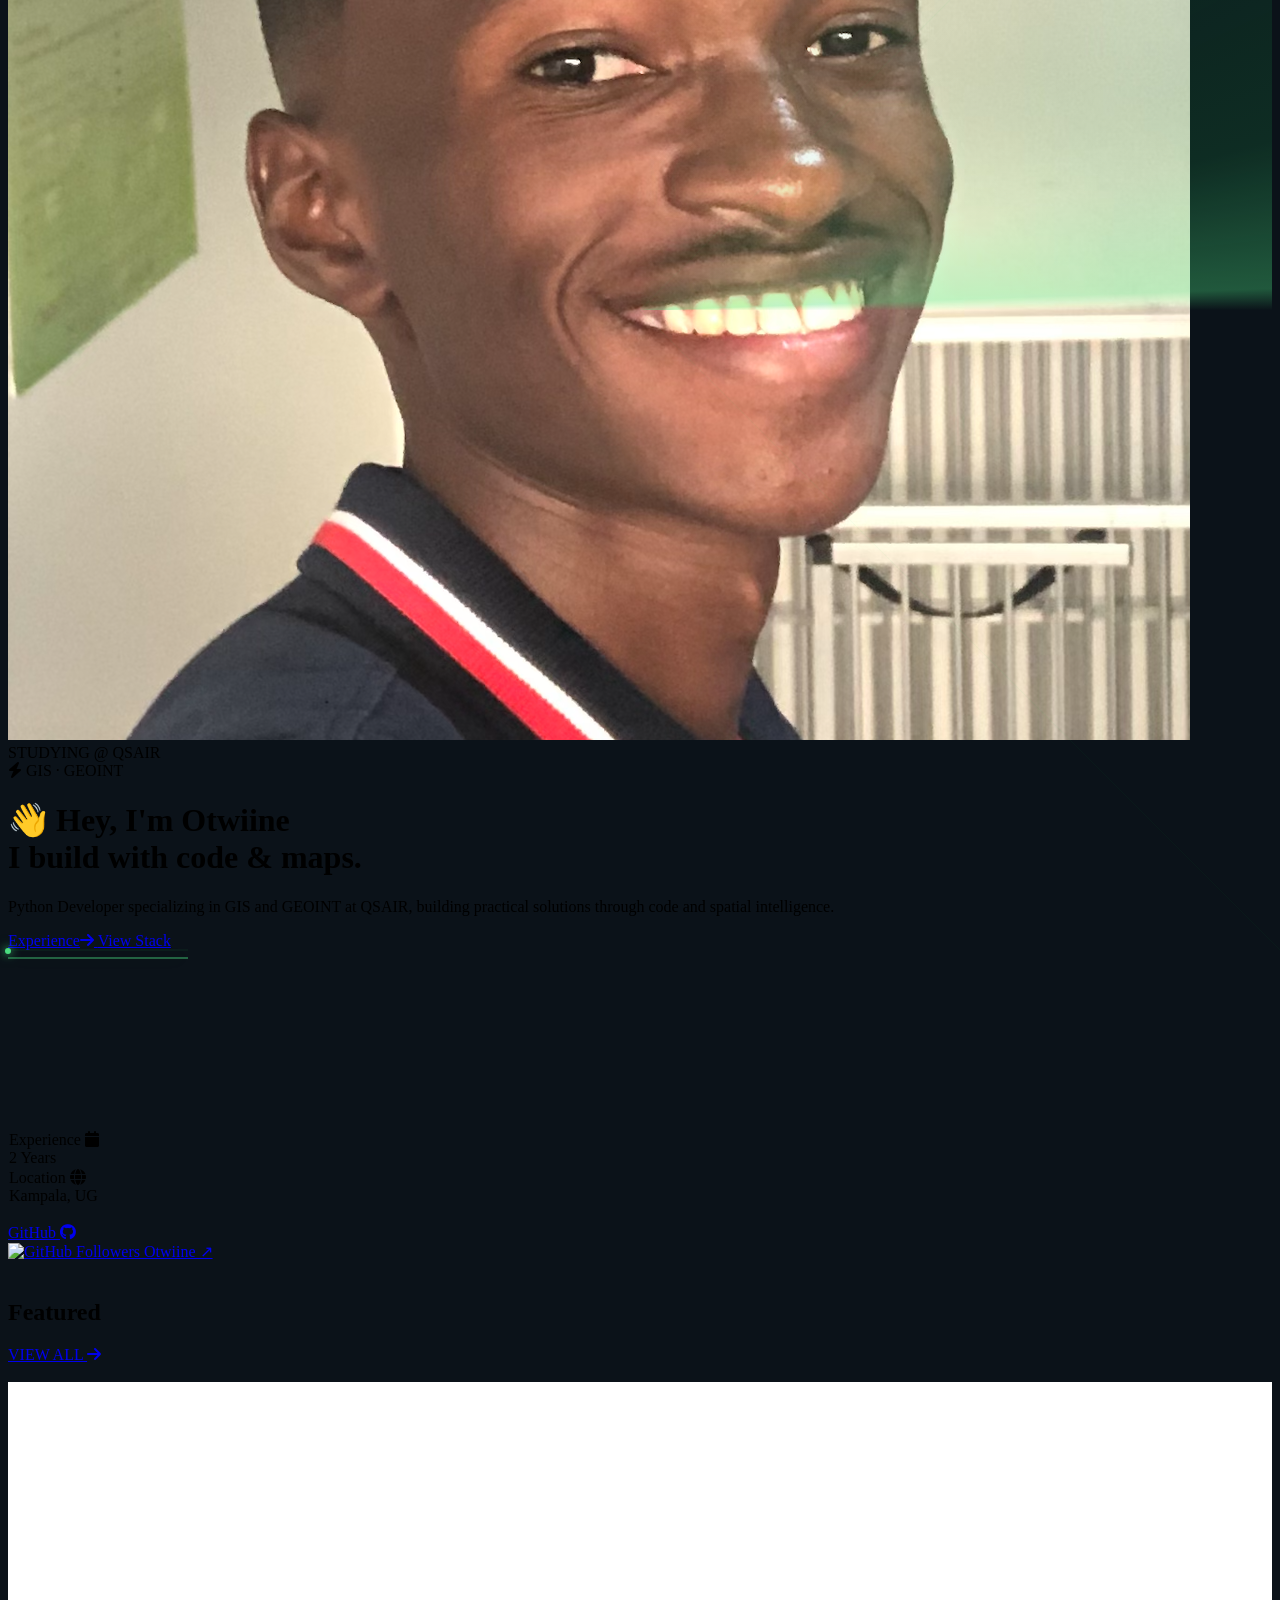
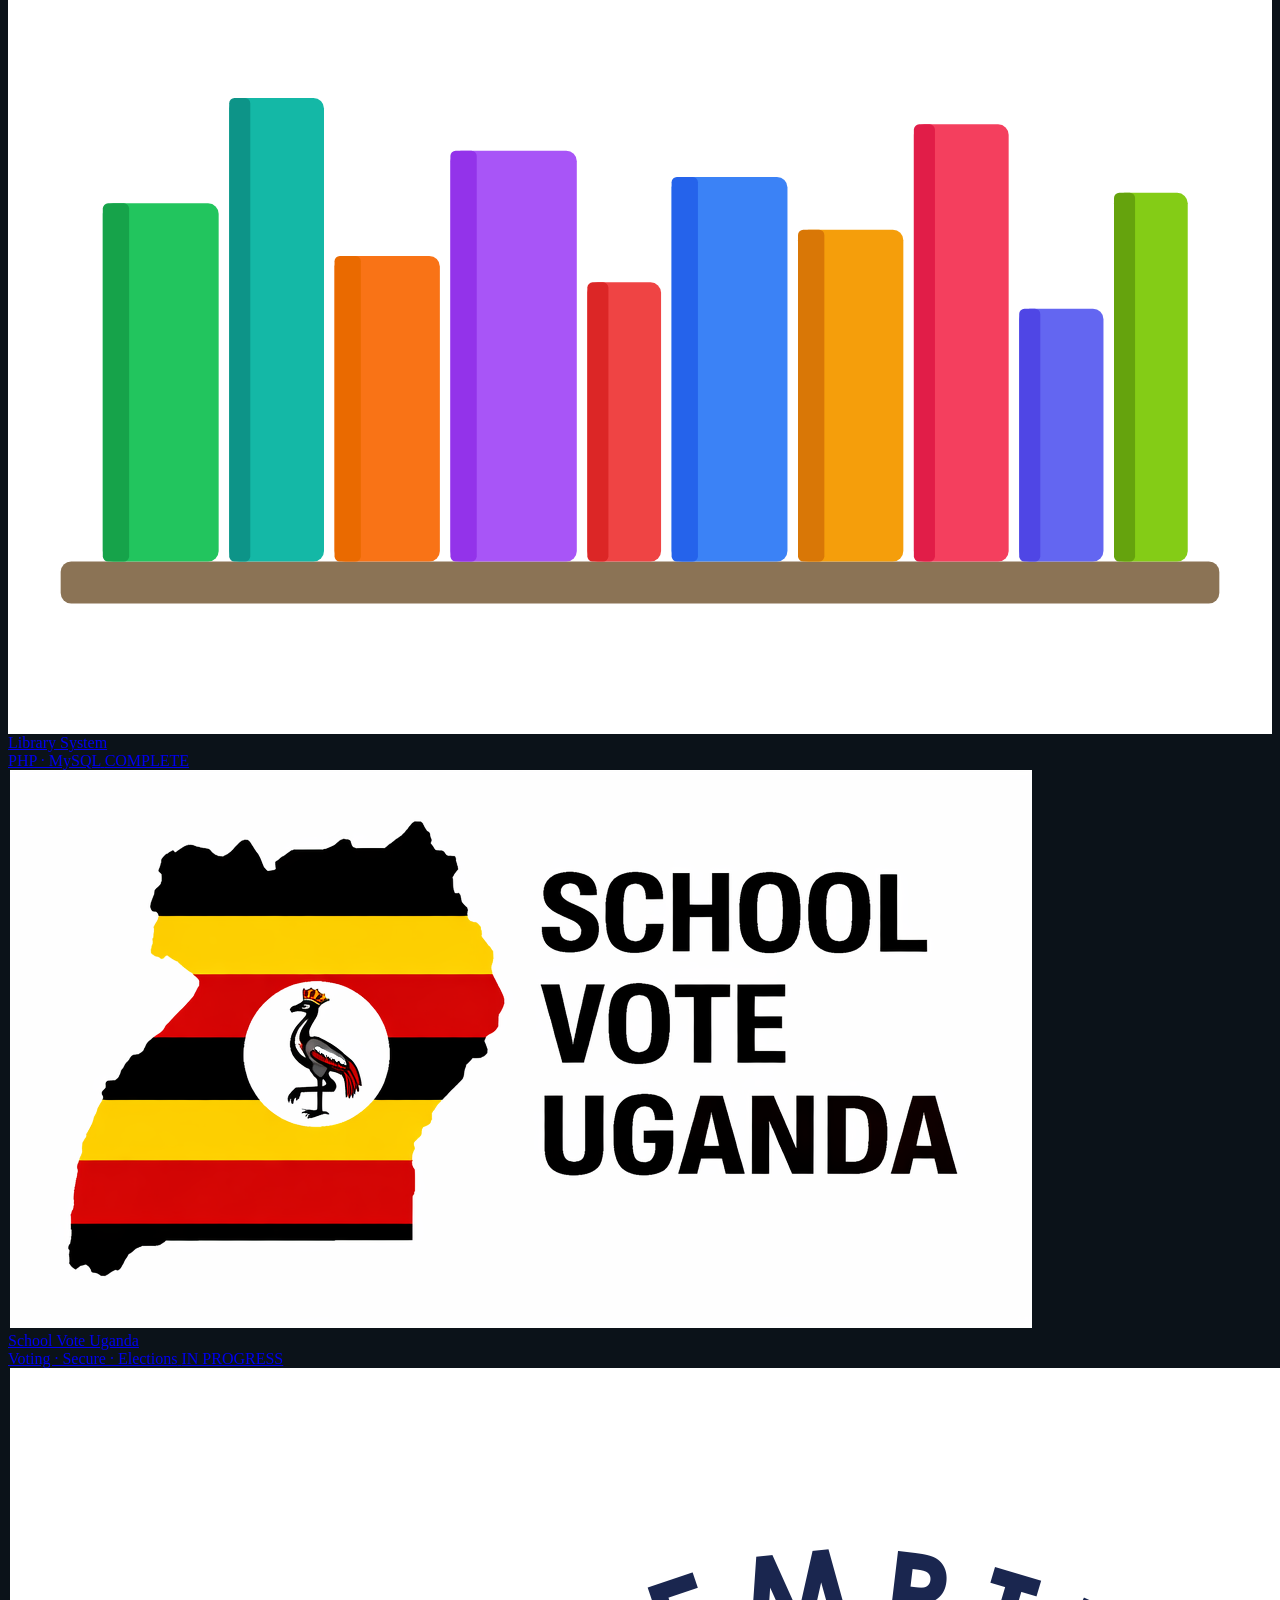
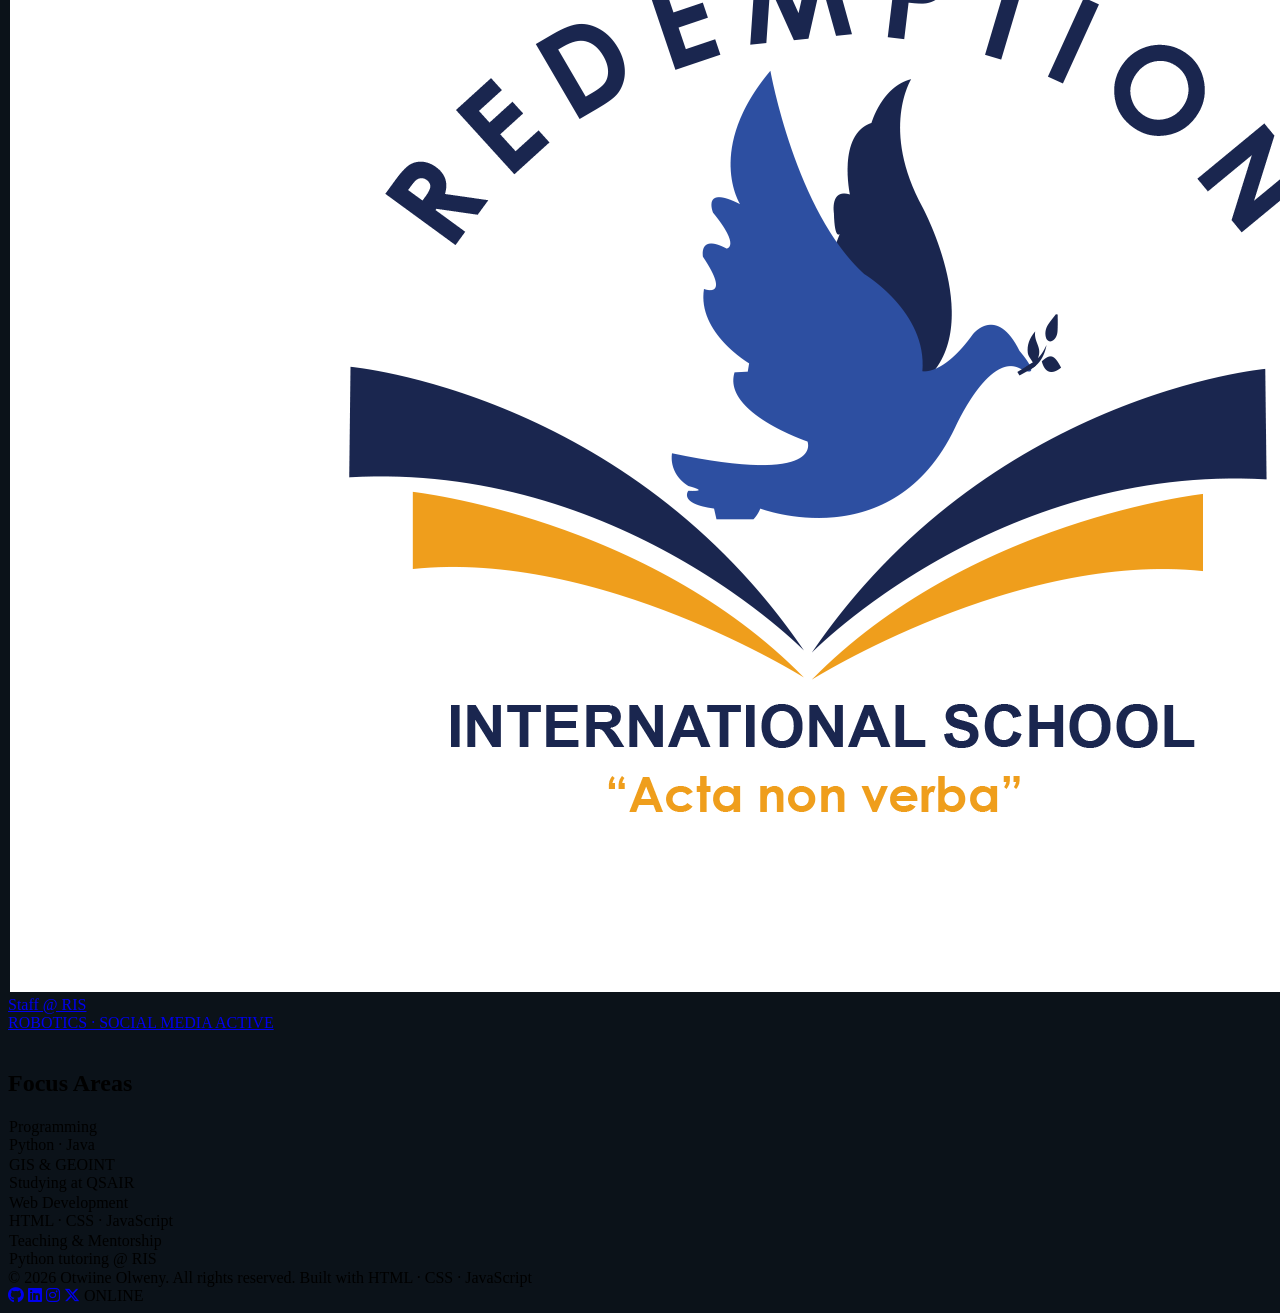
==== commit a25553d4: "Re-align RIS Section, fix library image, update CodeHub tile" ====
--- a/index.html
+++ b/index.html
@@ -118,7 +118,7 @@
                                 </div>
                                 <span class="text-[9px] font-mono px-1.5 py-0.5 rounded" style="background:rgba(168,85,247,0.15);border:1px solid rgba(168,85,247,0.3);color:#c084fc;">ACTIVE</span>
                             </div>
-                            <p class="text-[10px] leading-relaxed mb-2" style="color:#a78bfa;">Web Dev · UI/UX · Design</p>
+                            <p class="text-[10px] leading-relaxed mb-2" style="color:#a78bfa;">Web Dev · UI/UX · Design · DB · Systems</p>
                             <div class="flex items-center gap-1 text-[9px] font-mono" style="color:#9333ea;">
                                 <span>Uganda 🇺🇬</span>
                                 <span class="ml-auto" style="color:#c084fc;">↗ Visit</span>
@@ -263,8 +263,41 @@
                     </div>
                     <div class="grid sm:grid-cols-2 lg:grid-cols-3 gap-3 mb-6">
                         <a href="experience.html#library-system" class="group relative rounded-xl overflow-hidden aspect-[4/3] card-hover bg-base-800 block">
-                            <div class="w-full h-full flex items-center justify-center p-6" style="background-color:#ffffff;">
-                                <i class="fas fa-book-open text-5xl text-accent-500 group-hover:text-accent-400 transition-colors"></i>
+                            <div class="w-full h-full flex items-center justify-center p-4" style="background-color:#ffffff;">
+                                <svg viewBox="0 0 240 180" xmlns="http://www.w3.org/2000/svg" class="w-full h-full">
+                                    <!-- Shelf bottom -->
+                                    <rect x="10" y="148" width="220" height="8" rx="2" fill="#8B7355"/>
+                                    <!-- Book 1: green -->
+                                    <rect x="18" y="80" width="22" height="68" rx="2" fill="#22c55e"/>
+                                    <rect x="18" y="80" width="5" height="68" rx="1" fill="#16a34a"/>
+                                    <!-- Book 2: teal tall -->
+                                    <rect x="42" y="60" width="18" height="88" rx="2" fill="#14b8a6"/>
+                                    <rect x="42" y="60" width="4" height="88" rx="1" fill="#0d9488"/>
+                                    <!-- Book 3: orange -->
+                                    <rect x="62" y="90" width="20" height="58" rx="2" fill="#f97316"/>
+                                    <rect x="62" y="90" width="5" height="58" rx="1" fill="#ea6a00"/>
+                                    <!-- Book 4: purple -->
+                                    <rect x="84" y="70" width="24" height="78" rx="2" fill="#a855f7"/>
+                                    <rect x="84" y="70" width="5" height="78" rx="1" fill="#9333ea"/>
+                                    <!-- Book 5: red slim -->
+                                    <rect x="110" y="95" width="14" height="53" rx="2" fill="#ef4444"/>
+                                    <rect x="110" y="95" width="4" height="53" rx="1" fill="#dc2626"/>
+                                    <!-- Book 6: blue -->
+                                    <rect x="126" y="75" width="22" height="73" rx="2" fill="#3b82f6"/>
+                                    <rect x="126" y="75" width="5" height="73" rx="1" fill="#2563eb"/>
+                                    <!-- Book 7: gold -->
+                                    <rect x="150" y="85" width="20" height="63" rx="2" fill="#f59e0b"/>
+                                    <rect x="150" y="85" width="5" height="63" rx="1" fill="#d97706"/>
+                                    <!-- Book 8: rose -->
+                                    <rect x="172" y="65" width="18" height="83" rx="2" fill="#f43f5e"/>
+                                    <rect x="172" y="65" width="4" height="83" rx="1" fill="#e11d48"/>
+                                    <!-- Book 9: indigo -->
+                                    <rect x="192" y="100" width="16" height="48" rx="2" fill="#6366f1"/>
+                                    <rect x="192" y="100" width="4" height="48" rx="1" fill="#4f46e5"/>
+                                    <!-- Book 10: lime -->
+                                    <rect x="210" y="78" width="14" height="70" rx="2" fill="#84cc16"/>
+                                    <rect x="210" y="78" width="4" height="70" rx="1" fill="#65a30d"/>
+                                </svg>
                             </div>
                             <div class="absolute inset-0 bg-gradient-to-t from-base-900/90 via-transparent to-transparent"></div>
                             <div class="absolute bottom-3 left-3 right-3">
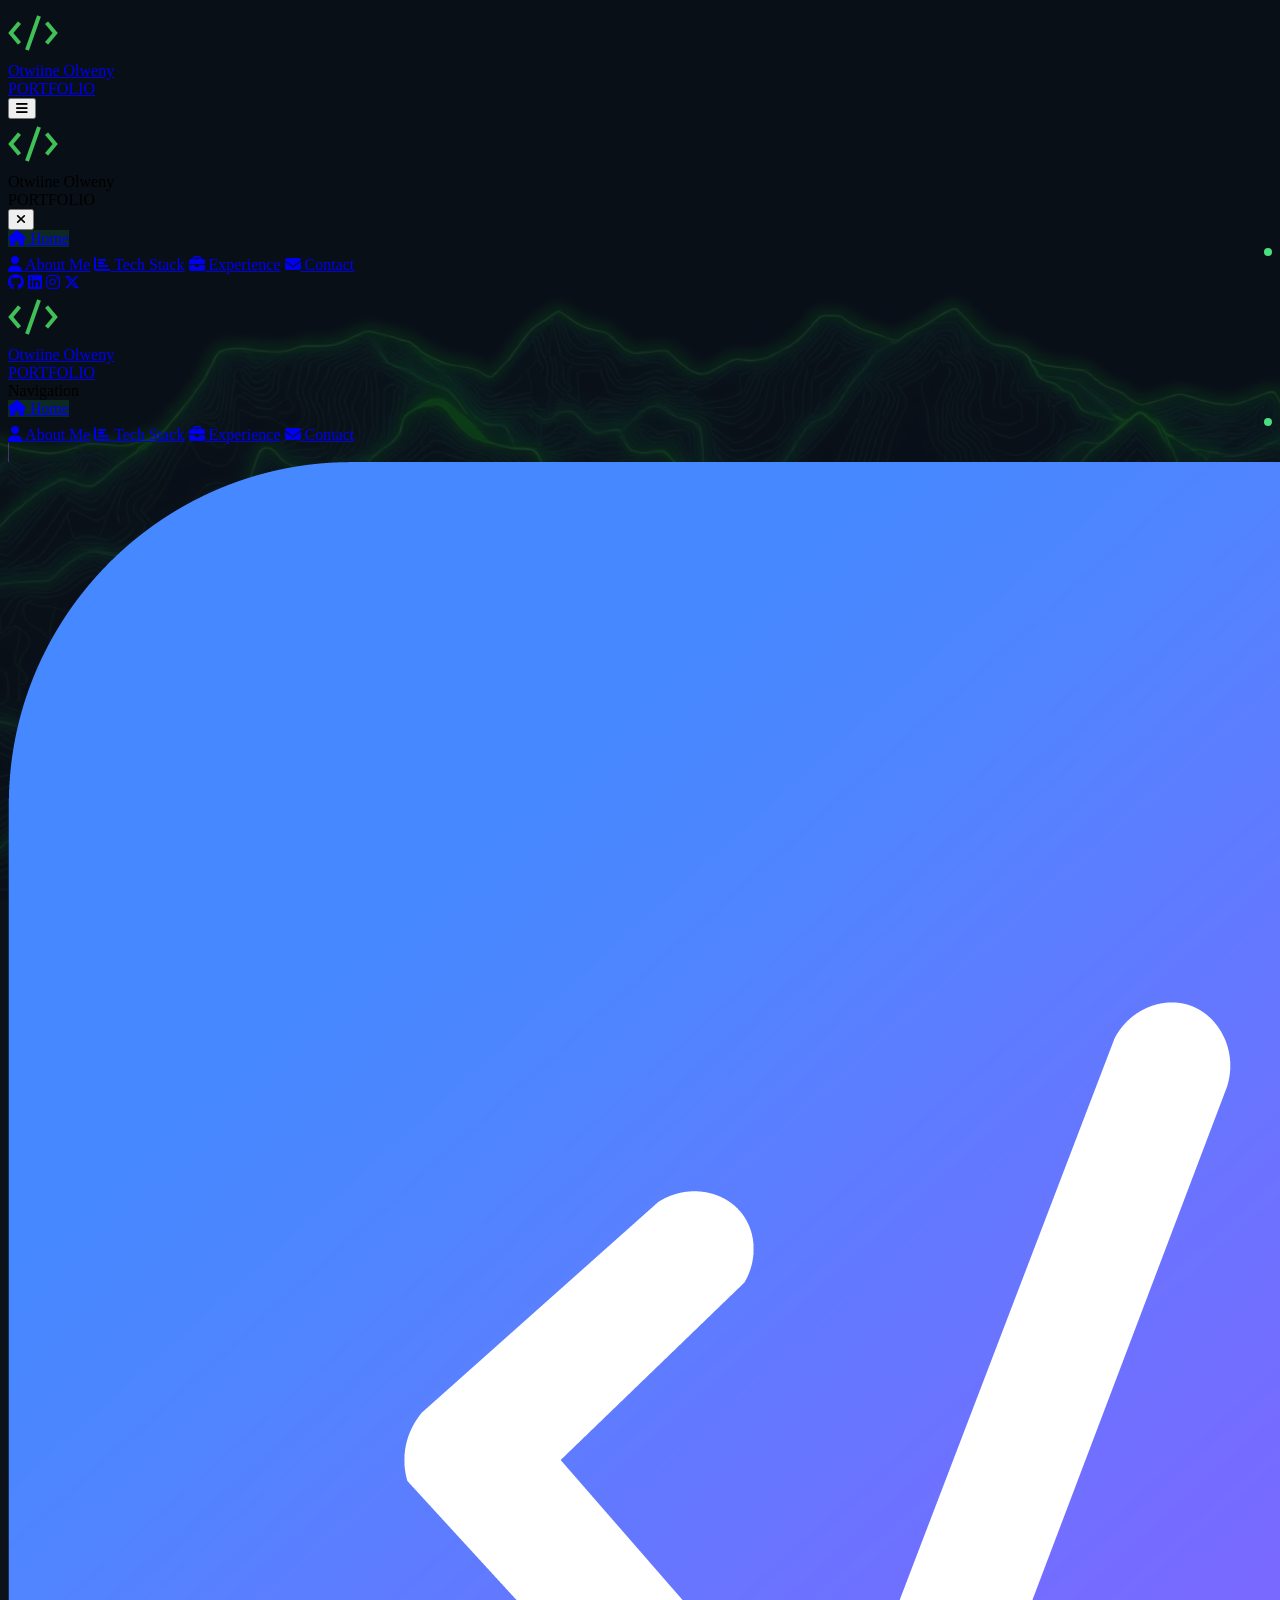
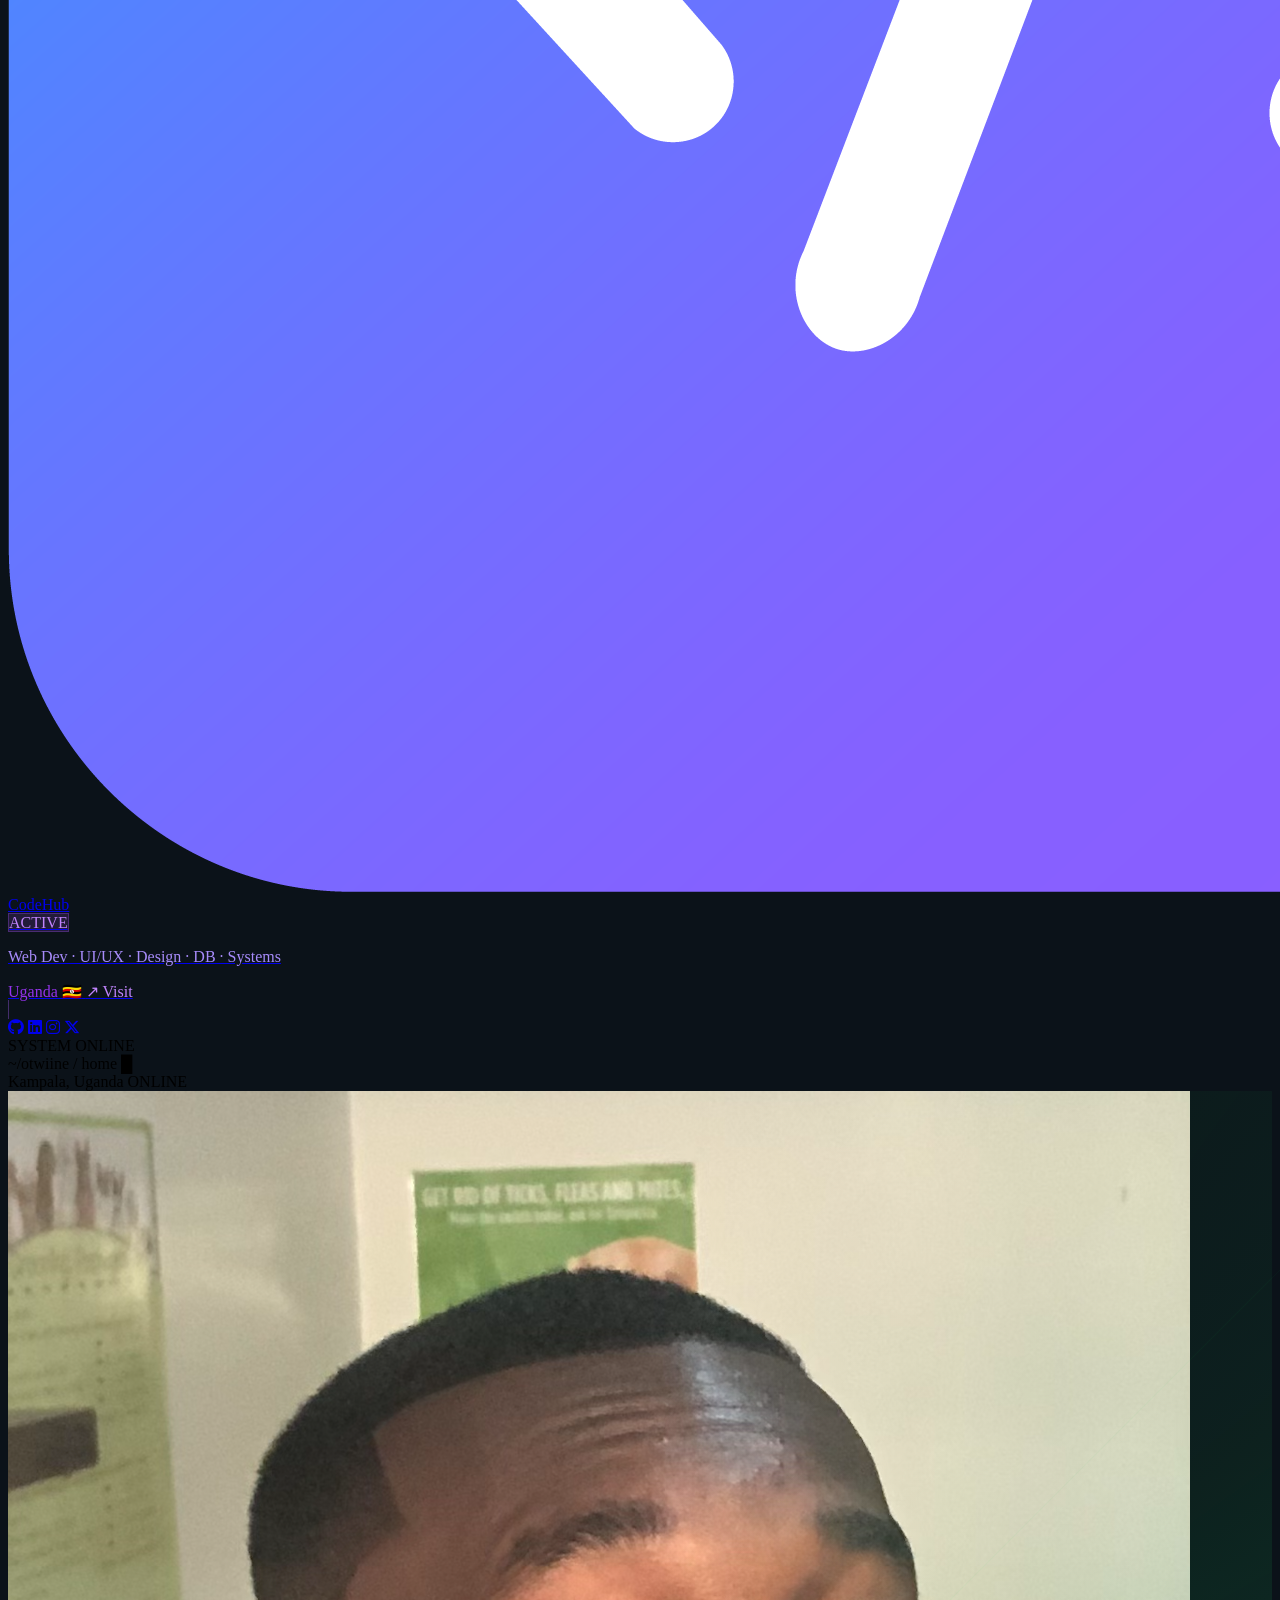
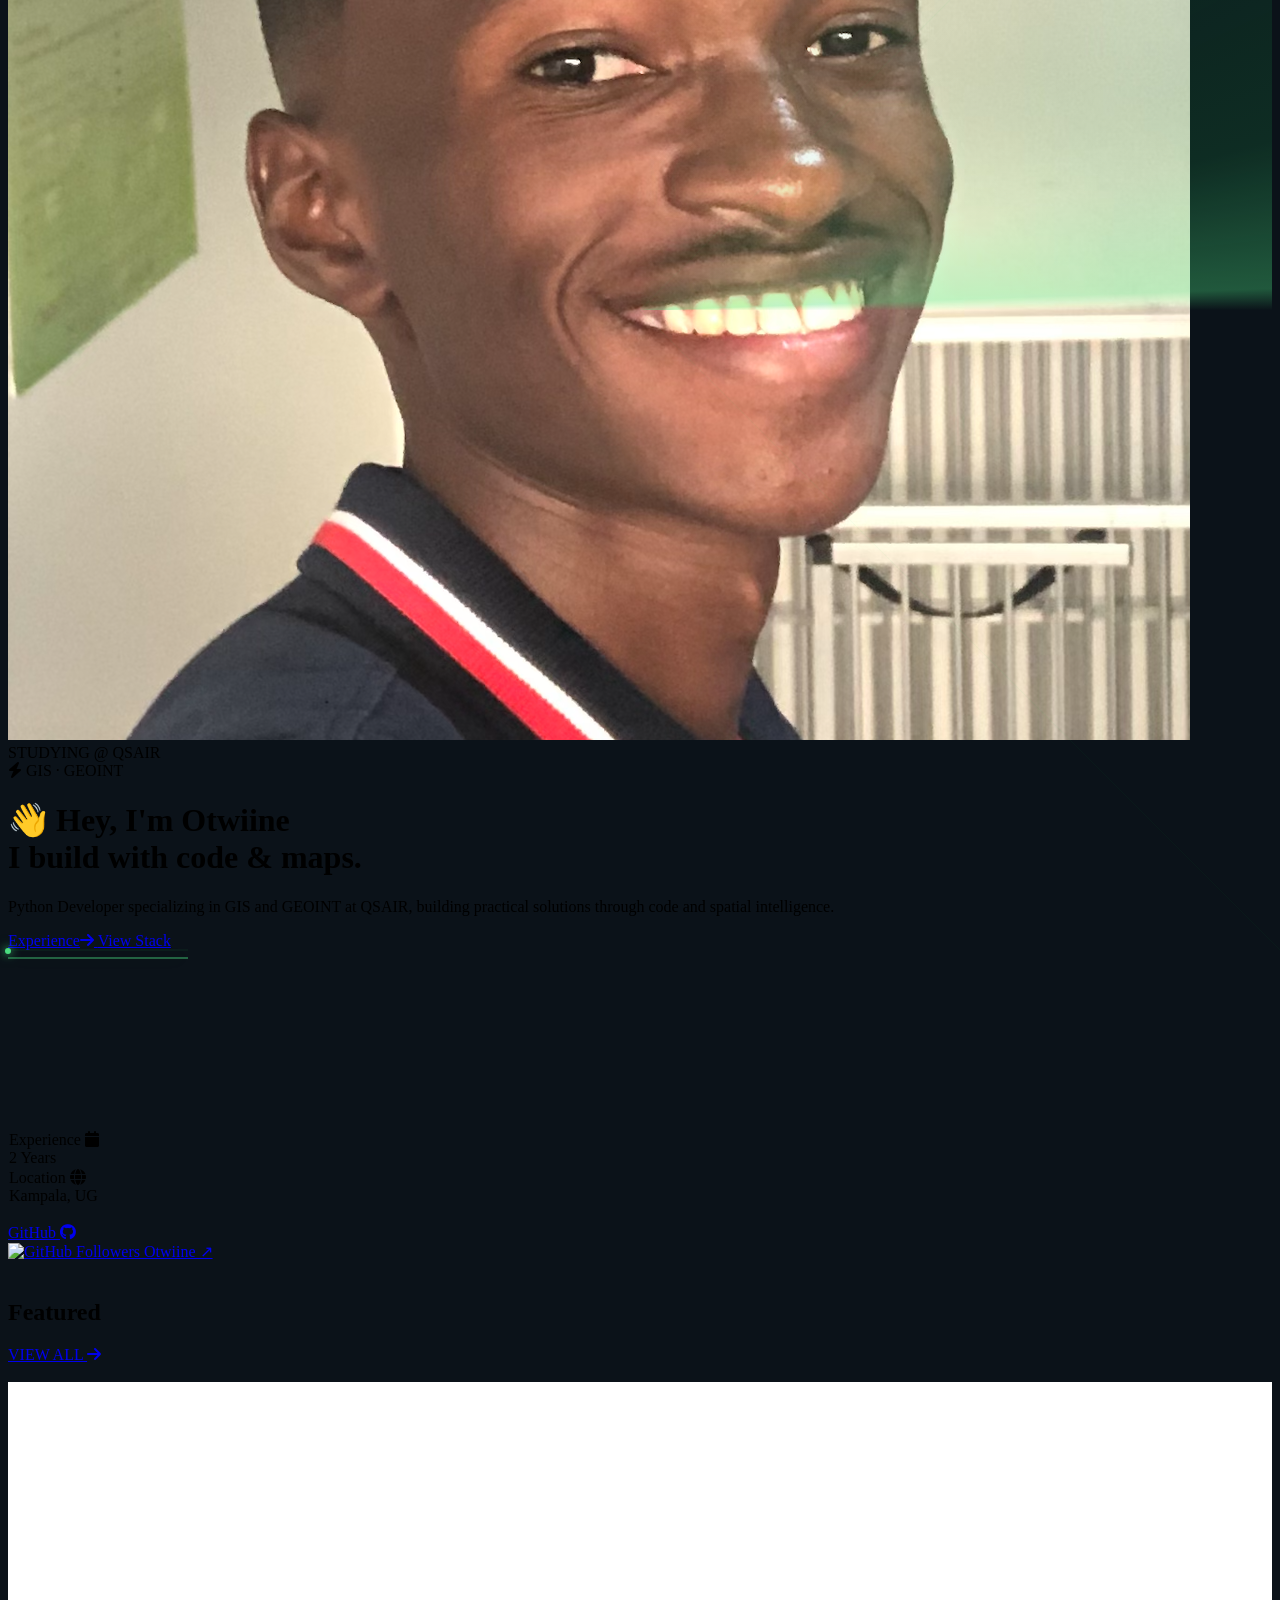
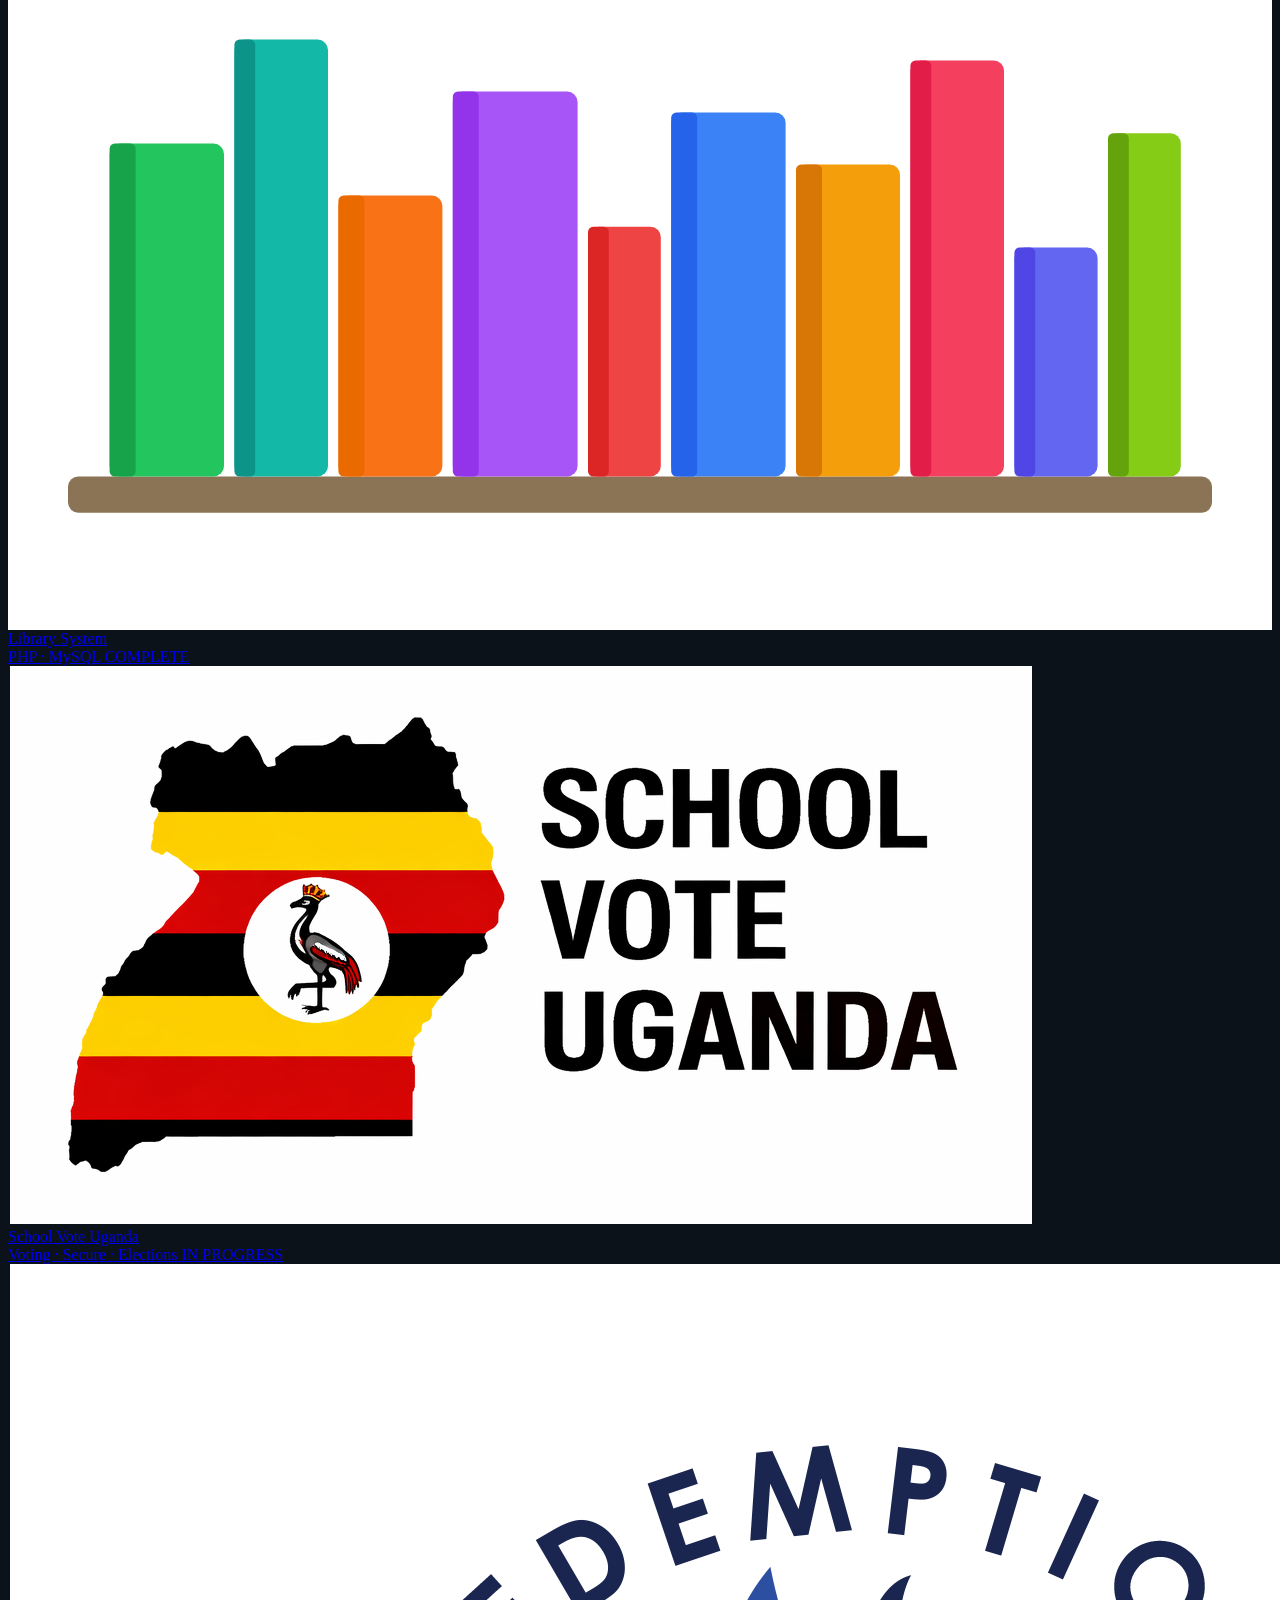
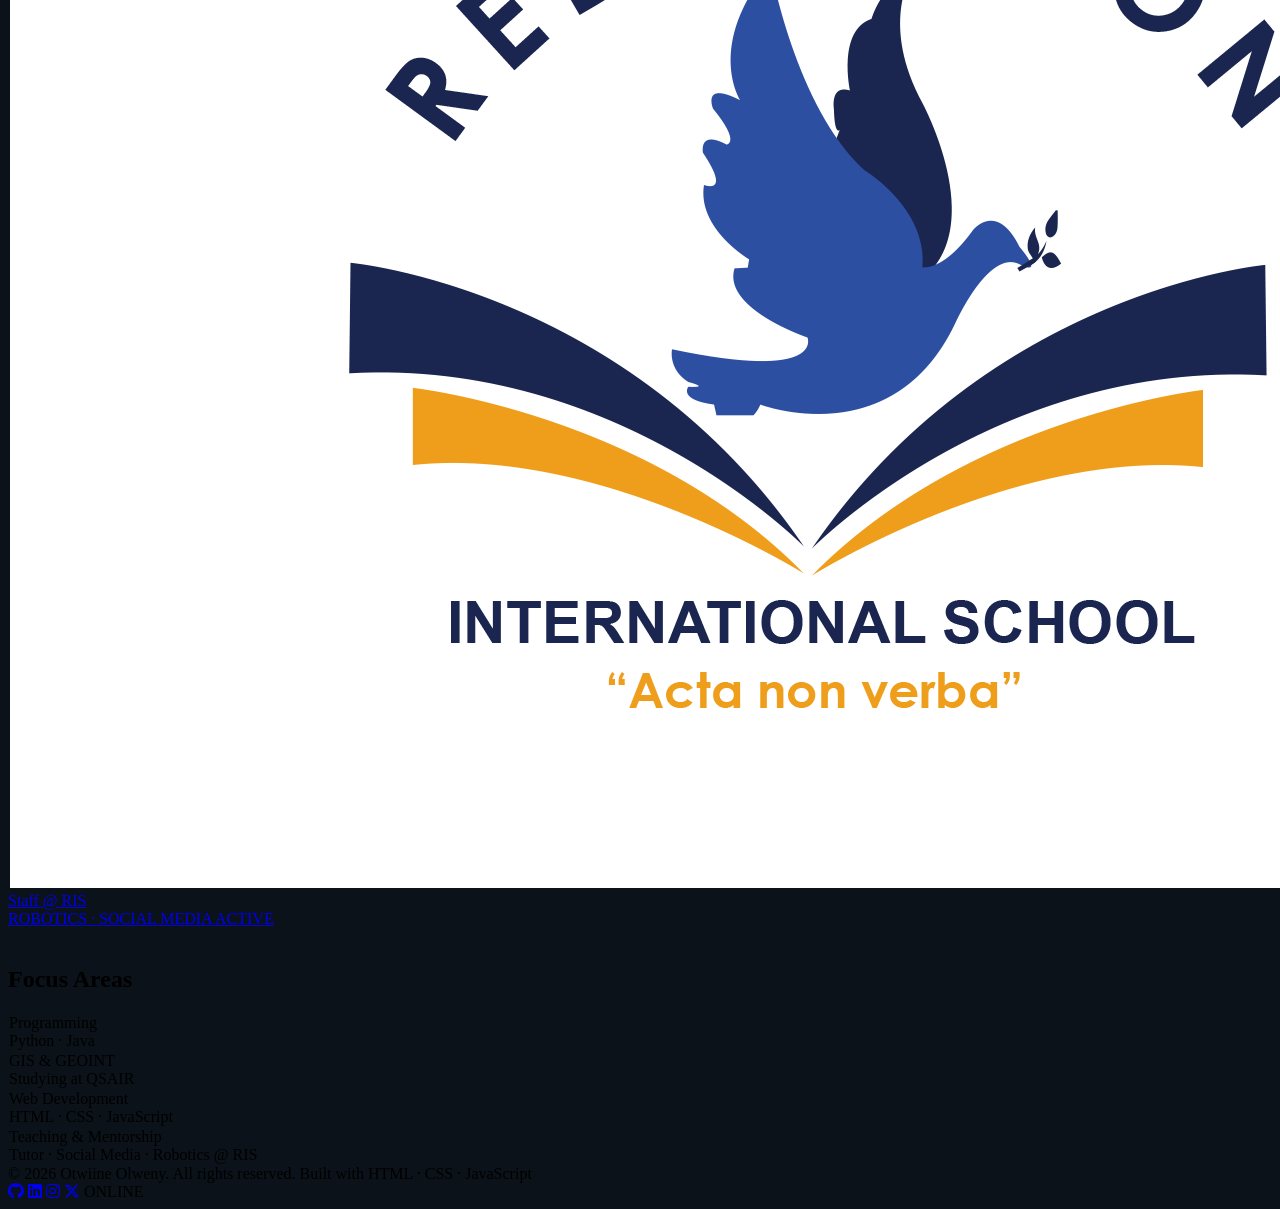
==== commit 115b055a: "Update Experience.html, Revamp Contact.html" ====
--- a/index.html
+++ b/index.html
@@ -263,41 +263,44 @@
                     </div>
                     <div class="grid sm:grid-cols-2 lg:grid-cols-3 gap-3 mb-6">
                         <a href="experience.html#library-system" class="group relative rounded-xl overflow-hidden aspect-[4/3] card-hover bg-base-800 block">
-                            <div class="w-full h-full flex items-center justify-center p-4" style="background-color:#ffffff;">
-                                <svg viewBox="0 0 240 180" xmlns="http://www.w3.org/2000/svg" class="w-full h-full">
-                                    <!-- Shelf bottom -->
-                                    <rect x="10" y="148" width="220" height="8" rx="2" fill="#8B7355"/>
-                                    <!-- Book 1: green -->
-                                    <rect x="18" y="80" width="22" height="68" rx="2" fill="#22c55e"/>
-                                    <rect x="18" y="80" width="5" height="68" rx="1" fill="#16a34a"/>
-                                    <!-- Book 2: teal tall -->
-                                    <rect x="42" y="60" width="18" height="88" rx="2" fill="#14b8a6"/>
-                                    <rect x="42" y="60" width="4" height="88" rx="1" fill="#0d9488"/>
-                                    <!-- Book 3: orange -->
-                                    <rect x="62" y="90" width="20" height="58" rx="2" fill="#f97316"/>
-                                    <rect x="62" y="90" width="5" height="58" rx="1" fill="#ea6a00"/>
-                                    <!-- Book 4: purple -->
-                                    <rect x="84" y="70" width="24" height="78" rx="2" fill="#a855f7"/>
-                                    <rect x="84" y="70" width="5" height="78" rx="1" fill="#9333ea"/>
-                                    <!-- Book 5: red slim -->
-                                    <rect x="110" y="95" width="14" height="53" rx="2" fill="#ef4444"/>
-                                    <rect x="110" y="95" width="4" height="53" rx="1" fill="#dc2626"/>
-                                    <!-- Book 6: blue -->
-                                    <rect x="126" y="75" width="22" height="73" rx="2" fill="#3b82f6"/>
-                                    <rect x="126" y="75" width="5" height="73" rx="1" fill="#2563eb"/>
-                                    <!-- Book 7: gold -->
-                                    <rect x="150" y="85" width="20" height="63" rx="2" fill="#f59e0b"/>
-                                    <rect x="150" y="85" width="5" height="63" rx="1" fill="#d97706"/>
-                                    <!-- Book 8: rose -->
-                                    <rect x="172" y="65" width="18" height="83" rx="2" fill="#f43f5e"/>
-                                    <rect x="172" y="65" width="4" height="83" rx="1" fill="#e11d48"/>
-                                    <!-- Book 9: indigo -->
-                                    <rect x="192" y="100" width="16" height="48" rx="2" fill="#6366f1"/>
-                                    <rect x="192" y="100" width="4" height="48" rx="1" fill="#4f46e5"/>
-                                    <!-- Book 10: lime -->
-                                    <rect x="210" y="78" width="14" height="70" rx="2" fill="#84cc16"/>
-                                    <rect x="210" y="78" width="4" height="70" rx="1" fill="#65a30d"/>
-                                </svg>
+                            <div class="absolute inset-0 flex flex-col">
+                                <!-- Books image: fills all space above the text bar -->
+                                <div class="flex-1 flex items-center justify-center overflow-hidden group-hover:opacity-90 transition-opacity" style="background-color:#ffffff;">
+                                    <svg viewBox="0 0 240 160" xmlns="http://www.w3.org/2000/svg" class="w-full h-full" style="padding:8px 8px 4px 8px;">
+                                        <!-- Shelf bottom -->
+                                        <rect x="10" y="132" width="220" height="7" rx="2" fill="#8B7355"/>
+                                        <!-- Book 1: green -->
+                                        <rect x="18" y="68" width="22" height="64" rx="2" fill="#22c55e"/>
+                                        <rect x="18" y="68" width="5" height="64" rx="1" fill="#16a34a"/>
+                                        <!-- Book 2: teal tall -->
+                                        <rect x="42" y="48" width="18" height="84" rx="2" fill="#14b8a6"/>
+                                        <rect x="42" y="48" width="4" height="84" rx="1" fill="#0d9488"/>
+                                        <!-- Book 3: orange -->
+                                        <rect x="62" y="78" width="20" height="54" rx="2" fill="#f97316"/>
+                                        <rect x="62" y="78" width="5" height="54" rx="1" fill="#ea6a00"/>
+                                        <!-- Book 4: purple -->
+                                        <rect x="84" y="58" width="24" height="74" rx="2" fill="#a855f7"/>
+                                        <rect x="84" y="58" width="5" height="74" rx="1" fill="#9333ea"/>
+                                        <!-- Book 5: red slim -->
+                                        <rect x="110" y="84" width="14" height="48" rx="2" fill="#ef4444"/>
+                                        <rect x="110" y="84" width="4" height="48" rx="1" fill="#dc2626"/>
+                                        <!-- Book 6: blue -->
+                                        <rect x="126" y="62" width="22" height="70" rx="2" fill="#3b82f6"/>
+                                        <rect x="126" y="62" width="5" height="70" rx="1" fill="#2563eb"/>
+                                        <!-- Book 7: gold -->
+                                        <rect x="150" y="72" width="20" height="60" rx="2" fill="#f59e0b"/>
+                                        <rect x="150" y="72" width="5" height="60" rx="1" fill="#d97706"/>
+                                        <!-- Book 8: rose -->
+                                        <rect x="172" y="52" width="18" height="80" rx="2" fill="#f43f5e"/>
+                                        <rect x="172" y="52" width="4" height="80" rx="1" fill="#e11d48"/>
+                                        <!-- Book 9: indigo -->
+                                        <rect x="192" y="88" width="16" height="44" rx="2" fill="#6366f1"/>
+                                        <rect x="192" y="88" width="4" height="44" rx="1" fill="#4f46e5"/>
+                                        <!-- Book 10: lime -->
+                                        <rect x="210" y="66" width="14" height="66" rx="2" fill="#84cc16"/>
+                                        <rect x="210" y="66" width="4" height="66" rx="1" fill="#65a30d"/>
+                                    </svg>
+                                </div>
                             </div>
                             <div class="absolute inset-0 bg-gradient-to-t from-base-900/90 via-transparent to-transparent"></div>
                             <div class="absolute bottom-3 left-3 right-3">
@@ -358,7 +361,7 @@
                             <span class="w-2.5 h-2.5 rounded-full bg-teal-400 mt-1.5 flex-shrink-0"></span>
                             <div class="flex-1 min-w-0">
                                 <div class="text-sm font-semibold text-white">Teaching &amp; Mentorship</div>
-                                <div class="text-xs text-slate-400">Python tutoring @ RIS</div>
+                                <div class="text-xs text-slate-400">Tutor · Social Media · Robotics @ RIS</div>
                             </div>
                         </div>
                     </div>
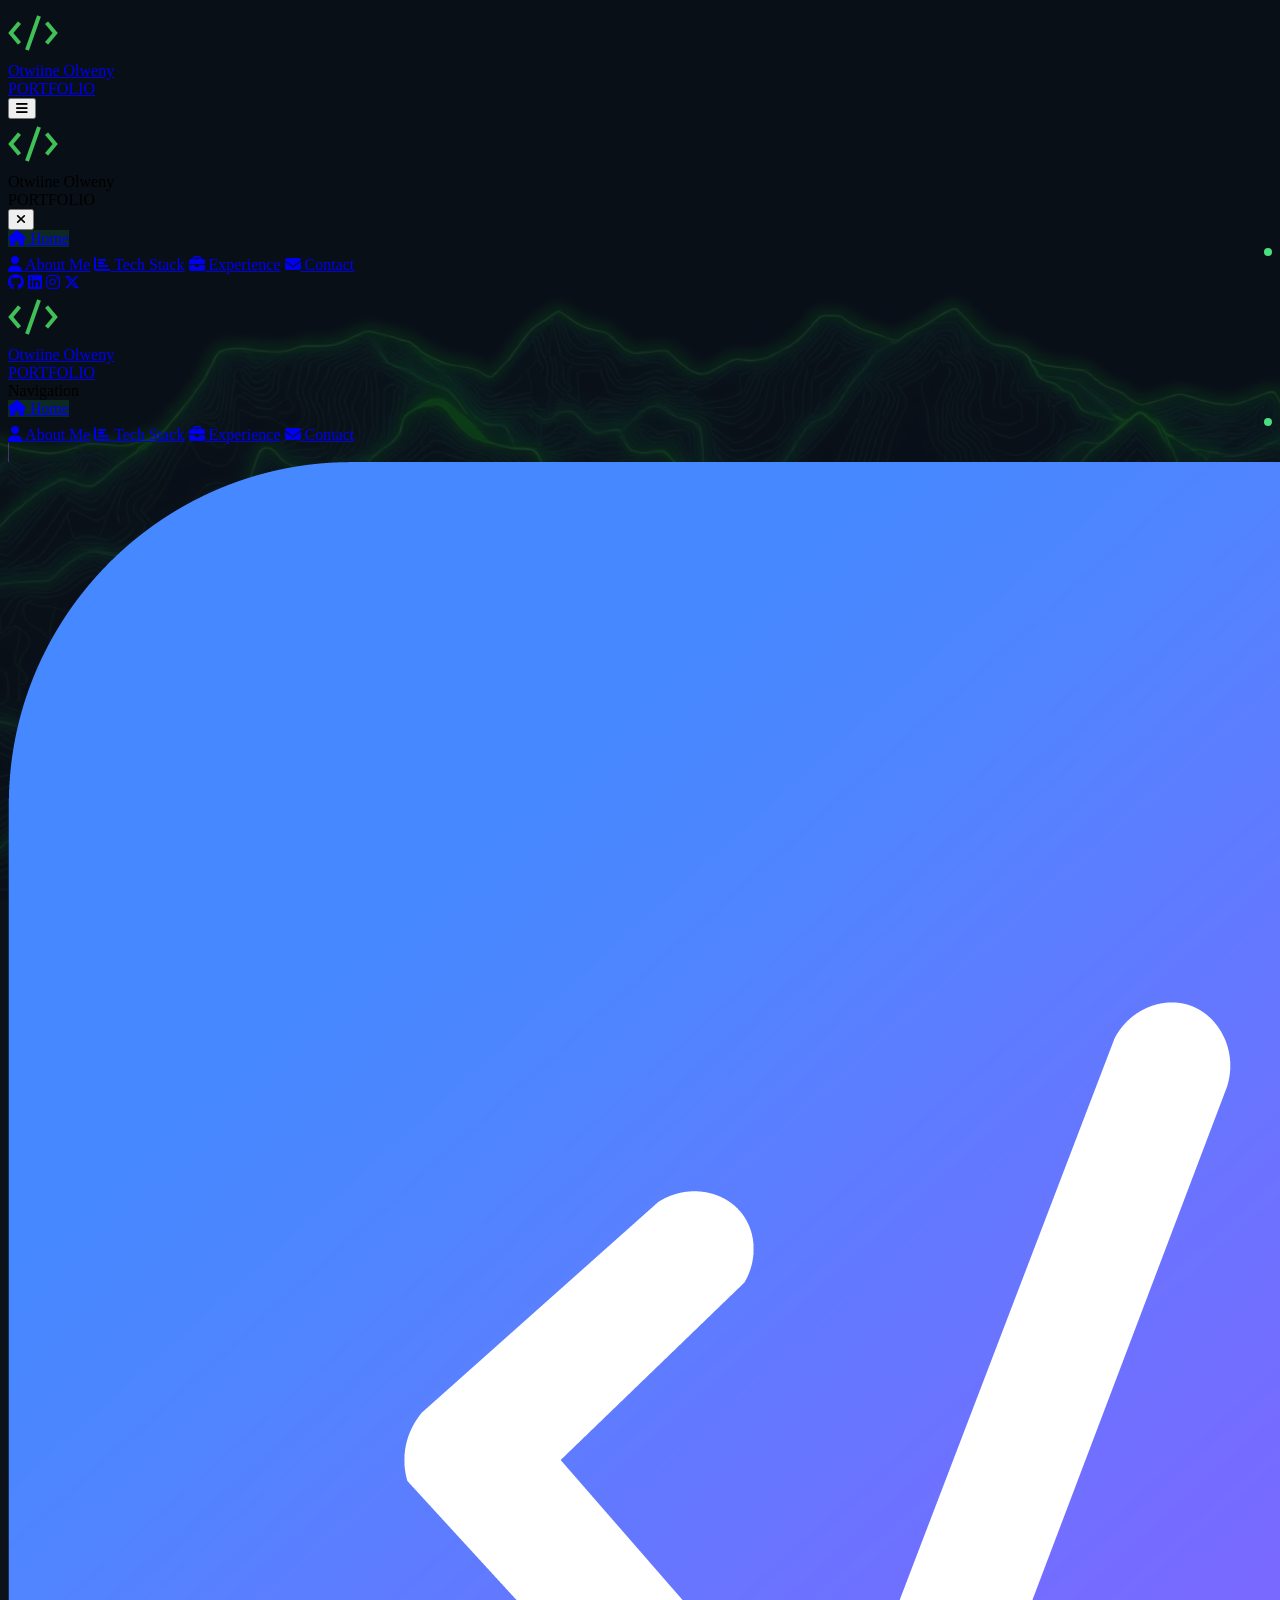
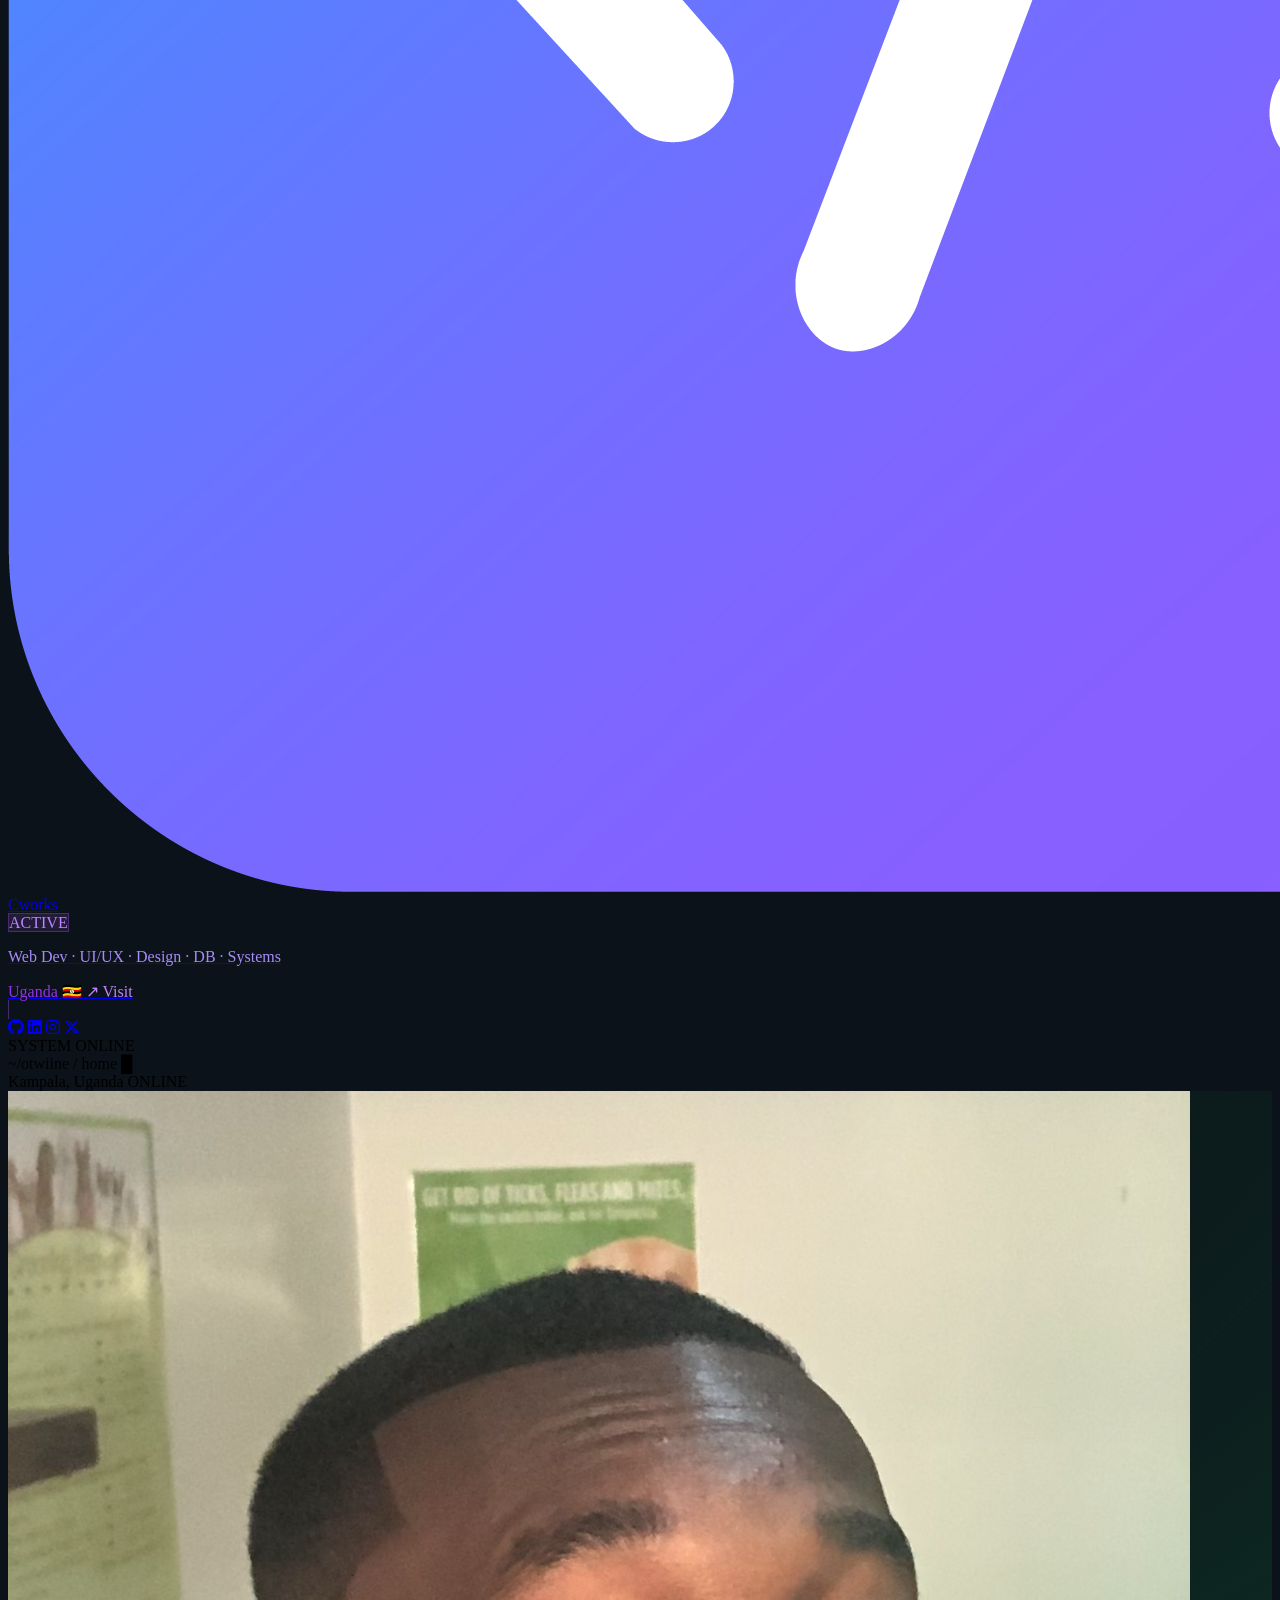
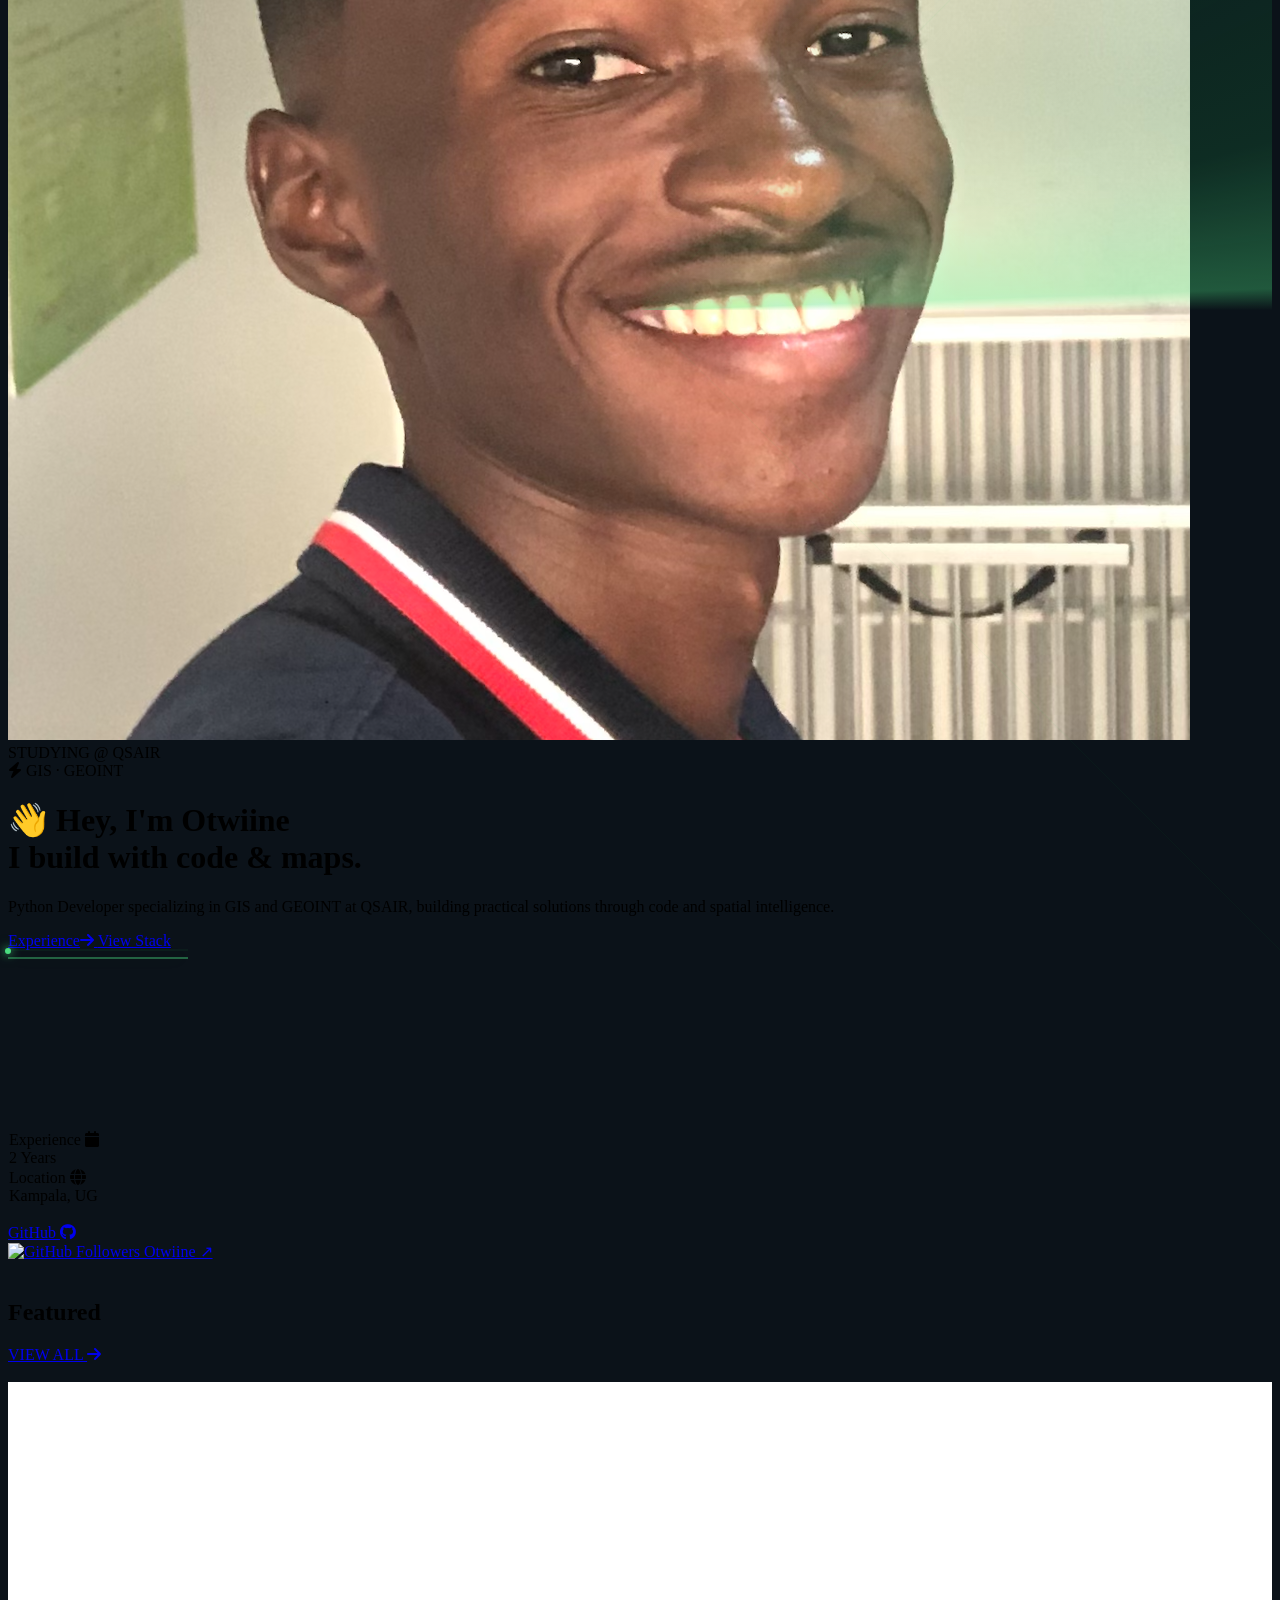
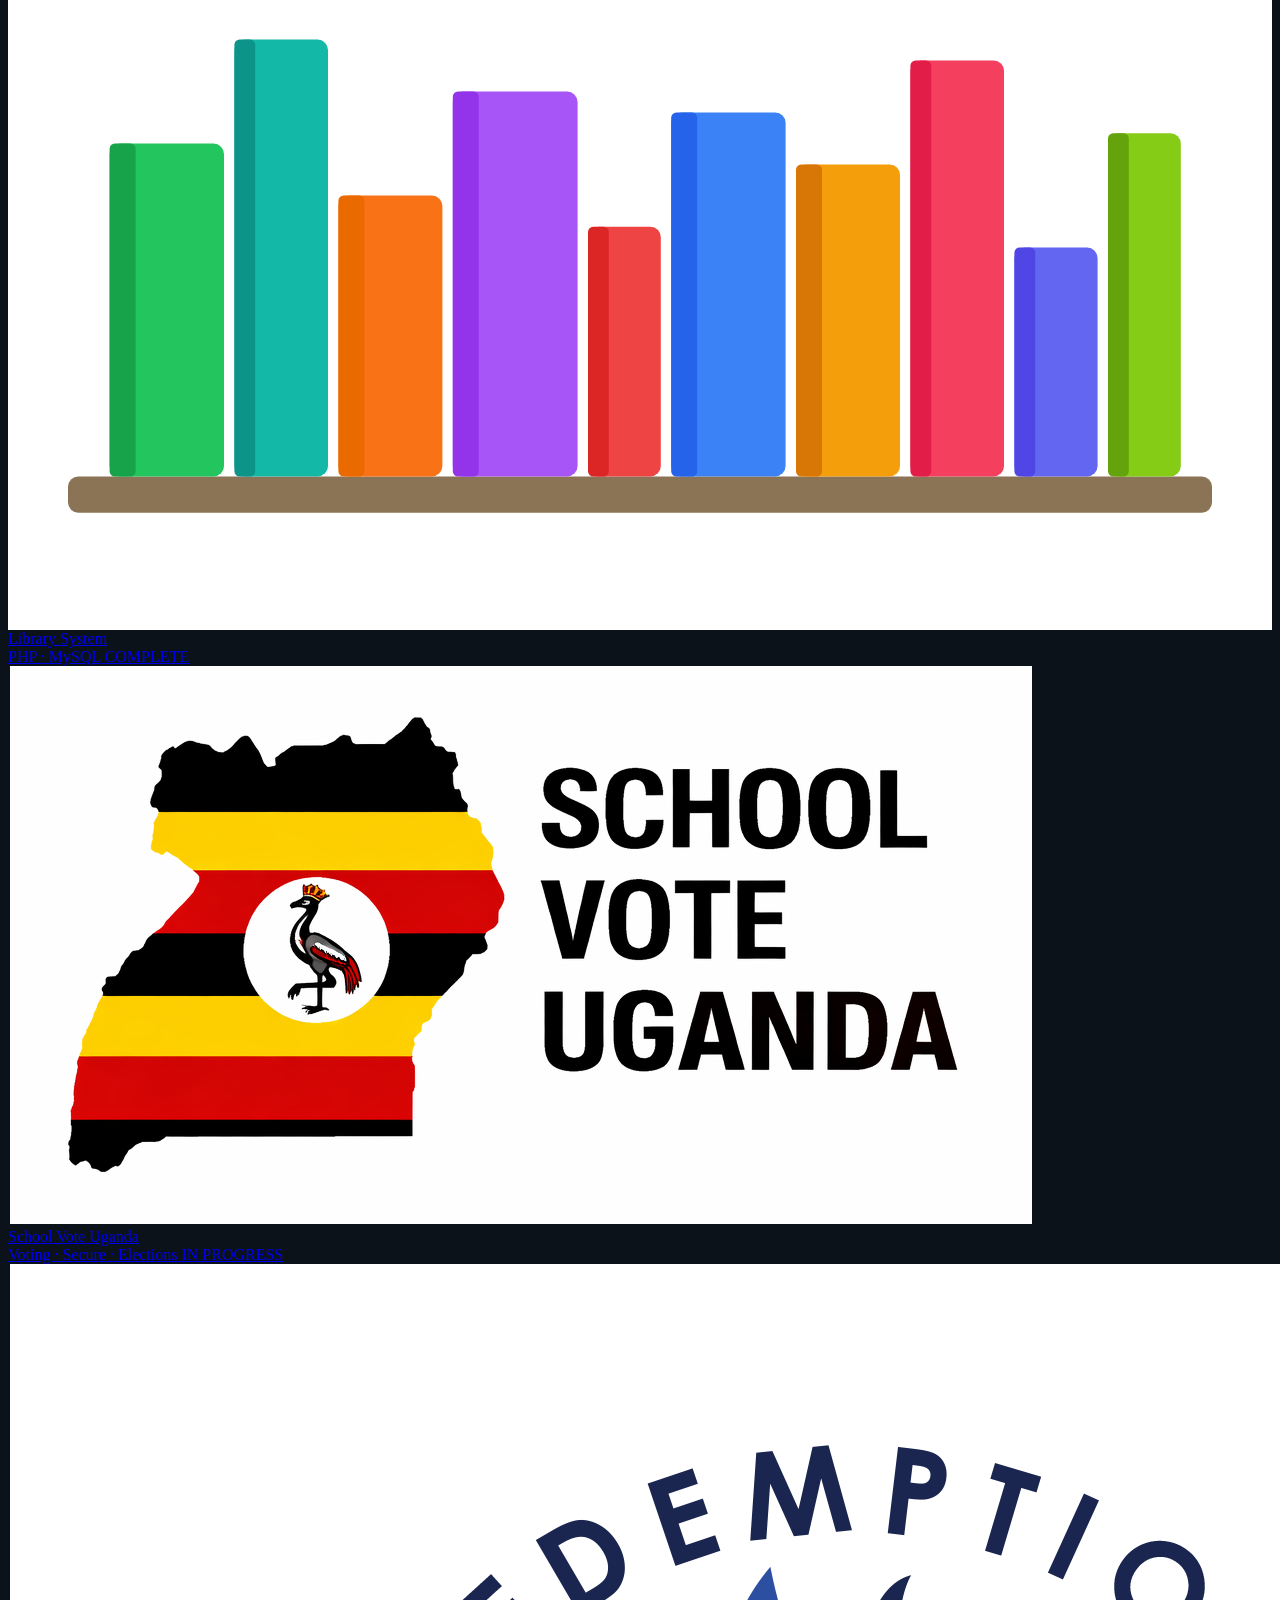
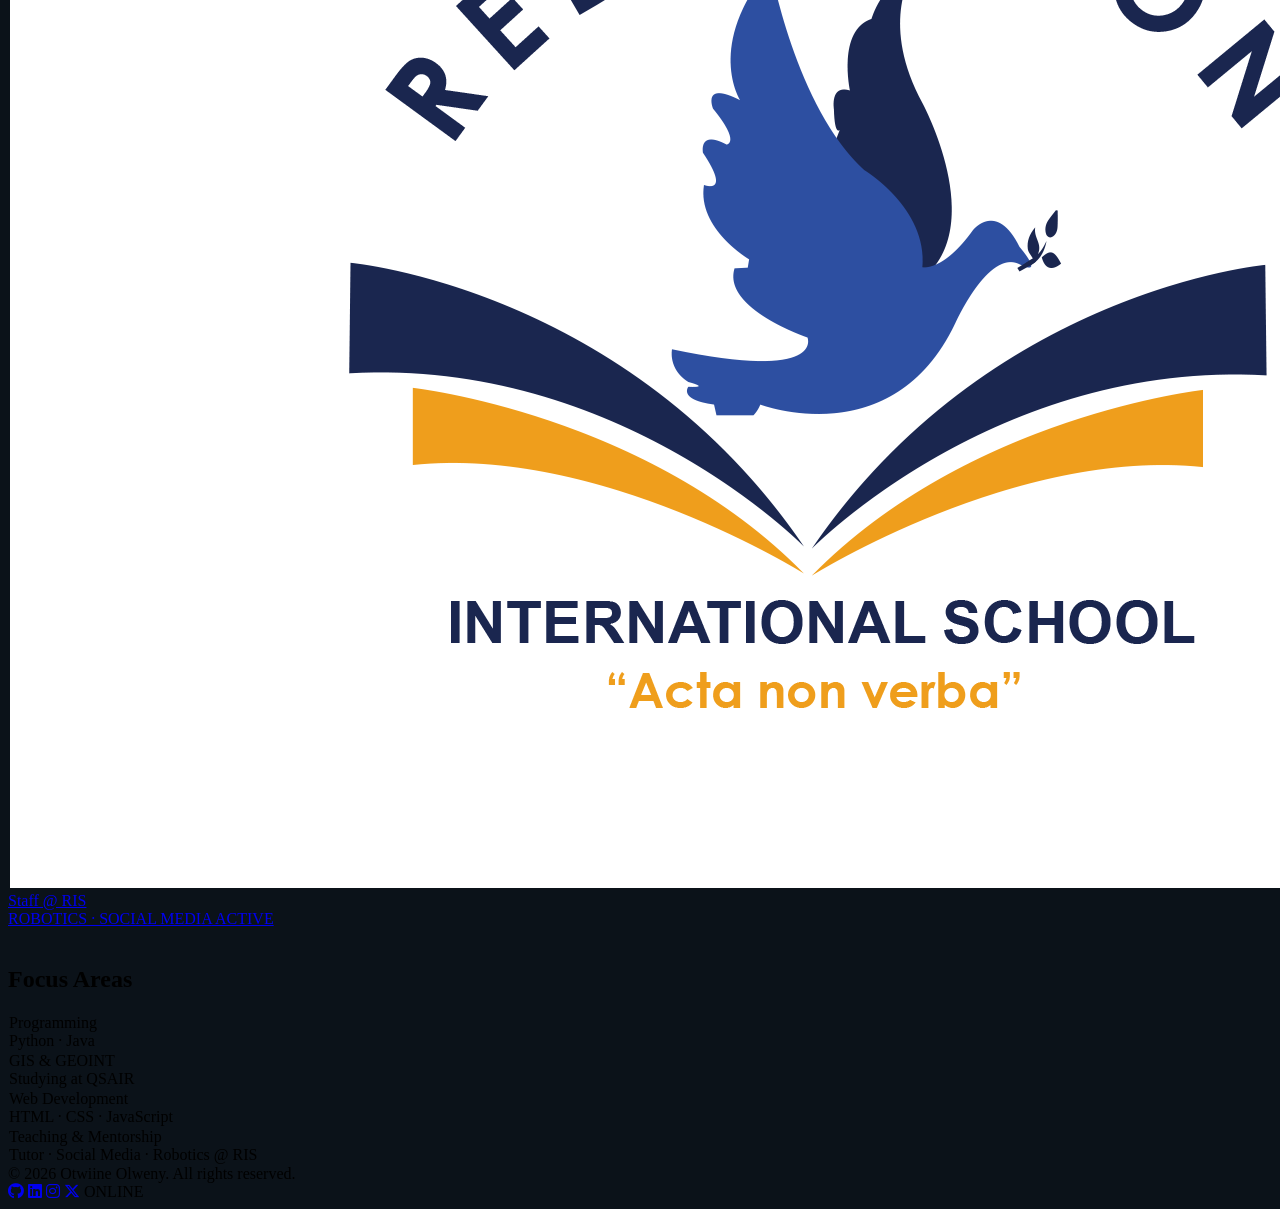
==== commit 9d76814c: "Update site with Cworks changes" ====
--- a/index.html
+++ b/index.html
@@ -105,16 +105,16 @@
                 <a href="contact.html" class="nav-item flex items-center gap-3 px-3 py-2.5 rounded-lg text-sm font-medium text-slate-300"><span class="flex items-center gap-3"><i class="fas fa-envelope"></i> Contact</span></a>
             </nav>
             <div class="space-y-3">
-                <!-- CodeHub Tile -->
+                <!-- Cworks Tile -->
                 <div class="pt-3 border-t border-base-500/20">
-                    <a href="https://the-runner-team.github.io/website/" target="_blank" rel="noopener noreferrer"
+                    <a href="https://cworks26.github.io/website/" target="_blank" rel="noopener noreferrer"
                        class="block rounded-xl overflow-hidden transition-all hover:scale-[1.02]"
                        style="background:linear-gradient(135deg,rgba(15,25,35,0.98) 0%,rgba(88,28,135,0.18) 100%);border:1px solid rgba(168,85,247,0.35);">
                         <div class="px-3 pt-3 pb-2">
                             <div class="flex items-center justify-between mb-2">
                                 <div class="flex items-center gap-2">
-                                    <img src="images/CodeHub.png" alt="CodeHub" class="w-6 h-6 object-contain rounded" />
-                                    <span class="text-sm font-bold text-white">CodeHub</span>
+                                    <img src="images/Cworks.png" alt="Cworks" class="w-6 h-6 object-contain rounded" />
+                                    <span class="text-sm font-bold text-white">Cworks</span>
                                 </div>
                                 <span class="text-[9px] font-mono px-1.5 py-0.5 rounded" style="background:rgba(168,85,247,0.15);border:1px solid rgba(168,85,247,0.3);color:#c084fc;">ACTIVE</span>
                             </div>
@@ -367,9 +367,8 @@
                     </div>
                 </div>
             </div>
-            <div class="hidden lg:flex items-center justify-between px-8 py-4 border-t border-base-500/10 mt-8">
-                <span class="text-[11px] font-mono text-slate-500">© 2026 Otwiine Olweny. All rights reserved.</span>
-                <span class="text-[11px] font-mono text-slate-600">Built with HTML · CSS · JavaScript</span>
+            <div class="hidden lg:flex items-center justify-center px-8 py-4 border-t border-base-500/10 mt-8 text-center">
+                <span class="text-[11px] font-mono text-slate-500">© <span id="current-year">2026</span> Otwiine Olweny. All rights reserved.</span>
             </div>
             <div class="lg:hidden fixed bottom-0 left-0 right-0 bg-base-800/95 backdrop-blur-sm border-t border-base-500/30 px-4 py-3 flex items-center justify-center gap-6 z-30">
                 <a href="https://github.com/Otwiine" target="_blank" class="text-slate-400 hover:text-accent-400 transition-colors"><i class="fab fa-github text-lg"></i></a>
